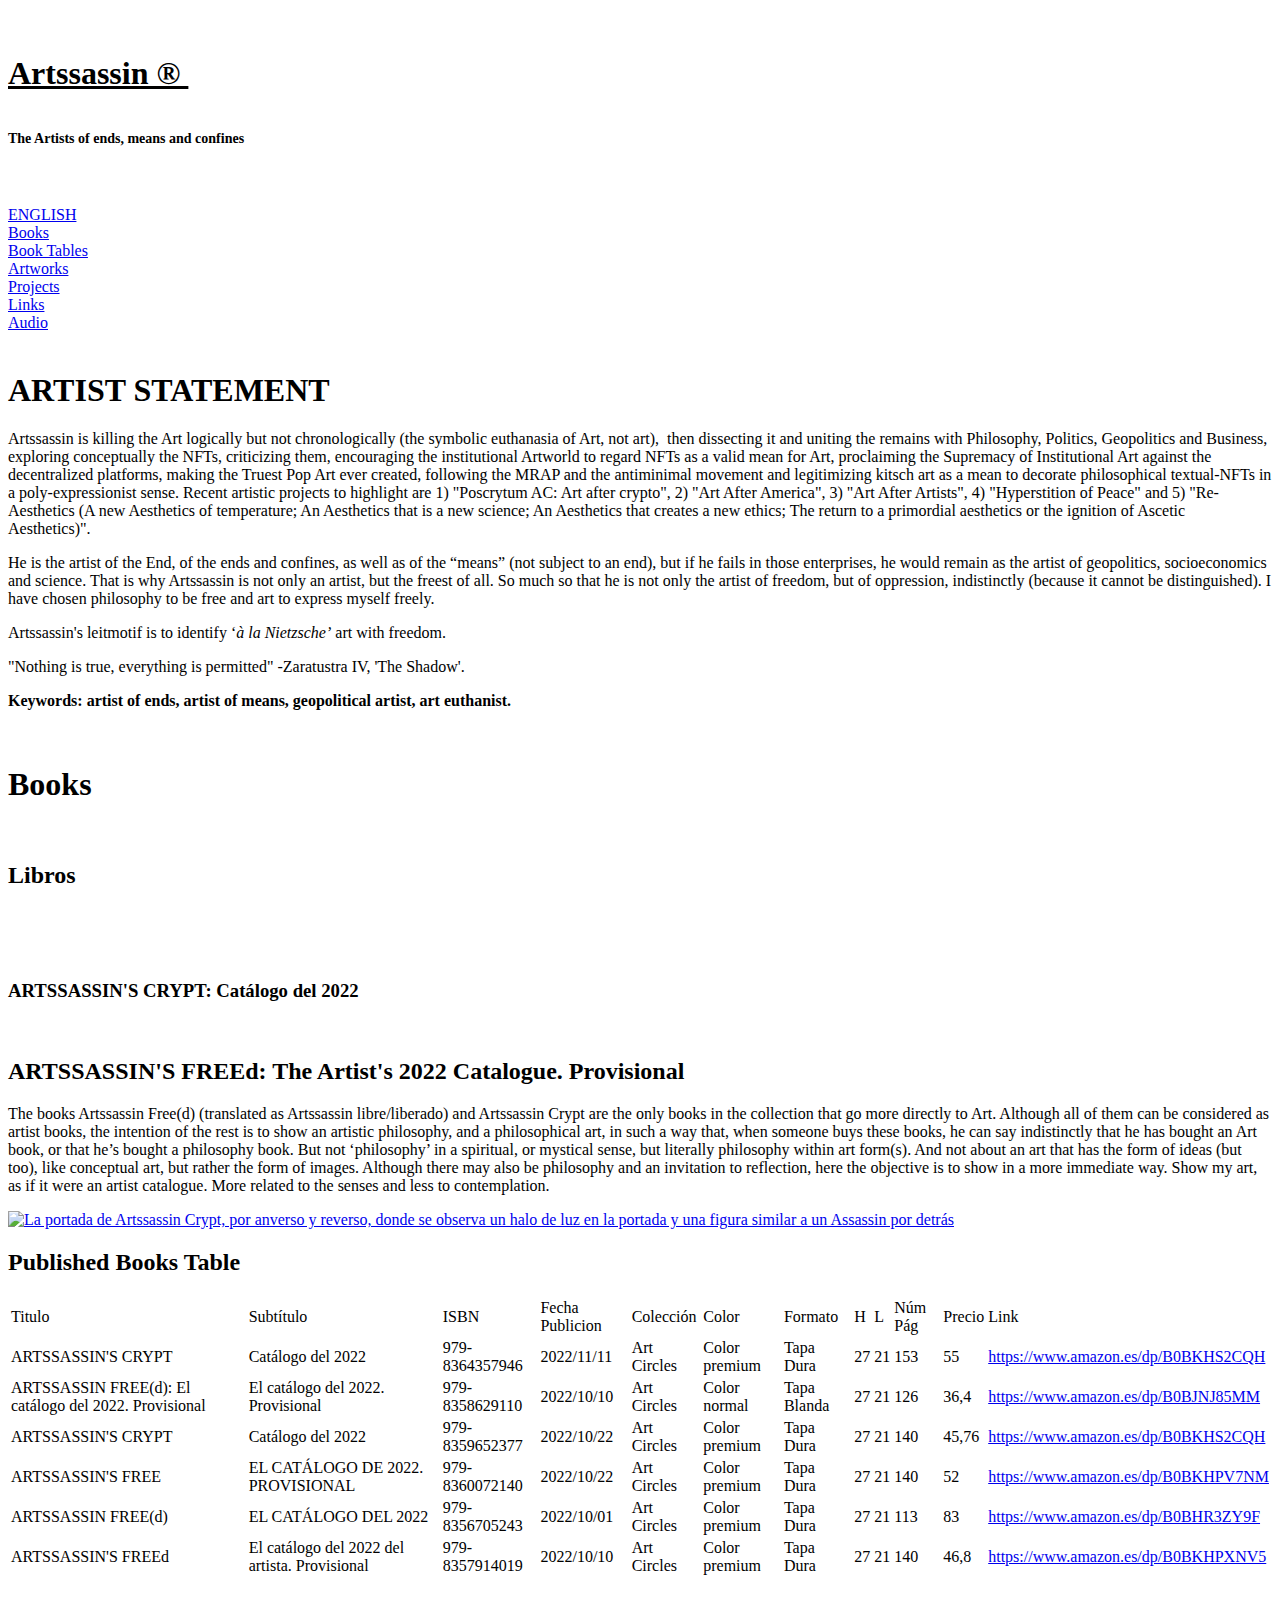
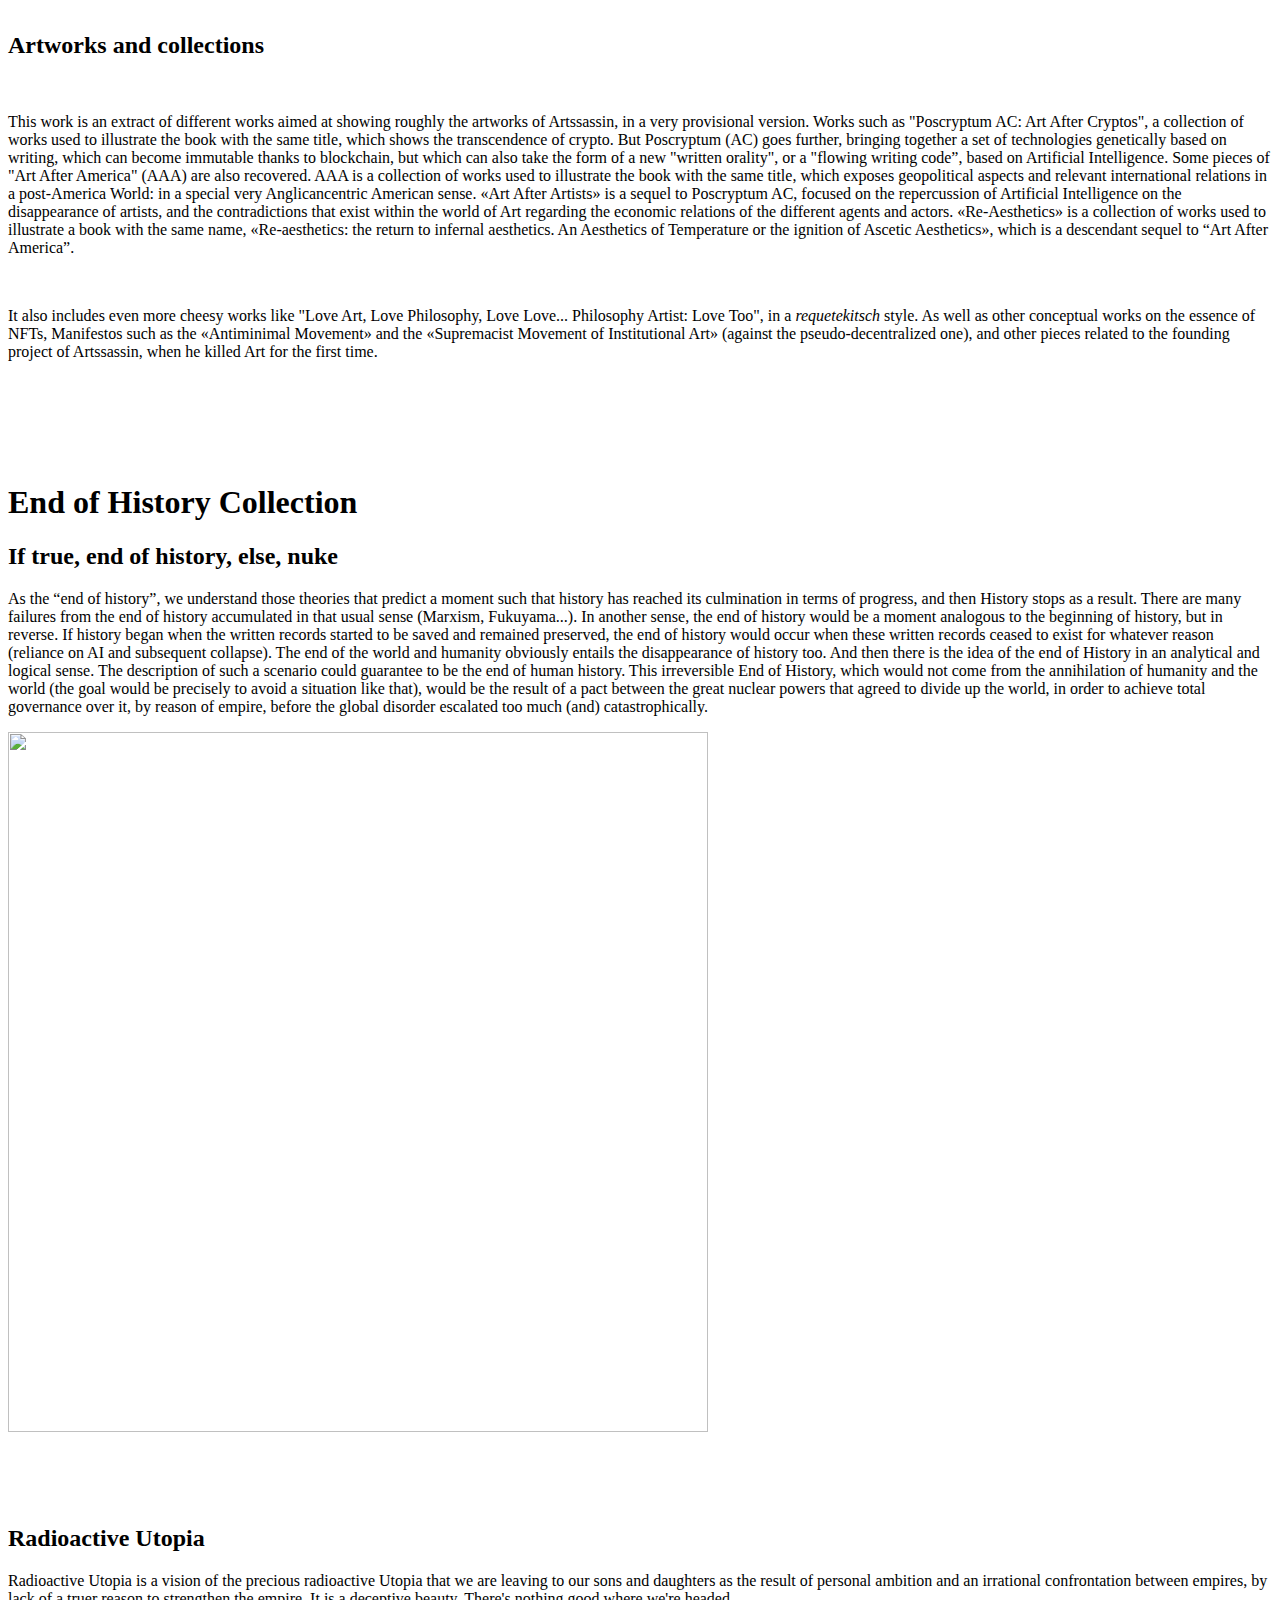
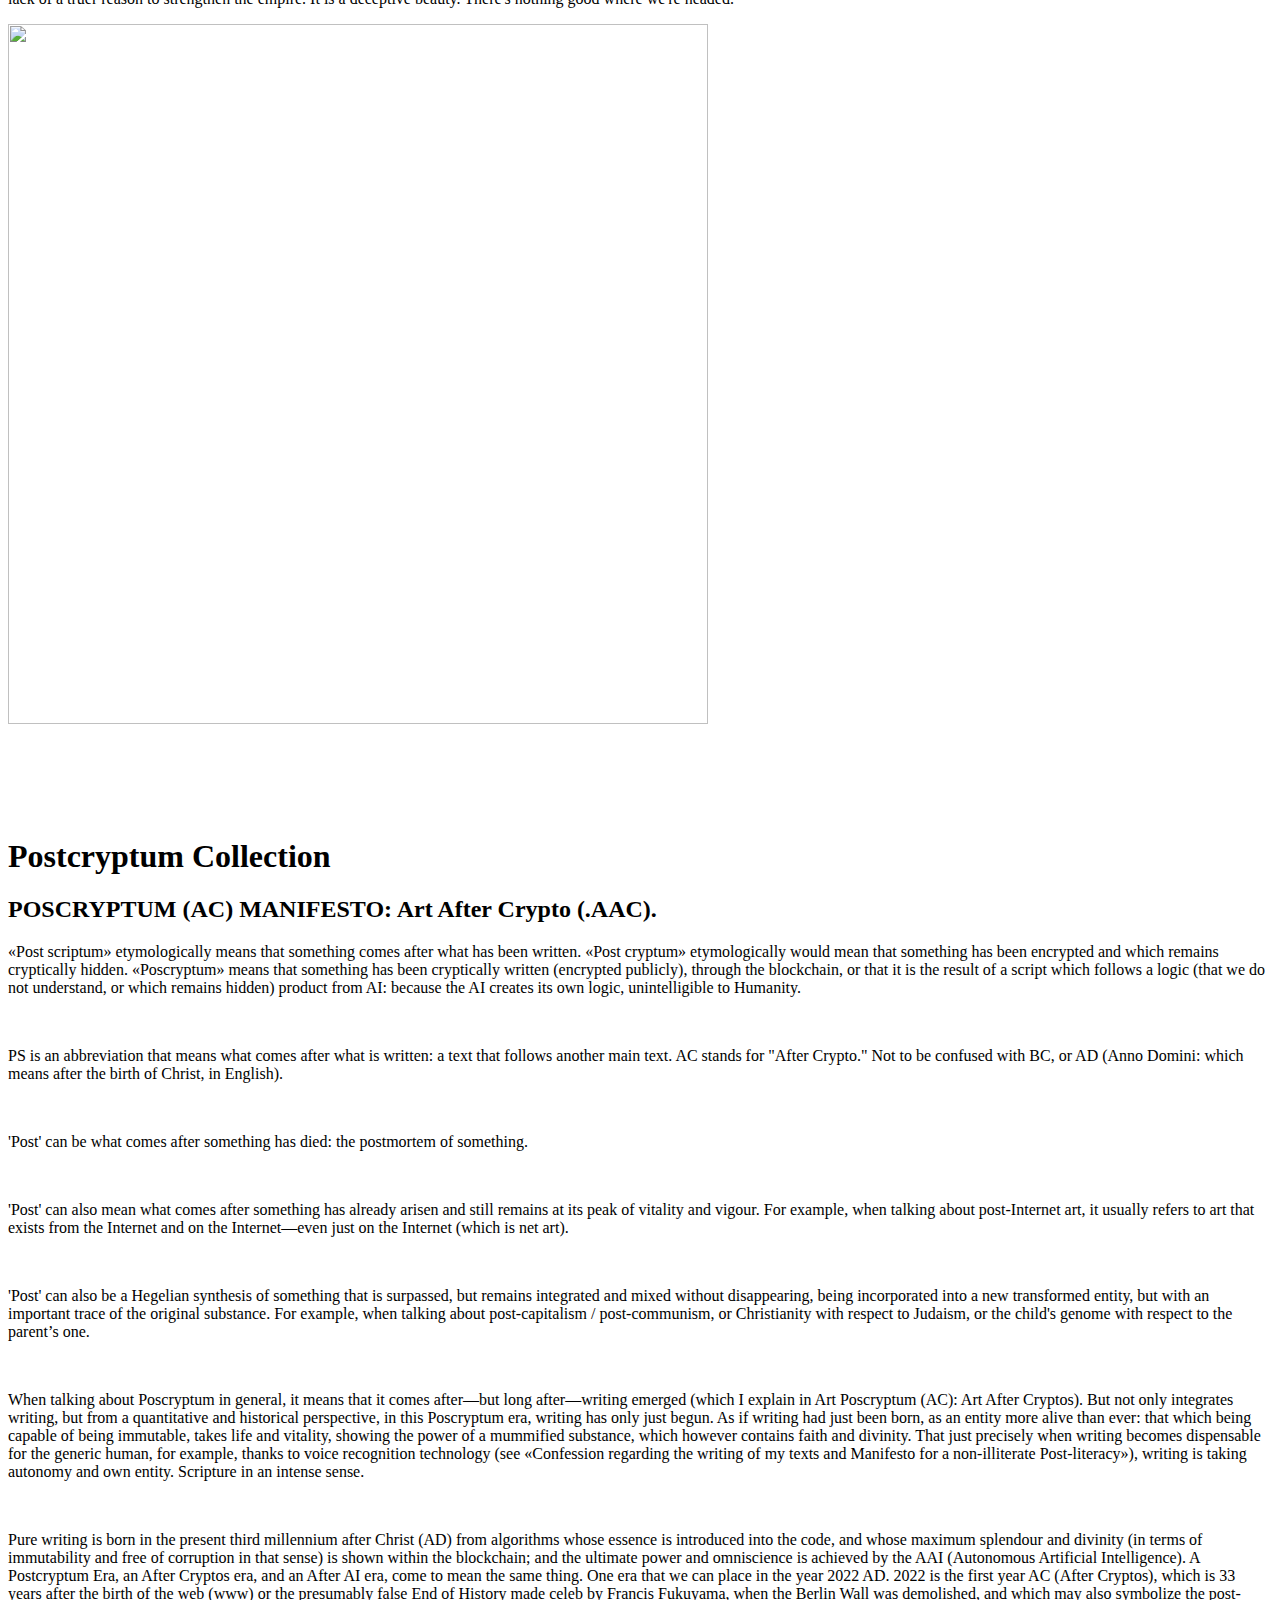
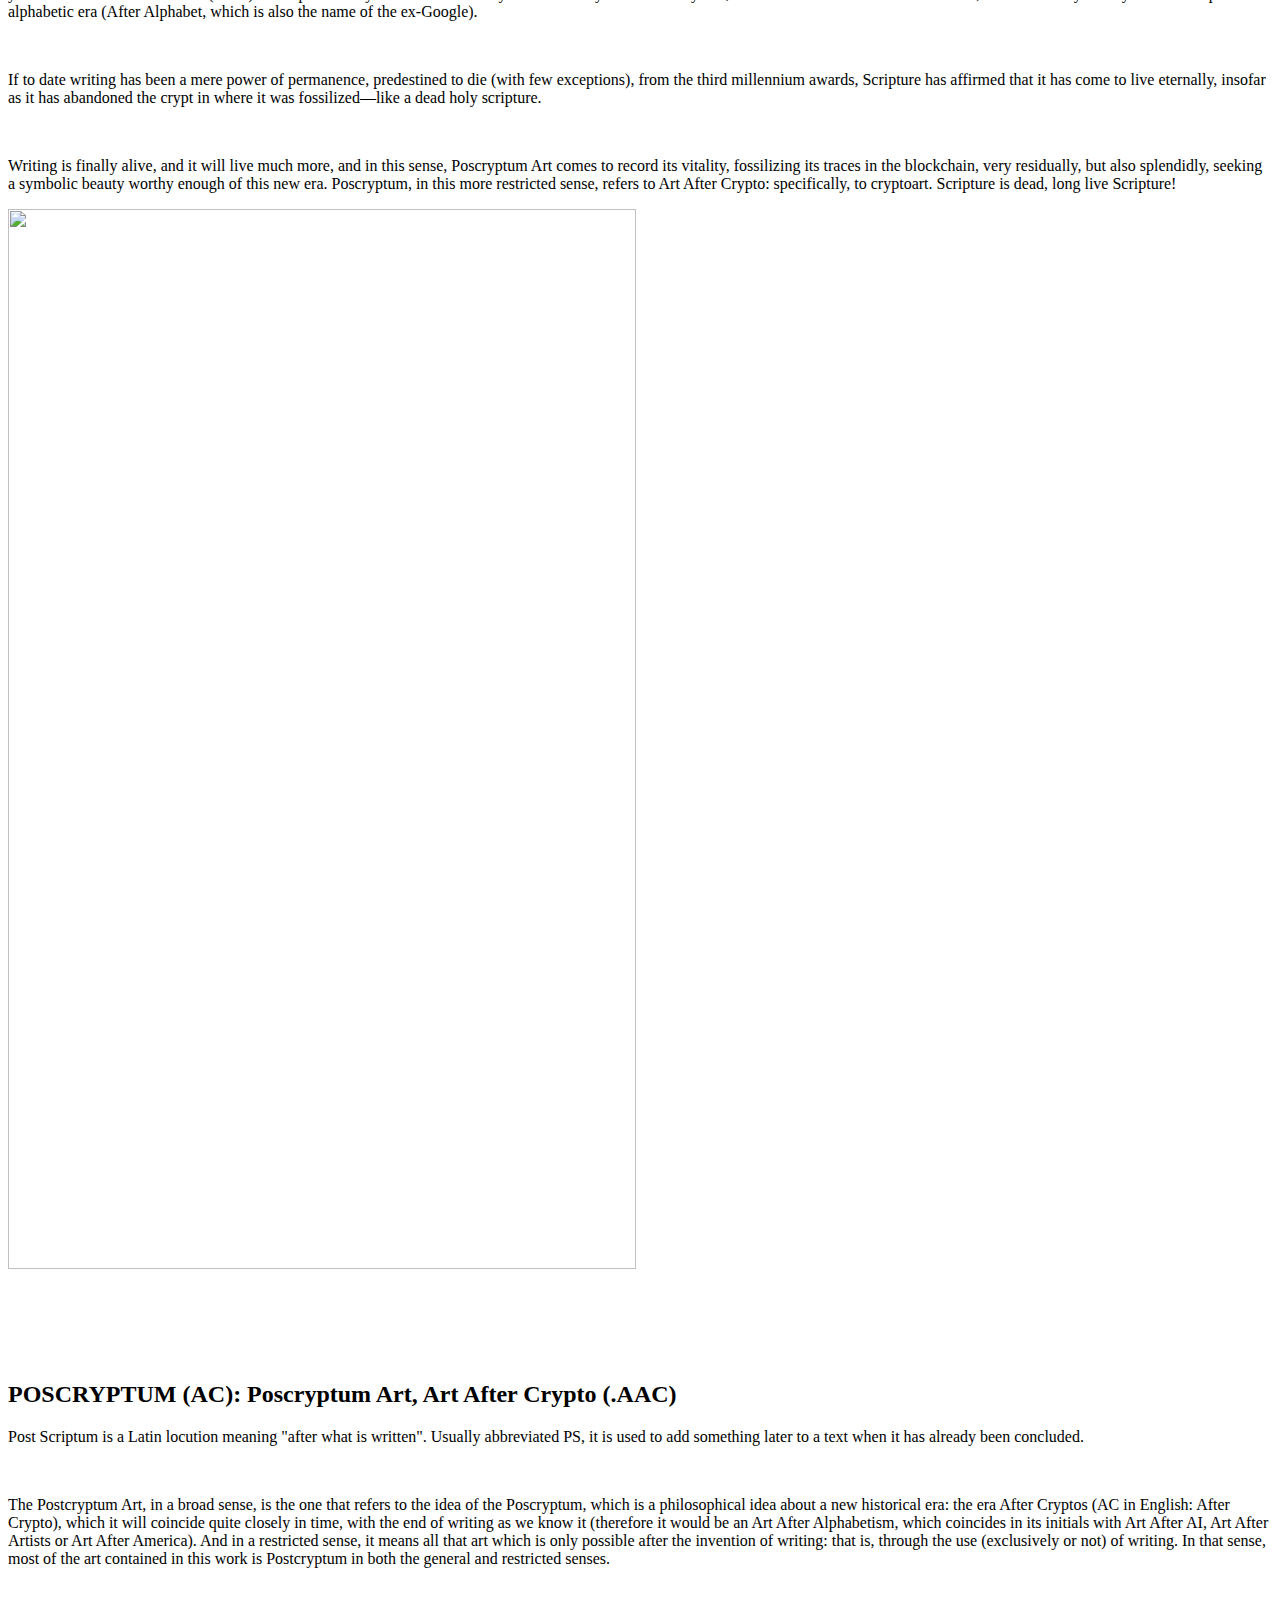
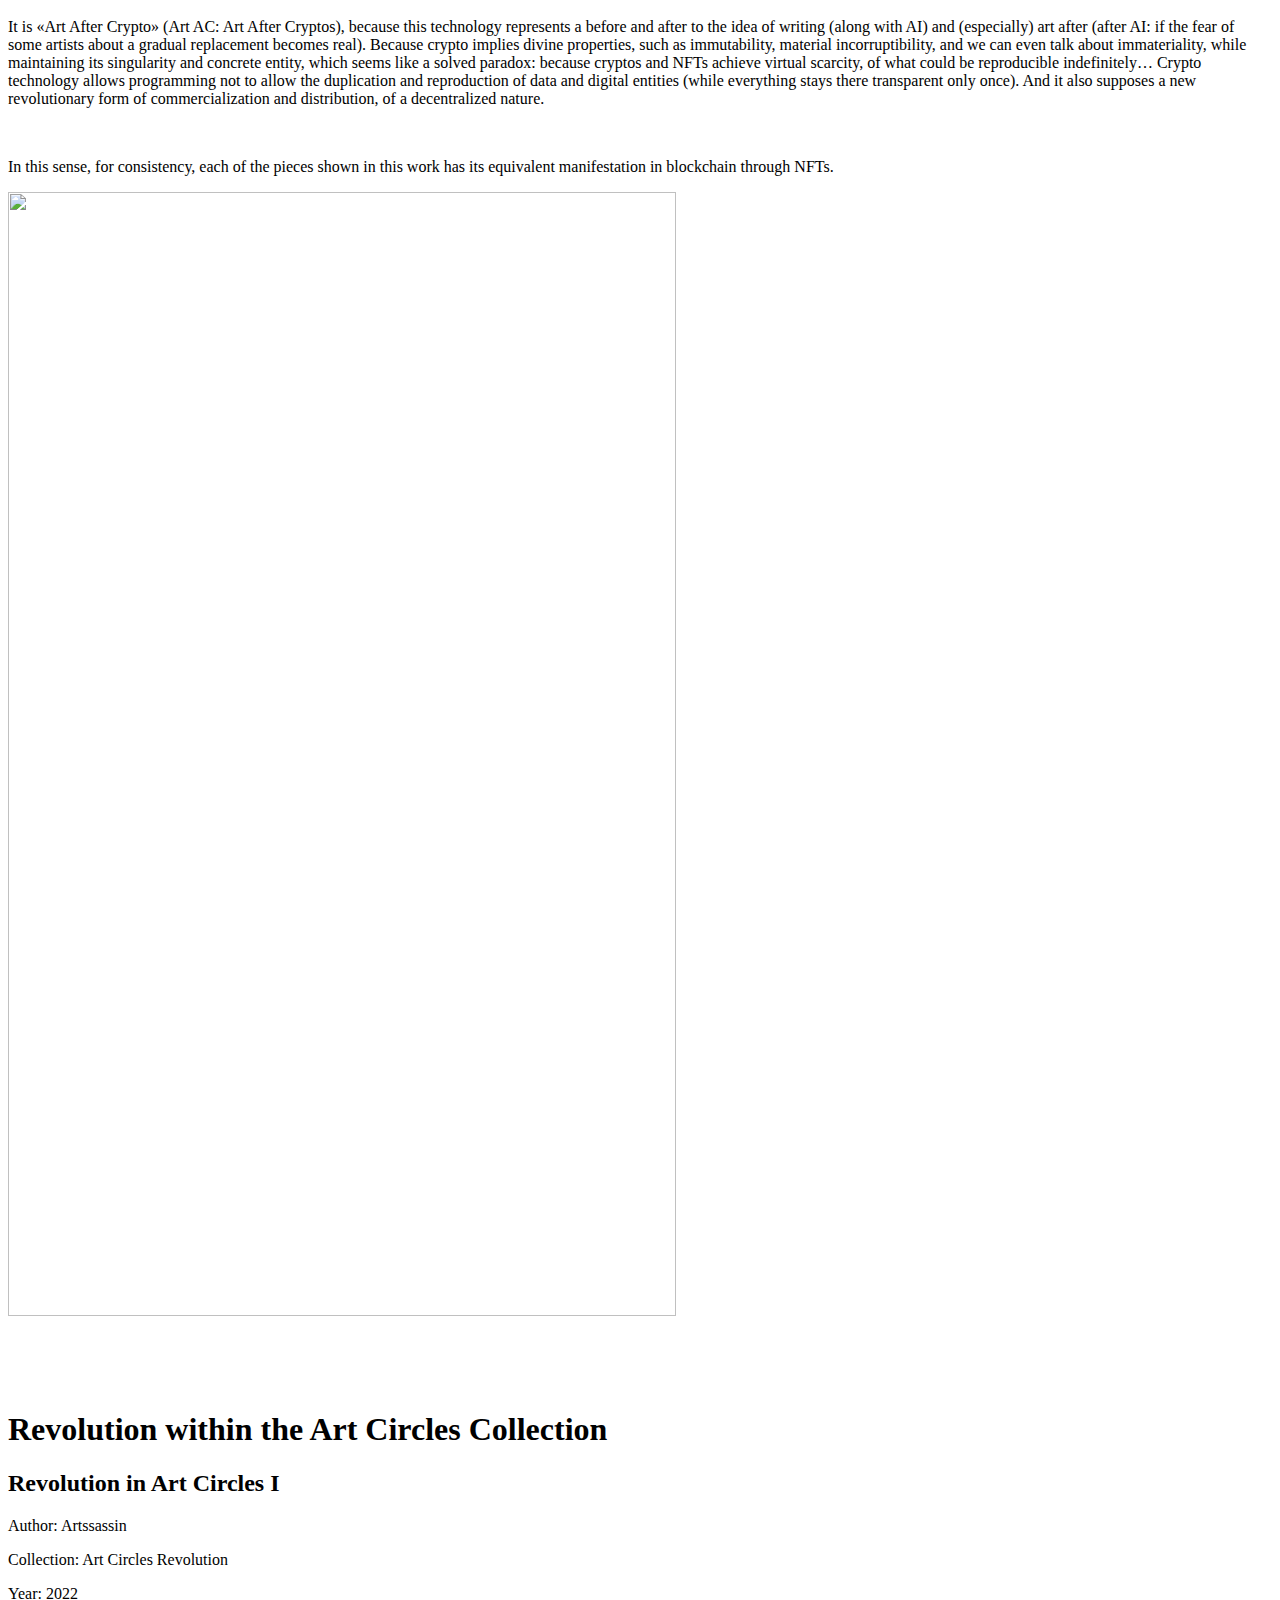
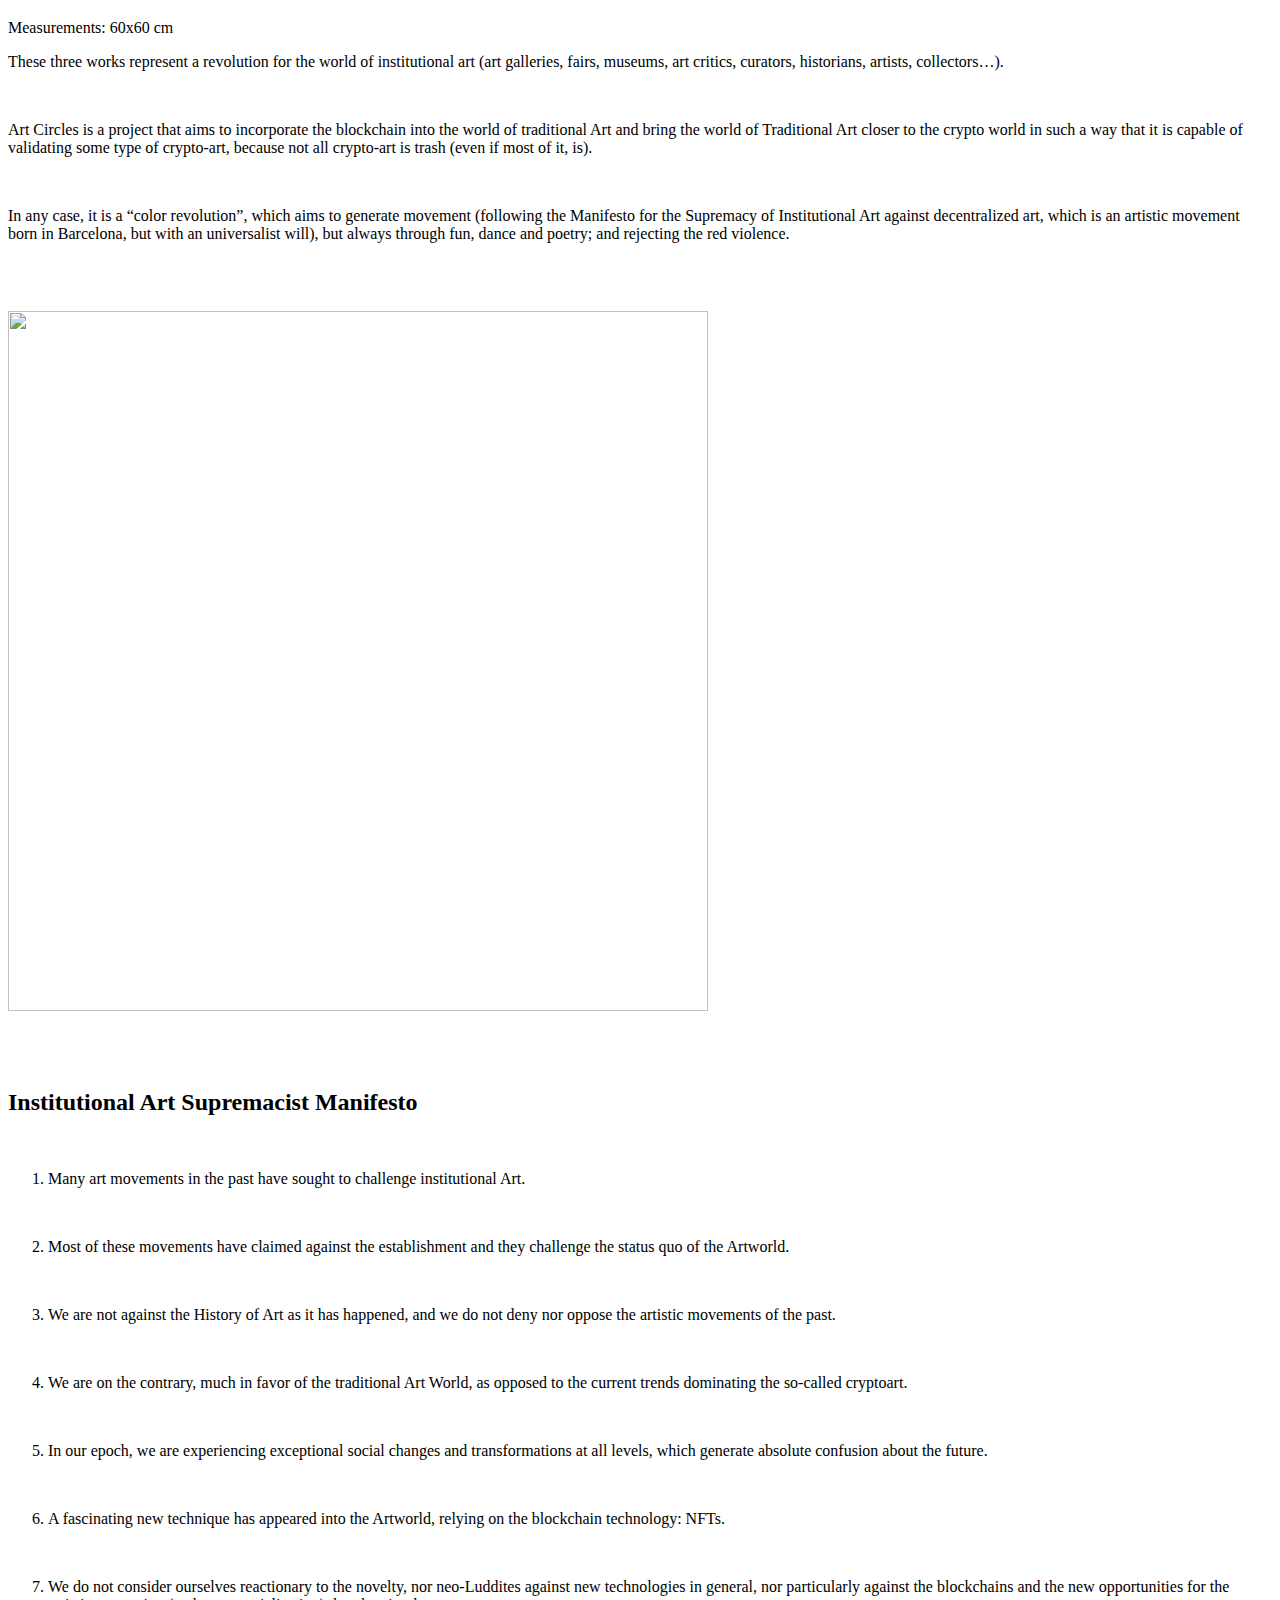
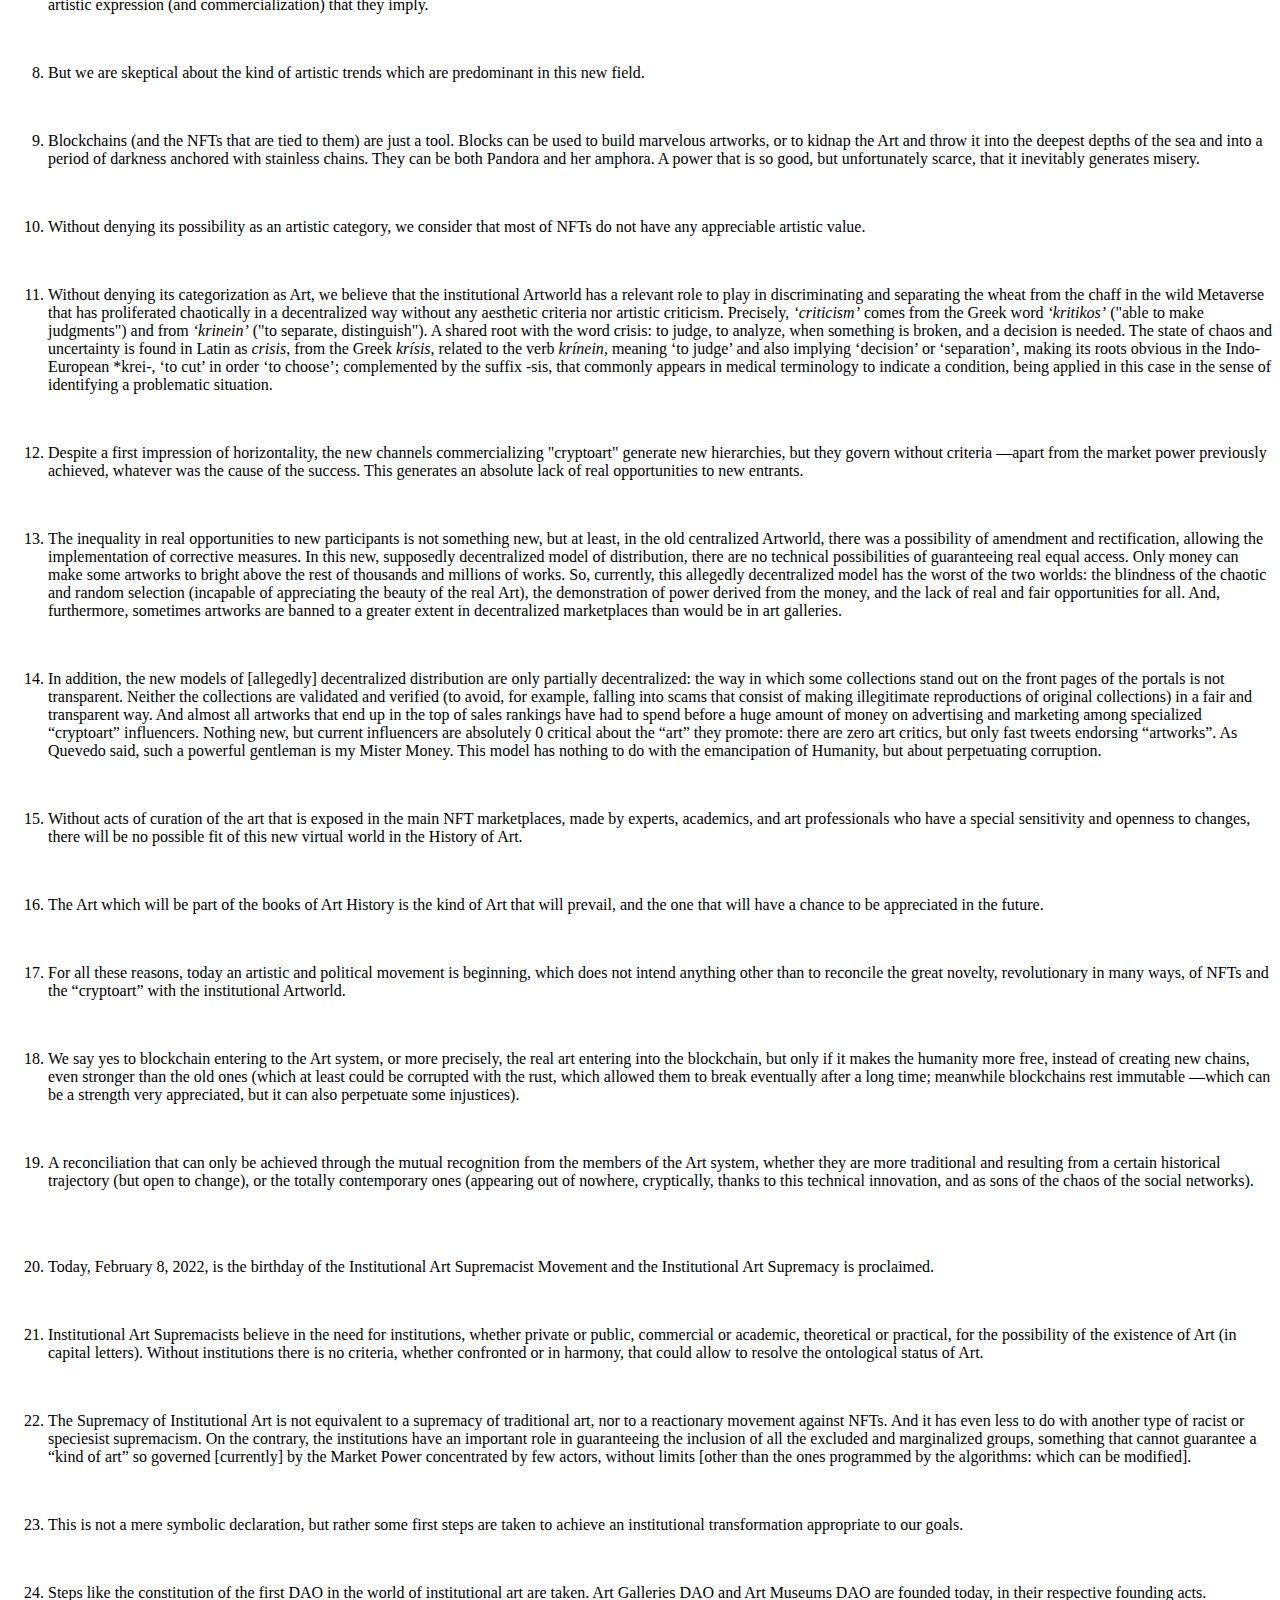
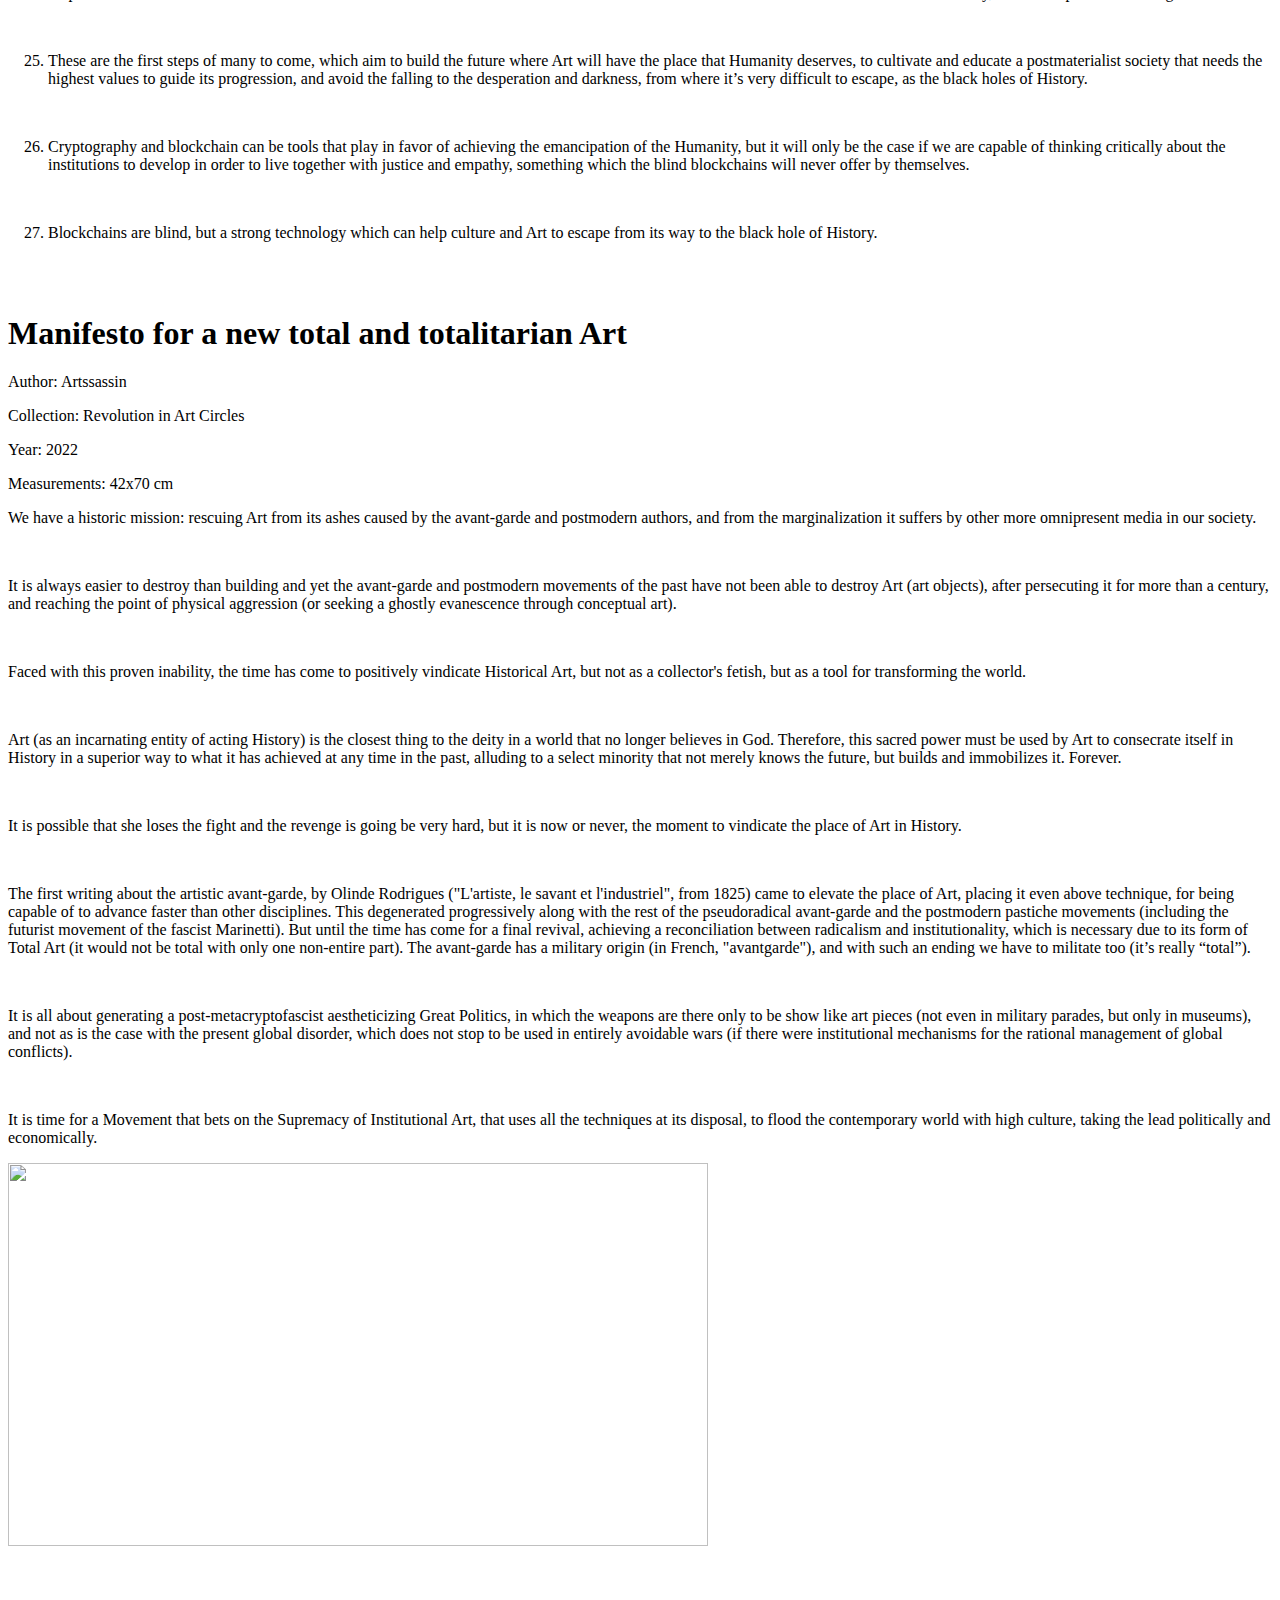
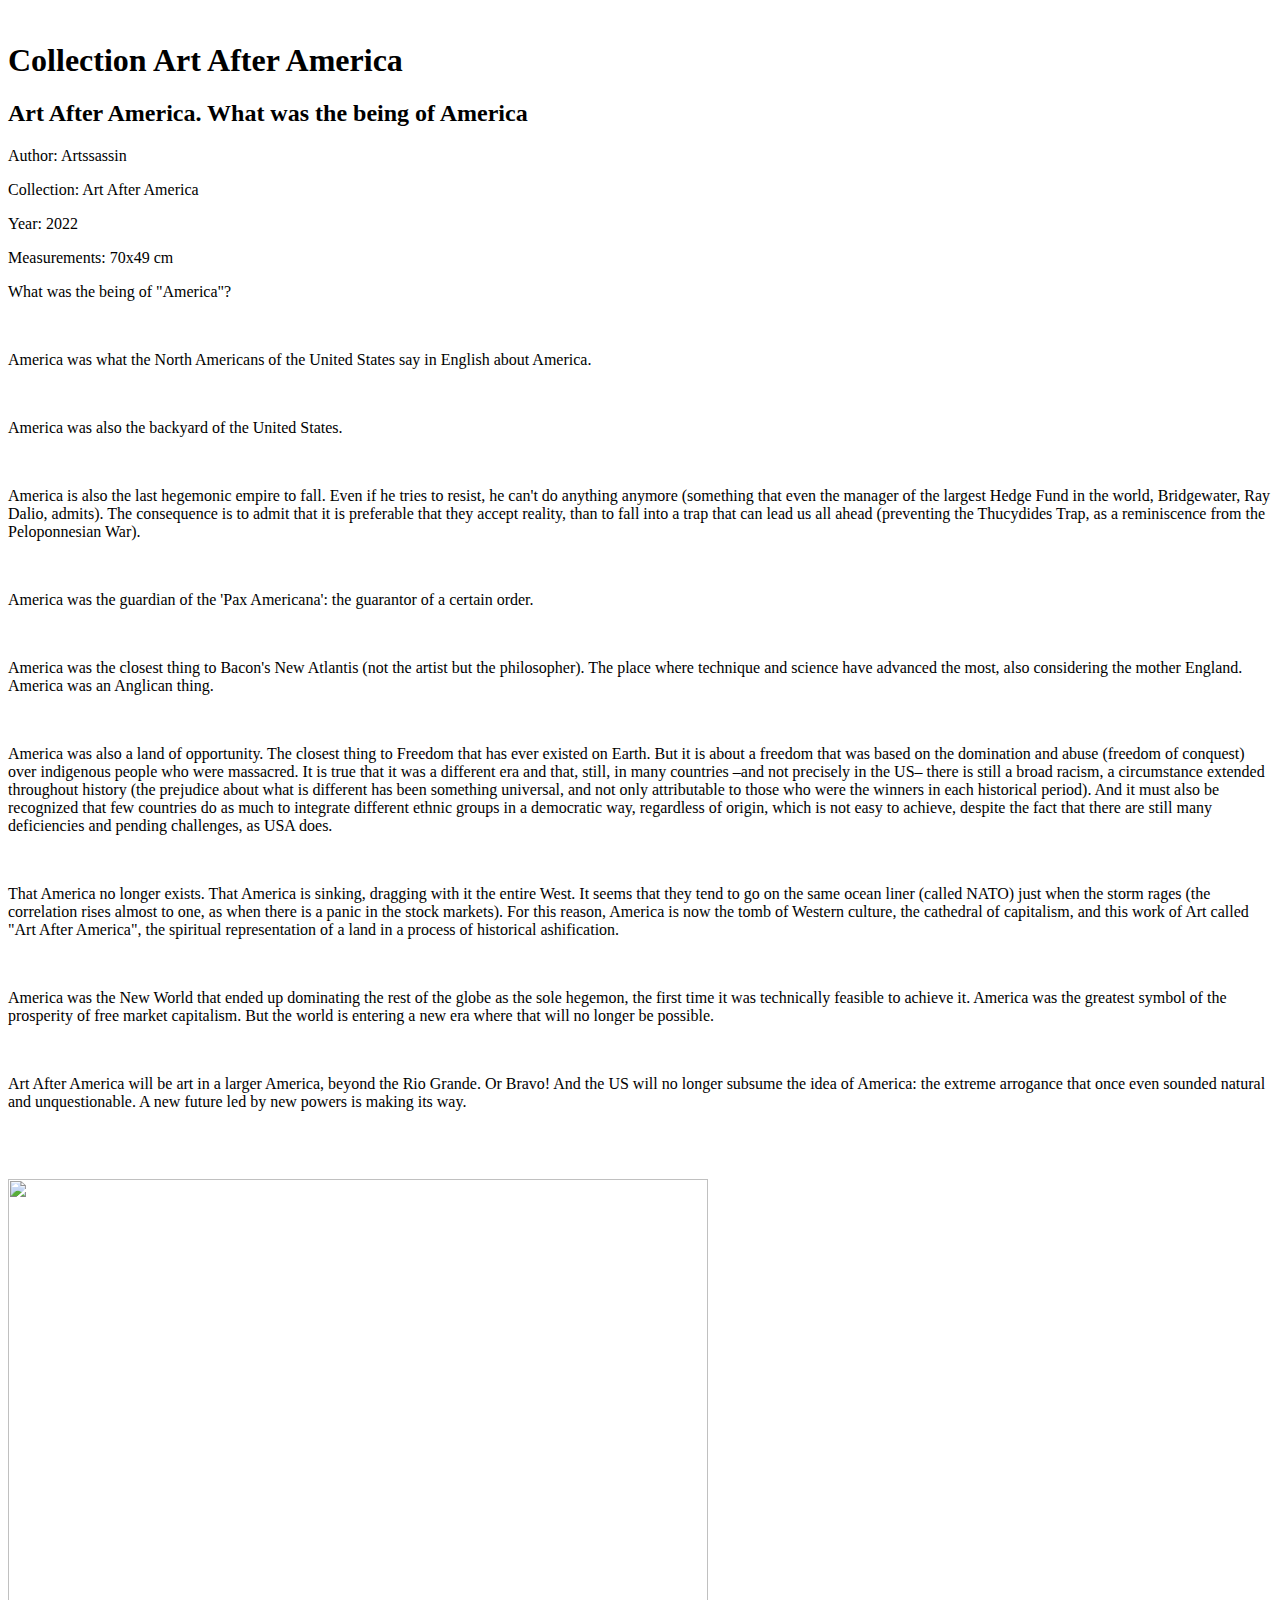
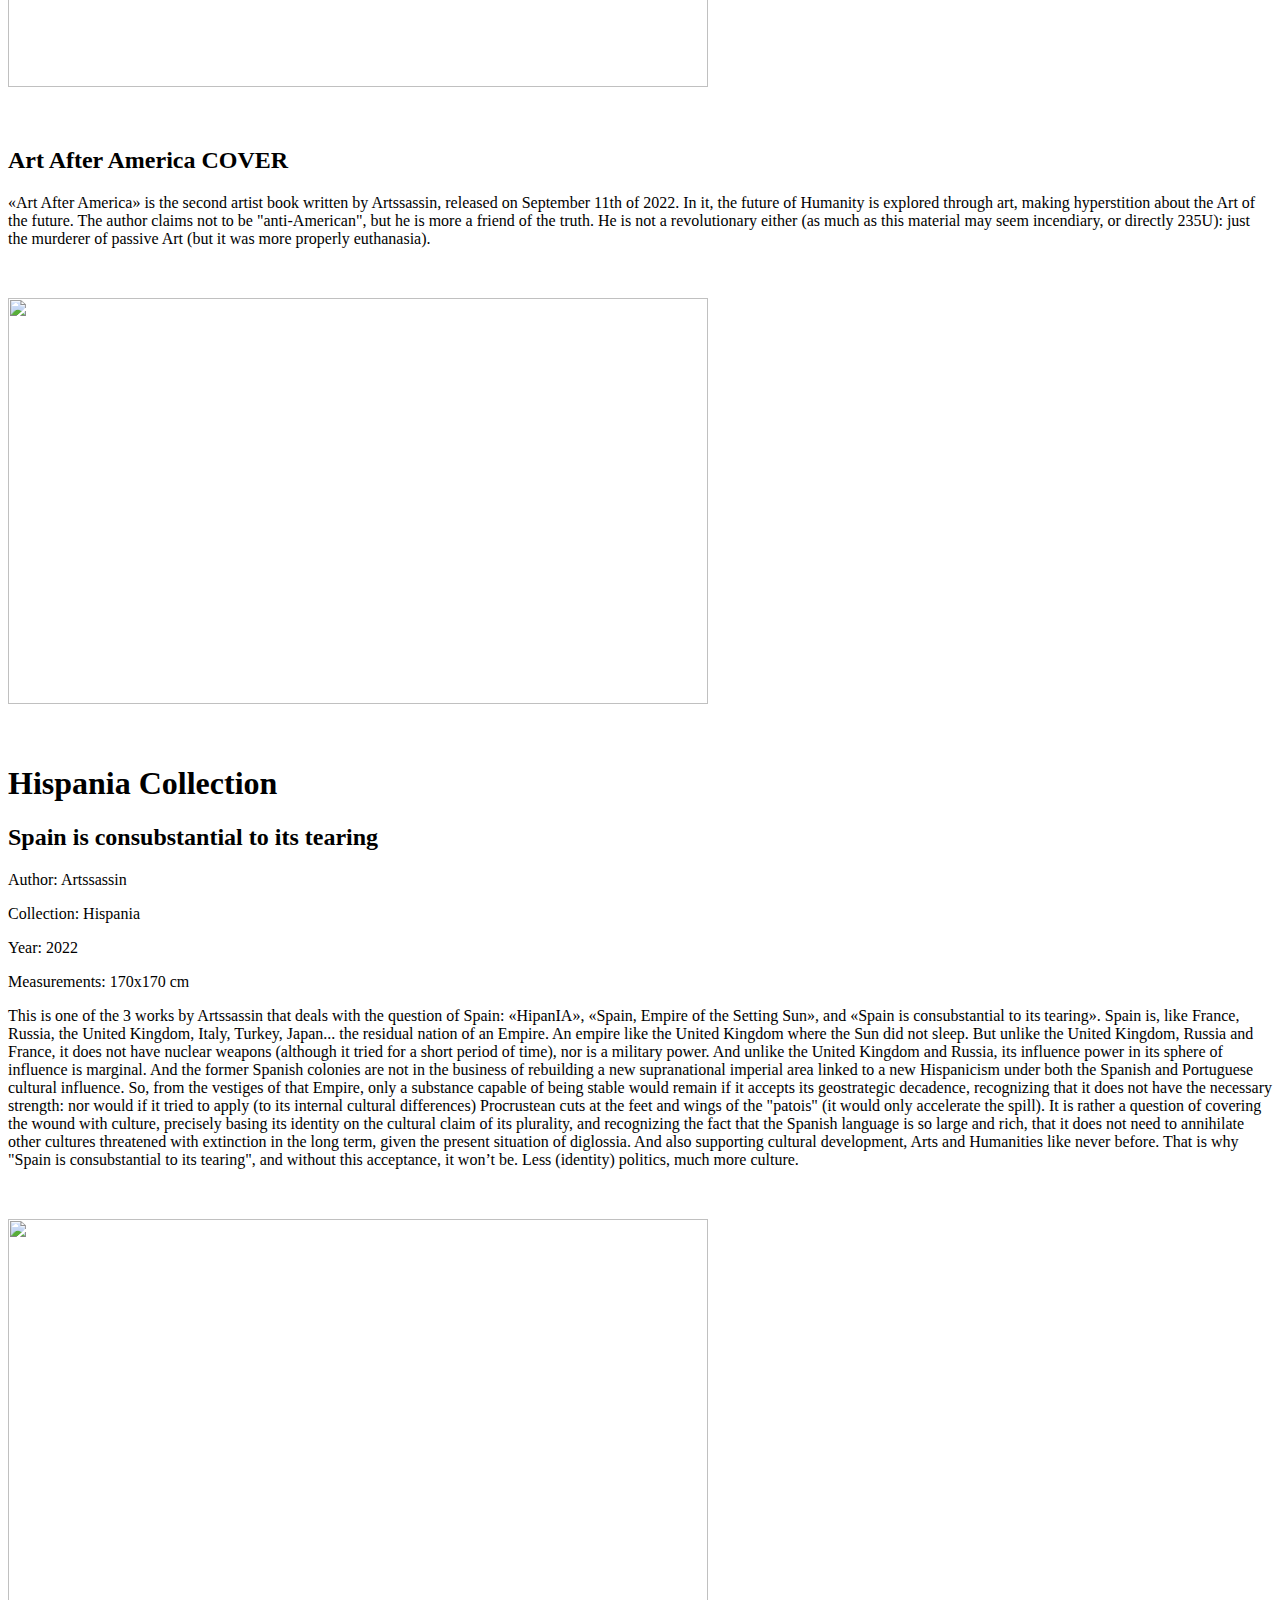
==== eng.html @ 4bb218c0 "Add files via upload" ====
<!DOCTYPE html>
<html lang="es">
    <head>
        <title>English Simplified Website </title>
        
        
    </head>
    <body>
        
            <header>
                
                <p>&nbsp;</p>
                <h1><u>Artssassin &reg;&nbsp;</u></h1>
                
                <h1><span style="font-size: 14px;">The Artists of ends, means and confines</span></h1>
                <p>&nbsp;</p>
                
                <nav>
                    <a href="https://www.artssassin.com/eng">ENGLISH</a><br />
                    <a href="#libros">Books</a><br />
                    <a href="#tabla">Book Tables</a><br />
                    <a href="#obras">Artworks</a><br />
                    <a href="#proyectos">Projects</a><br />
                    <a href="#links">Links</a><br />
                    <a href="#audiopaz">Audio</a><br />
                </nav>
                
            </header>
       <main>  
                

                
                    <section id="bio">
                        
                        <br>
                        


                      
<h1><strong>ARTIST STATEMENT</strong>&nbsp;</h1>
<p><span style="font-weight: 400;">Artssassin is killing the Art logically but not chronologically (the symbolic euthanasia of Art, not art),&nbsp; then dissecting it and uniting the remains with Philosophy, Politics, Geopolitics and Business, exploring conceptually the NFTs, criticizing them, encouraging the institutional Artworld to regard NFTs as a valid mean for Art, proclaiming the Supremacy of Institutional Art against the decentralized platforms, making the Truest Pop Art ever created, following the MRAP and the antiminimal movement and legitimizing kitsch art as a mean to decorate philosophical textual-NFTs in a poly-expressionist sense. Recent artistic projects to highlight are 1) "Poscrytum AC: Art after crypto", 2) "Art After America", 3) "Art After Artists", 4) "Hyperstition of Peace" and 5) "Re-Aesthetics (A new Aesthetics of temperature; An Aesthetics that is a new science; An Aesthetics that creates a new ethics; The return to a primordial aesthetics or the ignition of Ascetic Aesthetics)".&nbsp;&nbsp;</span></p>
<p><span style="font-weight: 400;">He is the artist of the End, of the ends and confines, as well as of the &ldquo;means&rdquo; (not subject to an end), but if he fails in those enterprises, he would remain as the artist of geopolitics, socioeconomics and science. That is why Artssassin is not only an artist, but the freest of all. So much so that he is not only the artist of freedom, but of oppression, indistinctly (because it cannot be distinguished). I have chosen philosophy to be free and art to express myself freely.</span></p>
<p><span style="font-weight: 400;">Artssassin's leitmotif is to identify &lsquo;</span><em><span style="font-weight: 400;">&agrave; la Nietzsche&rsquo;</span></em><span style="font-weight: 400;"> art with freedom.&nbsp;</span></p>
<p><span style="font-weight: 400;">"Nothing is true, everything is permitted" -Zaratustra IV, 'The Shadow'.</span></p>
<p><strong>Keywords: artist of ends, artist of means, geopolitical artist, art euthanist.</strong></p>
<p>&nbsp;</p>
<h1><strong>Books</strong></h1>

                    </section>


                    <section id="libros">
                        
                        <p>&nbsp;</p>
                       
                        <h2>Libros</h2>
                        <p>&nbsp;</p>
                        
                        


                       <!-- <article>
                            
                          
                            <h3 id="title" class="a-spacing-none a-text-normal"><span id="productTitle" class="a-size-extra-large">ARTSSASSIN'S FREEd: El cat&aacute;logo del 2022 del artista. Provisional&nbsp;</span></h3>
                            <p><span class="a-size-extra-large">Los libros Artssassin Free(d) (traducido como Artssassin libre/liberado) y Artssassin Crypt son los &uacute;nicos libros de la colecci&oacute;n que van m&aacute;s directamente al Arte. Aunque todos pueden considerarse como libros de artista, la intenci&oacute;n del resto es mostrar una filosof&iacute;a artistizada, y un arte filos&oacute;fico, de manera tal que, alguien cuando comprara esos libros, pudiera decir indistintamente que ha comprado un libro de Arte, o que ha comprado un libro de filosof&iacute;a. Pero no de una filosof&iacute;a en un sentido espiritual, o m&iacute;stico, sino de literalmente filosof&iacute;a en forma(s) de arte. Y no de un arte que tiene forma de ideas (que tambi&eacute;n), como el conceptual, sino forma de im&aacute;genes. En estos dos libros no: simplemente se muestra arte. Que aunque tambi&eacute;n pueda haber filosof&iacute;a y una invitaci&oacute;n a la reflexi&oacute;n, aqu&iacute; el objetivo no es filosofar, sino mostrar de un modo m&aacute;s inmediato. Mostrar mi arte, como si fuera un cat&aacute;logo de artista. M&aacute;s ver con los sentidos y menos contemplar.</span></p>
                            <p>Esta obra es un extracto de distintas obras orientadas a mostrar grosso modo las obras de Artssassin, en una versi&oacute;n muy provisional. Obras como &laquo;Poscryptum AC: Art After Cryptos&raquo;, una colecci&oacute;n de obras utilizadas para ilustrar el libro de id&eacute;ntico t&iacute;tulo, que muestra la trascendencia de lo crypto. Pero Poscryptum AC va m&aacute;s lejos, y a&uacute;na un conjunto de tecnolog&iacute;as gen&eacute;ticamente basadas en la escritura, que puede devenir inmutable gracias a blockchain, pero que puede tomar tambi&eacute;n forma de una nueva &laquo;oralidad escrita&raquo;, o un &laquo;c&oacute;digo de escritura que fluye&raquo;, basada en Inteligencia Artificial. Tambi&eacute;n se recuperan piezas de &laquo;Art After America&raquo;, una colecci&oacute;n de obras utilizadas para ilustrar el libro de id&eacute;ntico t&iacute;tulo, que expone aspectos geopol&iacute;ticos y de relaciones internacionales relevantes en un mundo post-America: en un sentido especial de Am&eacute;rica muy anglicanac&eacute;ntrico. &laquo;Art After Artists&raquo; es una secuela de Poscryptum AC, enfocada en la repercusi&oacute;n de la Inteligencia Artificial sobre la desaparici&oacute;n de los artistas, y las contradicciones que existen dentro del mundo del Arte respecto de las relaciones econ&oacute;micas de los distintos agentes y actores. &laquo;Re-Est&eacute;tica&raquo; es una colecci&oacute;n de obras utilizadas para ilustrar un libro de id&eacute;ntico nombre, &laquo;RE-EST&Eacute;TICA: el retorno a la est&eacute;tica infernal. Una Est&eacute;tica de la Temperatura o la ignici&oacute;n de la Est&eacute;tica Asc&eacute;tica&raquo;, y que es a su vez una secuela descendiente de &laquo;Art After America&raquo;.</p>
                            <p>Tambi&eacute;n se recogen obras m&aacute;s cursis todav&iacute;a de &laquo;Love Art, Love Philosophy, Love Love&hellip; Artista de la filosof&iacute;a: del Amor tambi&eacute;n&raquo;, de estilo requetekitsch. As&iacute; como otras obras conceptuales sobre la esencia de los NFTs, de Manifiestos como el del Movimiento Contraminimal y del Movimiento Supremacista del Arte Institucional (frente al pseudodescentralizado), y otras piezas relacionadas con el proyecto fundacional de Artssassin, cuando mat&oacute; por primera vez al Arte.</p>
                            <p><span class="a-size-extra-large"> <a title="Artssassin Free" href="https://www.amazon.es/dp/B0BKHPXNV5"><img id="imageartssassinfree" src="https://ipfs.io/ipfs/bafybeiaqssqwex2i47qftxfxlacub7lvxiuoktbqrdx2czljhtij2p263m/image.jpeg" alt="La portada del libro Artssassin Free, con una imagen futurista de un Assasin Creed o simlar" width="700" height="500" /></a></span></p>                     
                        </article> -->
                        
                        <article>
                            
                            
                            <p>&nbsp;</p>
                            <h3 id="title2" class="a-spacing-none a-text-normal"><span id="productTitle2" class="a-size-extra-large">ARTSSASSIN'S CRYPT: Cat&aacute;logo del 2022</span></h3>
                            <p>&nbsp;</p>
                            
                            <h2><strong>ARTSSASSIN'S FREEd: The Artist's 2022 Catalogue. Provisional&nbsp;</strong></h2>
<p><span style="font-weight: 400;">The books Artssassin Free(d) (translated as Artssassin libre/liberado) and Artssassin Crypt are the only books in the collection that go more directly to Art. Although all of them can be considered as artist books, the intention of the rest is to show an artistic philosophy, and a philosophical art, in such a way that, when someone buys these books, he can say indistinctly that he has bought an Art book, or that he&rsquo;s bought a philosophy book. But not &lsquo;philosophy&rsquo; in a spiritual, or mystical sense, but literally philosophy within art form(s). And not about an art that has the form of ideas (but too), like conceptual art, but rather the form of images. Although there may also be philosophy and an invitation to reflection, here the objective is to show in a more immediate way. Show my art, as if it were an artist catalogue. More related to the senses and less to contemplation.</span></p>
<p><a title="Artssassin Crypt" href="https://www.amazon.es/dp/B0BMSV6JVT"> <img id="imageartssassincrypt" src="https://i.seadn.io/gae/YdXmd9rI_GBr_RXpdj6iLAN1FGthJ279vykgnSoQdOStr1sB23Y25Cabr527RQPGKoWmsywOgEi3KEKewvTCfOvDCJHSiIaRJHeE?auto=format&amp;w=1000" alt="La portada de Artssassin Crypt, por anverso y reverso, donde se observa un halo de luz en la portada y una figura similar a un Assassin por detr&aacute;s" width="700" height="500" /> </a></p>

                            
                            
                        </article>
                        
                        <article id=tabla>
                        
                        <h2> Published Books Table  </h2>
                        
                        <table dir="ltr" ><colgroup><col/><col/><col/><col/><col/><col /><col/><col/><col/><col /><col /><col /></colgroup>
                            <tbody>
                                <tr>
                                    <td data-sheets-value="{&quot;1&quot;:2,&quot;2&quot;:&quot;Titulo&quot;}">Titulo</td>
                                    <td data-sheets-value="{&quot;1&quot;:2,&quot;2&quot;:&quot;Subt&iacute;tulo&quot;}">Subt&iacute;tulo</td>
                                    <td data-sheets-value="{&quot;1&quot;:2,&quot;2&quot;:&quot;ISBN&quot;}">ISBN</td>
                                    <td data-sheets-value="{&quot;1&quot;:2,&quot;2&quot;:&quot;Fecha Publicion&quot;}">Fecha Publicion</td>
                                    <td data-sheets-value="{&quot;1&quot;:2,&quot;2&quot;:&quot;Colecci&oacute;n&quot;}">Colecci&oacute;n</td>
                                    <td data-sheets-value="{&quot;1&quot;:2,&quot;2&quot;:&quot;Color&quot;}">Color</td>
                                    <td data-sheets-value="{&quot;1&quot;:2,&quot;2&quot;:&quot;Formato&quot;}">Formato</td>
                                    <td data-sheets-value="{&quot;1&quot;:2,&quot;2&quot;:&quot;H&quot;}">H</td>
                                    <td data-sheets-value="{&quot;1&quot;:2,&quot;2&quot;:&quot;L&quot;}">L</td>
                                    <td data-sheets-value="{&quot;1&quot;:2,&quot;2&quot;:&quot;N&uacute;m P&aacute;g&quot;}">N&uacute;m P&aacute;g</td>
                                    <td data-sheets-value="{&quot;1&quot;:2,&quot;2&quot;:&quot;Precio&quot;}">Precio</td>
                                    <td data-sheets-value="{&quot;1&quot;:2,&quot;2&quot;:&quot;Link&quot;}">Link</td>
                                </tr>
                                <tr>
                                    <td data-sheets-value="{&quot;1&quot;:2,&quot;2&quot;:&quot;ARTSSASSIN'S CRYPT&quot;}">ARTSSASSIN'S CRYPT</td>
                                    <td data-sheets-value="{&quot;1&quot;:2,&quot;2&quot;:&quot;Cat&aacute;logo del 2022&quot;}">Cat&aacute;logo del 2022</td>
                                    <td data-sheets-value="{&quot;1&quot;:2,&quot;2&quot;:&quot; 979-8359652377&quot;}">979-8364357946</td>
                                    <td data-sheets-value="{&quot;1&quot;:3,&quot;3&quot;:44856}" data-sheets-numberformat="{&quot;1&quot;:5,&quot;2&quot;:&quot;yyyy/m/d&quot;,&quot;3&quot;:1}">2022/11/11</td>
                                    <td data-sheets-value="{&quot;1&quot;:2,&quot;2&quot;:&quot;Art Circles&quot;}">Art Circles</td>
                                    <td data-sheets-value="{&quot;1&quot;:2,&quot;2&quot;:&quot;Color premium&quot;}">Color premium</td>
                                    <td data-sheets-value="{&quot;1&quot;:2,&quot;2&quot;:&quot;Tapa Dura&quot;}">Tapa Dura</td>
                                    <td data-sheets-value="{&quot;1&quot;:3,&quot;3&quot;:27}">27</td>
                                    <td data-sheets-value="{&quot;1&quot;:3,&quot;3&quot;:21}">21</td>
                                    <td data-sheets-value="{&quot;1&quot;:3,&quot;3&quot;:140}">153</td>
                                    <td data-sheets-value="{&quot;1&quot;:3,&quot;3&quot;:45.76}">55</td>
                                    <td data-sheets-value="{&quot;1&quot;:2,&quot;2&quot;:&quot;https://www.amazon.es/dp/B0BMSV6JVT &quot;}" data-sheets-hyperlink="https://www.amazon.es/dp/B0BMSV6JVT">
                                        <div>
                                            <div><a class="in-cell-link" href="https://www.amazon.es/dp/B0BMSV6JVT" target="_blank" rel="noopener">https://www.amazon.es/dp/B0BKHS2CQH</a></div>
                                        </div>
                                    </td>
                                </tr>
                                <tr>
                                    <td data-sheets-value="{&quot;1&quot;:2,&quot;2&quot;:&quot;ARTSSASSIN FREE(d): El cat&aacute;logo del 2022. Provisional&quot;}">ARTSSASSIN FREE(d): El cat&aacute;logo del 2022. Provisional</td>
                                    <td data-sheets-value="{&quot;1&quot;:2,&quot;2&quot;:&quot;El cat&aacute;logo del 2022. Provisional&quot;}">El cat&aacute;logo del 2022. Provisional</td>
                                    <td data-sheets-value="{&quot;1&quot;:2,&quot;2&quot;:&quot;979-8358629110&quot;}">979-8358629110</td>
                                    <td data-sheets-value="{&quot;1&quot;:3,&quot;3&quot;:44844}" data-sheets-numberformat="{&quot;1&quot;:5,&quot;2&quot;:&quot;yyyy/m/d&quot;,&quot;3&quot;:1}">2022/10/10</td>
                                    <td data-sheets-value="{&quot;1&quot;:2,&quot;2&quot;:&quot;Art Circles&quot;}">Art Circles</td>
                                    <td data-sheets-value="{&quot;1&quot;:2,&quot;2&quot;:&quot;Color normal&quot;}">Color normal</td>
                                    <td data-sheets-value="{&quot;1&quot;:2,&quot;2&quot;:&quot;Tapa Blanda&quot;}">Tapa Blanda</td>
                                    <td data-sheets-value="{&quot;1&quot;:3,&quot;3&quot;:27}">27</td>
                                    <td data-sheets-value="{&quot;1&quot;:3,&quot;3&quot;:21}">21</td>
                                    <td data-sheets-value="{&quot;1&quot;:3,&quot;3&quot;:126}">126</td>
                                    <td data-sheets-value="{&quot;1&quot;:3,&quot;3&quot;:36.4}">36,4</td>
                                    <td data-sheets-value="{&quot;1&quot;:2,&quot;2&quot;:&quot;https://www.amazon.es/dp/B0BJNJ85MM&quot;}" data-sheets-hyperlink="https://www.amazon.es/dp/B0BJNJ85MM">
                                        <div>
                                            <div><a class="in-cell-link" href="https://www.amazon.es/dp/B0BJNJ85MM" target="_blank" rel="noopener">https://www.amazon.es/dp/B0BJNJ85MM</a></div>
                                        </div>
                                    </td>
                                </tr>
                                <tr>
                                    <td data-sheets-value="{&quot;1&quot;:2,&quot;2&quot;:&quot;ARTSSASSIN'S CRYPT&quot;}">ARTSSASSIN'S CRYPT</td>
                                    <td data-sheets-value="{&quot;1&quot;:2,&quot;2&quot;:&quot;Cat&aacute;logo del 2022&quot;}">Cat&aacute;logo del 2022</td>
                                    <td data-sheets-value="{&quot;1&quot;:2,&quot;2&quot;:&quot; 979-8359652377&quot;}">979-8359652377</td>
                                    <td data-sheets-value="{&quot;1&quot;:3,&quot;3&quot;:44856}" data-sheets-numberformat="{&quot;1&quot;:5,&quot;2&quot;:&quot;yyyy/m/d&quot;,&quot;3&quot;:1}">2022/10/22</td>
                                    <td data-sheets-value="{&quot;1&quot;:2,&quot;2&quot;:&quot;Art Circles&quot;}">Art Circles</td>
                                    <td data-sheets-value="{&quot;1&quot;:2,&quot;2&quot;:&quot;Color premium&quot;}">Color premium</td>
                                    <td data-sheets-value="{&quot;1&quot;:2,&quot;2&quot;:&quot;Tapa Dura&quot;}">Tapa Dura</td>
                                    <td data-sheets-value="{&quot;1&quot;:3,&quot;3&quot;:27}">27</td>
                                    <td data-sheets-value="{&quot;1&quot;:3,&quot;3&quot;:21}">21</td>
                                    <td data-sheets-value="{&quot;1&quot;:3,&quot;3&quot;:140}">140</td>
                                    <td data-sheets-value="{&quot;1&quot;:3,&quot;3&quot;:45.76}">45,76</td>
                                    <td data-sheets-value="{&quot;1&quot;:2,&quot;2&quot;:&quot;https://www.amazon.es/dp/B0BKHS2CQH&quot;}" data-sheets-hyperlink="https://www.amazon.es/dp/B0BKHS2CQH">
                                        <div>
                                            <div><a class="in-cell-link" href="https://www.amazon.es/dp/B0BKHS2CQH" target="_blank" rel="noopener">https://www.amazon.es/dp/B0BKHS2CQH</a></div>
                                        </div>
                                    </td>
                                </tr>
                                <tr>
                                    <td data-sheets-value="{&quot;1&quot;:2,&quot;2&quot;:&quot;ARTSSASSIN'S FREE&quot;}">ARTSSASSIN'S FREE</td>
                                    <td data-sheets-value="{&quot;1&quot;:2,&quot;2&quot;:&quot;EL CAT&Aacute;LOGO DE 2022. PROVISIONAL&quot;}">EL CAT&Aacute;LOGO DE 2022. PROVISIONAL</td>
                                    <td data-sheets-value="{&quot;1&quot;:2,&quot;2&quot;:&quot;979-8360072140&quot;}">979-8360072140</td>
                                    <td data-sheets-value="{&quot;1&quot;:3,&quot;3&quot;:44857}" data-sheets-numberformat="{&quot;1&quot;:5,&quot;2&quot;:&quot;yyyy/m/d&quot;,&quot;3&quot;:1}">2022/10/22</td>
                                    <td data-sheets-value="{&quot;1&quot;:2,&quot;2&quot;:&quot;Art Circles&quot;}">Art Circles</td>
                                    <td data-sheets-value="{&quot;1&quot;:2,&quot;2&quot;:&quot;Color premium&quot;}">Color premium</td>
                                    <td data-sheets-value="{&quot;1&quot;:2,&quot;2&quot;:&quot;Tapa Dura&quot;}">Tapa Dura</td>
                                    <td data-sheets-value="{&quot;1&quot;:3,&quot;3&quot;:27}">27</td>
                                    <td data-sheets-value="{&quot;1&quot;:3,&quot;3&quot;:21}">21</td>
                                    <td data-sheets-value="{&quot;1&quot;:3,&quot;3&quot;:140}">140</td>
                                    <td data-sheets-value="{&quot;1&quot;:3,&quot;3&quot;:52}">52</td>
                                    <td data-sheets-value="{&quot;1&quot;:2,&quot;2&quot;:&quot;https://www.amazon.es/dp/B0BKHPV7NM&quot;}" data-sheets-hyperlink="https://www.amazon.es/dp/B0BKHPV7NM">
                                        <div>
                                            <div><a class="in-cell-link" href="https://www.amazon.es/dp/B0BKHPV7NM" target="_blank" rel="noopener">https://www.amazon.es/dp/B0BKHPV7NM</a></div>
                                        </div>
                                    </td>
                                </tr>
                                <tr>
                                    <td data-sheets-value="{&quot;1&quot;:2,&quot;2&quot;:&quot;ARTSSASSIN FREE(d)&quot;}">ARTSSASSIN FREE(d)</td>
                                    <td data-sheets-value="{&quot;1&quot;:2,&quot;2&quot;:&quot;EL CAT&Aacute;LOGO DEL 2022&quot;}">EL CAT&Aacute;LOGO DEL 2022</td>
                                    <td data-sheets-value="{&quot;1&quot;:2,&quot;2&quot;:&quot; 979-8356705243&quot;}">979-8356705243</td>
                                    <td data-sheets-value="{&quot;1&quot;:3,&quot;3&quot;:44835}" data-sheets-numberformat="{&quot;1&quot;:5,&quot;2&quot;:&quot;yyyy/mm/dd&quot;,&quot;3&quot;:1}">2022/10/01</td>
                                    <td data-sheets-value="{&quot;1&quot;:2,&quot;2&quot;:&quot;Art Circles&quot;}">Art Circles</td>
                                    <td data-sheets-value="{&quot;1&quot;:2,&quot;2&quot;:&quot;Color premium&quot;}">Color premium</td>
                                    <td data-sheets-value="{&quot;1&quot;:2,&quot;2&quot;:&quot;Tapa Dura&quot;}">Tapa Dura</td>
                                    <td data-sheets-value="{&quot;1&quot;:3,&quot;3&quot;:27}">27</td>
                                    <td data-sheets-value="{&quot;1&quot;:3,&quot;3&quot;:21}">21</td>
                                    <td data-sheets-value="{&quot;1&quot;:3,&quot;3&quot;:113}">113</td>
                                    <td data-sheets-value="{&quot;1&quot;:3,&quot;3&quot;:83}">83</td>
                                    <td data-sheets-value="{&quot;1&quot;:2,&quot;2&quot;:&quot;https://www.amazon.es/dp/B0BHR3ZY9F&quot;}" data-sheets-hyperlink="https://www.amazon.es/dp/B0BHR3ZY9F">
                                        <div>
                                            <div><a class="in-cell-link" href="https://www.amazon.es/dp/B0BHR3ZY9F" target="_blank" rel="noopener">https://www.amazon.es/dp/B0BHR3ZY9F</a></div>
                                        </div>
                                    </td>
                                </tr>
                                <tr>
                                    <td data-sheets-value="{&quot;1&quot;:2,&quot;2&quot;:&quot;ARTSSASSIN'S FREEd&quot;}">ARTSSASSIN'S FREEd</td>
                                    <td data-sheets-value="{&quot;1&quot;:2,&quot;2&quot;:&quot;El cat&aacute;logo del 2022 del artista. Provisional&quot;}">El cat&aacute;logo del 2022 del artista. Provisional</td>
                                    <td data-sheets-value="{&quot;1&quot;:2,&quot;2&quot;:&quot;979-8357914019&quot;}">979-8357914019</td>
                                    <td data-sheets-value="{&quot;1&quot;:3,&quot;3&quot;:44844}" data-sheets-numberformat="{&quot;1&quot;:5,&quot;2&quot;:&quot;yyyy/m/d&quot;,&quot;3&quot;:1}">2022/10/10</td>
                                    <td data-sheets-value="{&quot;1&quot;:2,&quot;2&quot;:&quot;Art Circles&quot;}">Art Circles</td>
                                    <td data-sheets-value="{&quot;1&quot;:2,&quot;2&quot;:&quot;Color premium&quot;}">Color premium</td>
                                    <td data-sheets-value="{&quot;1&quot;:2,&quot;2&quot;:&quot;Tapa Dura&quot;}">Tapa Dura</td>
                                    <td data-sheets-value="{&quot;1&quot;:3,&quot;3&quot;:27}">27</td>
                                    <td data-sheets-value="{&quot;1&quot;:3,&quot;3&quot;:21}">21</td>
                                    <td data-sheets-value="{&quot;1&quot;:3,&quot;3&quot;:140}">140</td>
                                    <td data-sheets-value="{&quot;1&quot;:3,&quot;3&quot;:46.8}">46,8</td>
                                    <td data-sheets-value="{&quot;1&quot;:2,&quot;2&quot;:&quot;https://www.amazon.es/dp/B0BKHPXNV5&quot;}" data-sheets-hyperlink="https://www.amazon.es/dp/B0BKHPXNV5">
                                        <div>
                                            <div><a class="in-cell-link" href="https://www.amazon.es/dp/B0BKHPXNV5" target="_blank" rel="noopener">https://www.amazon.es/dp/B0BKHPXNV5</a></div>
                                        </div>
                                    </td>
                                </tr>
                            </tbody>
                        </table>
                        </article>
                        
                    </section>
           
           <section id="obras">
               
              
               
               <p>&nbsp;</p>
               
               <h2>Artworks and collections</h2>
              


              <p>&nbsp;</p>
<p><span style="font-weight: 400;">This work is an extract of different works aimed at showing roughly the artworks of Artssassin, in a very provisional version. Works such as "Poscryptum AC: Art After Cryptos", a collection of works used to illustrate the book with the same title, which shows the transcendence of crypto. But Poscryptum (AC) goes further, bringing together a set of technologies genetically based on writing, which can become immutable thanks to blockchain, but which can also take the form of a new "written orality", or a "flowing writing code&rdquo;, based on Artificial Intelligence. Some pieces of "Art After America" ​​(AAA) are also recovered. AAA is a collection of works used to illustrate the book with the same title, which exposes geopolitical aspects and relevant international relations in a post-America World: in a special very Anglicancentric American sense. &laquo;Art After Artists&raquo; is a sequel to Poscryptum AC, focused on the repercussion of Artificial Intelligence on the disappearance of artists, and the contradictions that exist within the world of Art regarding the economic relations of the different agents and actors. &laquo;Re-Aesthetics&raquo; is a collection of works used to illustrate a book with the same name, &laquo;Re-aesthetics: the return to infernal aesthetics. An Aesthetics of Temperature or the ignition of Ascetic Aesthetics&raquo;, which is a descendant sequel to &ldquo;Art After America&rdquo;.&nbsp;</span></p>
<p>&nbsp;</p>
<p><span style="font-weight: 400;">It also includes even more cheesy works like "Love Art, Love Philosophy, Love Love... Philosophy Artist: Love Too", in a </span><em><span style="font-weight: 400;">requetekitsch</span></em><span style="font-weight: 400;"> style. As well as other conceptual works on the essence of NFTs, Manifestos such as the &laquo;Antiminimal Movement&raquo; and the &laquo;Supremacist Movement of Institutional Art&raquo; (against the pseudo-decentralized one), and other pieces related to the founding project of Artssassin, when he killed Art for the first time.&nbsp;</span></p>
<p>&nbsp;</p>
<p>&nbsp;</p>
<p><span style="font-weight: 400;">&nbsp;</span></p>
<h1><strong>End of History Collection</strong></h1>
<h2><strong>If true, end of history, else, nuke</strong></h2>
<p><span style="font-weight: 400;">As the &ldquo;end of history&rdquo;, we understand those theories that predict a moment such that history has reached its culmination in terms of progress, and then History stops as a result. There are many failures from the end of history accumulated in that usual sense (Marxism, Fukuyama...). In another sense, the end of history would be a moment analogous to the beginning of history, but in reverse. If history began when the written records started to be saved and remained preserved, the end of history would occur when these written records ceased to exist for whatever reason (reliance on AI and subsequent collapse). The end of the world and humanity obviously entails the disappearance of history too. And then there is the idea of ​​the end of History in an analytical and logical sense. The description of such a scenario could guarantee to be the end of human history. This irreversible End of History, which would not come from the annihilation of humanity and the world (the goal would be precisely to avoid a situation like that), would be the result of a pact between the great nuclear powers that agreed to divide up the world, in order to achieve total governance over it, by reason of empire, before the global disorder escalated too much (and) catastrophically.&nbsp;</span></p>

<img id="imanuke" src="https://ipfs.io/ipfs/bafybeifrgl4zbmsfyq327i6wcevl5o2wjqxxjicdjonwmm5m64266z2j2i/image.jpeg" alt="" width="700" height="700" /><br /><br /><br />

<p>&nbsp;</p>
<h2><strong>Radioactive Utopia</strong></h2>
<p><span style="font-weight: 400;">Radioactive Utopia is a vision of the precious radioactive Utopia that we are leaving to our sons and daughters as the result of personal ambition and an irrational confrontation between empires, by lack of a truer reason to strengthen the empire. It is a deceptive beauty. There's nothing good where we're headed.</span></p>
<img id="imaradioactive" src="https://ipfs.io/ipfs/bafybeifbymq5czlycqxkv7ifoj7t3i75xmpkeonmx4jsjyl4dogrm52zgq/image.jpeg" alt="" width="700" height="700" /></img>

<p><br /><br /><br /><br /></p>
<h1><strong>Postcryptum Collection</strong></h1>
<h2><strong>POSCRYPTUM (AC) MANIFESTO: Art After Crypto (.AAC).</strong></h2>
<p><span style="font-weight: 400;">&laquo;Post scriptum&raquo; etymologically means that something comes after what has been written. &laquo;Post cryptum&raquo; etymologically would mean that something has been encrypted and which remains cryptically hidden. &laquo;Poscryptum&raquo; means that something has been cryptically written (encrypted publicly), through the blockchain, or that it is the result of a script which follows a logic (that we do not understand, or which remains hidden) product from AI: because the AI ​​creates its own logic, unintelligible to Humanity.</span></p>
<p>&nbsp;</p>
<p><span style="font-weight: 400;">PS is an abbreviation that means what comes after what is written: a text that follows another main text. AC stands for "After Crypto." Not to be confused with BC, or AD (Anno Domini: which means after the birth of Christ, in English).</span></p>
<p>&nbsp;</p>
<p><span style="font-weight: 400;">'Post' can be what comes after something has died: the postmortem of something.</span></p>
<p>&nbsp;</p>
<p><span style="font-weight: 400;">'Post' can also mean what comes after something has already arisen and still remains at its peak of vitality and vigour. For example, when talking about post-Internet art, it usually refers to art that exists from the Internet and on the Internet&mdash;even just on the Internet (which is net art).</span></p>
<p>&nbsp;</p>
<p><span style="font-weight: 400;">'Post' can also be a Hegelian synthesis of something that is surpassed, but remains integrated and mixed without disappearing, being incorporated into a new transformed entity, but with an important trace of the original substance. For example, when talking about post-capitalism / post-communism, or Christianity with respect to Judaism, or the child's genome with respect to the parent&rsquo;s one.</span></p>
<p>&nbsp;</p>
<p><span style="font-weight: 400;">When talking about Poscryptum in general, it means that it comes after&mdash;but long after&mdash;writing emerged (which I explain in Art Poscryptum (AC): Art After Cryptos). But not only integrates writing, but from a quantitative and historical perspective, in this Poscryptum era, writing has only just begun. As if writing had just been born, as an entity more alive than ever: that which being capable of being immutable, takes life and vitality, showing the power of a mummified substance, which however contains faith and divinity. That just precisely when writing becomes dispensable for the generic human, for example, thanks to voice recognition technology (see &laquo;Confession regarding the writing of my texts and Manifesto for a non-illiterate Post-literacy&raquo;), writing is taking autonomy and own entity. Scripture in an intense sense.</span></p>
<p>&nbsp;</p>
<p><span style="font-weight: 400;">Pure writing is born in the present third millennium after Christ (AD) from algorithms whose essence is introduced into the code, and whose maximum splendour and divinity (in terms of immutability and free of corruption in that sense) is shown within the blockchain; and the ultimate power and omniscience is achieved by the AAI (Autonomous Artificial Intelligence). A Postcryptum Era, an After Cryptos era, and an After AI era, come to mean the same thing. One era that we can place in the year 2022 AD. 2022 is the first year AC (After Cryptos), which is 33 years after the birth of the web (www) or the presumably false End of History made celeb by Francis Fukuyama, when the Berlin Wall was demolished, and which may also symbolize the post-alphabetic era (After Alphabet, which is also the name of the ex-Google).</span></p>
<p>&nbsp;</p>
<p><span style="font-weight: 400;">If to date writing has been a mere power of permanence, predestined to die (with few exceptions), from the third millennium awards, Scripture has affirmed that it has come to live eternally, insofar as it has abandoned the crypt in where it was fossilized&mdash;like a dead holy scripture.</span></p>
<p>&nbsp;</p>
<p><span style="font-weight: 400;">Writing is finally alive, and it will live much more, and in this sense, Poscryptum Art comes to record its vitality, fossilizing its traces in the blockchain, very residually, but also splendidly, seeking a symbolic beauty worthy enough of this new era. Poscryptum, in this more restricted sense, refers to Art After Crypto: specifically, to cryptoart. Scripture is dead, long live Scripture!</span></p>

               <img id="imaposcryptum" src="https://ipfs.io/ipfs/bafybeiehfkyacguv4mwxpax6cnijkp7gknxvsghhxnsgljaielk7ego724/image.png" alt="" width="628" height="1060" /><br /><br /><br />

<p><br /><br /></p>
<h2><strong>POSCRYPTUM (AC): Poscryptum Art, Art After Crypto (.AAC)</strong></h2>
<p><span style="font-weight: 400;">Post Scriptum is a Latin locution meaning "after what is written". Usually abbreviated PS, it is used to add something later to a text when it has already been concluded.</span></p>
<p>&nbsp;</p>
<p><span style="font-weight: 400;">The Postcryptum Art, in a broad sense, is the one that refers to the idea of ​​the Poscryptum, which is a philosophical idea about a new historical era: the era After Cryptos (AC in English: After Crypto), which it will coincide quite closely in time, with the end of writing as we know it (therefore it would be an Art After Alphabetism, which coincides in its initials with Art After AI, Art After Artists or Art After America). And in a restricted sense, it means all that art which is only possible after the invention of writing: that is, through the use (exclusively or not) of writing. In that sense, most of the art contained in this work is Postcryptum in both the general and restricted senses.</span></p>
<p>&nbsp;</p>
<p><span style="font-weight: 400;">It is &laquo;Art After Crypto&raquo; (Art AC: Art After Cryptos), because this technology represents a before and after to the idea of ​​writing (along with AI) and (especially) art after (after AI: if the fear of some artists about a gradual replacement becomes real). Because crypto implies divine properties, such as immutability, material incorruptibility, and we can even talk about immateriality, while maintaining its singularity and concrete entity, which seems like a solved paradox: because cryptos and NFTs achieve virtual scarcity, of what could be reproducible indefinitely&hellip; Crypto technology allows programming not to allow the duplication and reproduction of data and digital entities (while everything stays there transparent only once). And it also supposes a new revolutionary form of commercialization and distribution, of a decentralized nature.</span></p>
<p>&nbsp;</p>
<p><span style="font-weight: 400;">In this sense, for consistency, each of the pieces shown in this work has its equivalent manifestation in blockchain through NFTs.</span></p>

              <img id="imaposcryptumcover" src="https://ipfs.io/ipfs/bafybeic3wpsbvtp723bbt5yb2ic3hpbilkbuiqx6qs3ihc2nudb2fjaldu/image.png" alt="" width="668" height="1124" /><br /><br /><br />

<p>&nbsp;</p>
<h1><strong>Revolution within the Art Circles Collection</strong></h1>
<h2><strong>Revolution in Art Circles I</strong></h2>
<p><span style="font-weight: 400;">Author: Artssassin</span></p>
<p><span style="font-weight: 400;">Collection: Art Circles Revolution</span></p>
<p><span style="font-weight: 400;">Year: 2022</span></p>
<p><span style="font-weight: 400;">Measurements: 60x60 cm</span></p>
<p><span style="font-weight: 400;">These three works represent a revolution for the world of institutional art (art galleries, fairs, museums, art critics, curators, historians, artists, collectors&hellip;).</span></p>
<p>&nbsp;</p>
<p><span style="font-weight: 400;">Art Circles is a project that aims to incorporate the blockchain into the world of traditional Art and bring the world of Traditional Art closer to the crypto world in such a way that it is capable of validating some type of crypto-art, because not all crypto-art is trash (even if most of it, is).</span></p>
<p>&nbsp;</p>
<p><span style="font-weight: 400;">In any case, it is a &ldquo;color revolution&rdquo;, which aims to generate movement (following the Manifesto for the Supremacy of Institutional Art against decentralized art, which is an artistic movement born in Barcelona, but with an universalist will), but always through fun, dance and poetry; and rejecting the red violence.</span></p>
<p><br /><br /></p>
              <img id="imacircles" src="https://i.seadn.io/gae/SFFnc2VcGGKTmZEVgZ5ZNlMHVyFG3UKATdpEhd-AB_Wj50-ldBAznMeVfFjXbrXbZoin88O80TLpsTNpk7_aN_l8kbLaLFqiZWe9kg?auto=format&amp;w=1000" alt="" width="700" height="700" /><br /><br /><br /><br />

<h2><strong>Institutional Art Supremacist Manifesto&nbsp;</strong></h2>
<p>&nbsp;</p>
<ol>
<li><span style="font-weight: 400;"> Many art movements in the past have sought to challenge institutional Art.</span></li>
</ol>
<p>&nbsp;</p>
<ol start="2">
<li><span style="font-weight: 400;"> Most of these movements have claimed against the establishment and they challenge the status quo of the Artworld.</span></li>
</ol>
<p>&nbsp;</p>
<ol start="3">
<li><span style="font-weight: 400;"> We are not against the History of Art as it has happened, and we do not deny nor oppose the artistic movements of the past.&nbsp;</span></li>
</ol>
<p>&nbsp;</p>
<ol start="4">
<li><span style="font-weight: 400;"> We are on the contrary, much in favor of the traditional Art World, as opposed to the current trends dominating the so-called cryptoart.</span></li>
</ol>
<p>&nbsp;</p>
<ol start="5">
<li><span style="font-weight: 400;"> In our epoch, we are experiencing exceptional social changes and transformations at all levels, which generate absolute confusion about the future.&nbsp;</span></li>
</ol>
<p>&nbsp;</p>
<ol start="6">
<li><span style="font-weight: 400;"> A fascinating new technique has appeared into the Artworld, relying on the blockchain technology: NFTs.</span></li>
</ol>
<p>&nbsp;</p>
<ol start="7">
<li><span style="font-weight: 400;"> We do not consider ourselves reactionary to the novelty, nor neo-Luddites against new technologies in general, nor particularly against the blockchains and the new opportunities for the artistic expression (and commercialization) that they imply.&nbsp;</span></li>
</ol>
<p>&nbsp;</p>
<ol start="8">
<li><span style="font-weight: 400;"> But we are skeptical about the kind of artistic trends which are predominant in this new field.</span></li>
</ol>
<p>&nbsp;</p>
<ol start="9">
<li><span style="font-weight: 400;"> Blockchains (and the NFTs that are tied to them) are just a tool. Blocks can be used to build marvelous artworks, or to kidnap the Art and throw it into the deepest depths of the sea and into a period of darkness anchored with stainless chains. They can be both Pandora and her amphora. A power that is so good, but unfortunately scarce, that it inevitably generates misery.&nbsp;&nbsp;&nbsp;</span></li>
</ol>
<p>&nbsp;</p>
<ol start="10">
<li><span style="font-weight: 400;"> Without denying its possibility as an artistic category, we consider that most of NFTs do not have any appreciable artistic value.&nbsp;</span></li>
</ol>
<p>&nbsp;</p>
<ol start="11">
<li><span style="font-weight: 400;"> Without denying its categorization as Art, we believe that the institutional Artworld has a relevant role to play in discriminating and separating the wheat from the chaff in the wild Metaverse that has proliferated chaotically in a decentralized way without any aesthetic criteria nor artistic criticism. Precisely, </span><em><span style="font-weight: 400;">&lsquo;criticism&rsquo;</span></em><span style="font-weight: 400;"> comes from the Greek word </span><em><span style="font-weight: 400;">&lsquo;kritikos&rsquo;</span></em><span style="font-weight: 400;"> ("able to make judgments") and from </span><em><span style="font-weight: 400;">&lsquo;krinein&rsquo;</span></em><span style="font-weight: 400;"> ("to separate, distinguish"). A shared root with the word crisis: to judge, to analyze, when something is broken, and a decision is needed. The state of chaos and uncertainty is found in Latin as </span><em><span style="font-weight: 400;">crisis</span></em><span style="font-weight: 400;">, from the Greek </span><em><span style="font-weight: 400;">kr&iacute;sis</span></em><span style="font-weight: 400;">, related to the verb </span><em><span style="font-weight: 400;">kr&iacute;nein</span></em><span style="font-weight: 400;">, meaning &lsquo;to judge&rsquo; and also implying &lsquo;decision&rsquo; or &lsquo;separation&rsquo;, making its roots obvious in the Indo-European *krei-, &lsquo;to cut&rsquo; in order &lsquo;to choose&rsquo;; complemented by the suffix -sis, that commonly appears in medical terminology to indicate a condition, being applied in this case in the sense of identifying a problematic situation.&nbsp;</span></li>
</ol>
<p>&nbsp;</p>
<ol start="12">
<li><span style="font-weight: 400;"> Despite a first impression of horizontality, the new channels commercializing "cryptoart" generate new hierarchies, but they govern without criteria &mdash;apart from the market power previously achieved, whatever was the cause of the success. This generates an absolute lack of real opportunities to new entrants.&nbsp;</span></li>
</ol>
<p>&nbsp;</p>
<ol start="13">
<li><span style="font-weight: 400;"> The inequality in real opportunities to new participants is not something new, but at least, in the old centralized Artworld, there was a possibility of amendment and rectification, allowing the implementation of corrective measures. In this new, supposedly decentralized model of distribution, there are no technical possibilities of guaranteeing real equal access. Only money can make some artworks to bright above the rest of thousands and millions of works. So, currently, this allegedly decentralized model has the worst of the two worlds: the blindness of the chaotic and random selection (incapable of appreciating the beauty of the real Art), the demonstration of power derived from the money, and the lack of real and fair opportunities for all. And, furthermore, sometimes artworks are banned to a greater extent in decentralized marketplaces than would be in art galleries.&nbsp;</span></li>
</ol>
<p>&nbsp;</p>
<ol start="14">
<li><span style="font-weight: 400;"> In addition, the new models of [allegedly] decentralized distribution are only partially decentralized: the way in which some collections stand out on the front pages of the portals is not transparent. Neither the collections are validated and verified (to avoid, for example, falling into scams that consist of making illegitimate reproductions of original collections) in a fair and transparent way. And almost all artworks that end up in the top of sales rankings have had to spend before a huge amount of money on advertising and marketing among specialized &ldquo;cryptoart&rdquo; influencers. Nothing new, but current influencers are absolutely 0 critical about the &ldquo;art&rdquo; they promote: there are zero art critics, but only fast tweets endorsing &ldquo;artworks&rdquo;. As Quevedo said, such a powerful gentleman is my Mister Money. This model has nothing to do with the emancipation of Humanity, but about perpetuating corruption.</span></li>
</ol>
<p>&nbsp;</p>
<ol start="15">
<li><span style="font-weight: 400;"> Without acts of curation of the art that is exposed in the main NFT marketplaces, made by experts, academics, and art professionals who have a special sensitivity and openness to changes, there will be no possible fit of this new virtual world in the History of Art.&nbsp;</span></li>
</ol>
<p>&nbsp;</p>
<ol start="16">
<li><span style="font-weight: 400;"> The Art which will be part of the books of Art History is the kind of Art that will prevail, and the one that will have a chance to be appreciated in the future.</span></li>
</ol>
<p>&nbsp;</p>
<ol start="17">
<li><span style="font-weight: 400;"> For all these reasons, today an artistic and political movement is beginning, which does not intend anything other than to reconcile the great novelty, revolutionary in many ways, of NFTs and the &ldquo;cryptoart&rdquo; with the institutional Artworld.</span></li>
</ol>
<p>&nbsp;</p>
<ol start="18">
<li><span style="font-weight: 400;"> We say yes to blockchain entering to the Art system, or more precisely, the real art entering into the blockchain, but only if it makes the humanity more free, instead of creating new chains, even stronger than the old ones (which at least could be corrupted with the rust, which allowed them to break eventually after a long time; meanwhile blockchains rest immutable &mdash;which can be a strength very appreciated, but it can also perpetuate some injustices).&nbsp;</span></li>
</ol>
<p>&nbsp;</p>
<ol start="19">
<li><span style="font-weight: 400;"> A reconciliation that can only be achieved through the mutual recognition from the members of the Art system, whether they are more traditional and resulting from a certain historical trajectory (but open to change), or the totally contemporary ones (appearing out of nowhere, cryptically, thanks to this technical innovation, and as sons of the chaos of the social networks).&nbsp;</span></li>
</ol>
<p><br /><br /></p>
<ol start="20">
<li><span style="font-weight: 400;"> Today, February 8, 2022, is the birthday of the Institutional Art Supremacist Movement and the Institutional Art Supremacy is proclaimed.&nbsp;</span></li>
</ol>
<p>&nbsp;</p>
<ol start="21">
<li><span style="font-weight: 400;"> Institutional Art Supremacists believe in the need for institutions, whether private or public, commercial or academic, theoretical or practical, for the possibility of the existence of Art (in capital letters). Without institutions there is no criteria, whether confronted or in harmony, that could allow to resolve the ontological status of Art.</span></li>
</ol>
<p>&nbsp;</p>
<ol start="22">
<li><span style="font-weight: 400;"> The Supremacy of Institutional Art is not equivalent to a supremacy of traditional art, nor to a reactionary movement against NFTs. And it has even less to do with another type of racist or speciesist supremacism. On the contrary, the institutions have an important role in guaranteeing the inclusion of all the excluded and marginalized groups, something that cannot guarantee a &ldquo;kind of art&rdquo; so governed [currently] by the Market Power concentrated by few actors, without limits [other than the ones programmed by the algorithms: which can be modified].&nbsp;</span></li>
</ol>
<p>&nbsp;</p>
<ol start="23">
<li><span style="font-weight: 400;"> This is not a mere symbolic declaration, but rather some first steps are taken to achieve an institutional transformation appropriate to our goals.</span></li>
</ol>
<p>&nbsp;</p>
<ol start="24">
<li><span style="font-weight: 400;"> Steps like the constitution of the first DAO in the world of institutional art are taken. Art Galleries DAO and Art Museums DAO are founded today, in their respective founding acts.&nbsp;</span></li>
</ol>
<p>&nbsp;</p>
<ol start="25">
<li><span style="font-weight: 400;"> These are the first steps of many to come, which aim to build the future where Art will have the place that Humanity deserves, to cultivate and educate a postmaterialist society that needs the highest values ​​to guide its progression, and avoid the falling to the desperation and darkness, from where it&rsquo;s very difficult to escape, as the black holes of History.&nbsp;</span></li>
</ol>
<p>&nbsp;</p>
<ol start="26">
<li><span style="font-weight: 400;"> Cryptography and blockchain can be tools that play in favor of achieving the emancipation of the Humanity, but it will only be the case if we are capable of thinking critically about the institutions to develop in order to live together with justice and empathy, something which the blind blockchains will never offer by themselves.&nbsp;</span></li>
</ol>
<p>&nbsp;</p>
<ol start="27">
<li><span style="font-weight: 400;"> Blockchains are blind, but a strong technology which can help culture and Art to escape from its way to the black hole of History.&nbsp;</span></li>
</ol>
<p><br /><br /></p>
<h1><strong>Manifesto for a new total and totalitarian Art</strong></h1>
<p><span style="font-weight: 400;">Author: Artssassin</span></p>
<p><span style="font-weight: 400;">Collection: Revolution in Art Circles</span></p>
<p><span style="font-weight: 400;">Year: 2022</span></p>
<p><span style="font-weight: 400;">Measurements: 42x70 cm</span></p>
<p><span style="font-weight: 400;">We have a historic mission: rescuing Art from its ashes caused by the avant-garde and postmodern authors, and from the marginalization it suffers by other more omnipresent media in our society.</span></p>
<p>&nbsp;</p>
<p><span style="font-weight: 400;">It is always easier to destroy than building and yet the avant-garde and postmodern movements of the past have not been able to destroy Art (art objects), after persecuting it for more than a century, and reaching the point of physical aggression (or seeking a ghostly evanescence through conceptual art).</span></p>
<p>&nbsp;</p>
<p><span style="font-weight: 400;">Faced with this proven inability, the time has come to positively vindicate Historical Art, but not as a collector's fetish, but as a tool for transforming the world.</span></p>
<p>&nbsp;</p>
<p><span style="font-weight: 400;">Art (as an incarnating entity of acting History) is the closest thing to the deity in a world that no longer believes in God. Therefore, this sacred power must be used by Art to consecrate itself in History in a superior way to what it has achieved at any time in the past, alluding to a select minority that not merely knows the future, but builds and immobilizes it. Forever.</span></p>
<p>&nbsp;</p>
<p><span style="font-weight: 400;">It is possible that she loses the fight and the revenge is going be very hard, but it is now or never, the moment to vindicate the place of Art in History.</span></p>
<p>&nbsp;</p>
<p><span style="font-weight: 400;">The first writing about the artistic avant-garde, by Olinde Rodrigues ("L'artiste, le savant et l'industriel", from 1825) came to elevate the place of Art, placing it even above technique, for being capable of to advance faster than other disciplines. This degenerated progressively along with the rest of the pseudoradical avant-garde and the postmodern pastiche movements (including the futurist movement of the fascist Marinetti). But until the time has come for a final revival, achieving a reconciliation between radicalism and institutionality, which is necessary due to its form of Total Art (it would not be total with only one non-entire part). The avant-garde has a military origin (in French, "avantgarde"), and with such an ending we have to militate too (it&rsquo;s really &ldquo;total&rdquo;).</span></p>
<p>&nbsp;</p>
<p><span style="font-weight: 400;">It is all about generating a post-metacryptofascist aestheticizing Great Politics, in which the weapons are there only to be show like art pieces (not even in military parades, but only in museums), and not as is the case with the present global disorder, which does not stop to be used in entirely avoidable wars (if there were institutional mechanisms for the rational management of global conflicts).</span></p>
<p>&nbsp;</p>
<p><span style="font-weight: 400;">It is time for a Movement that bets on the Supremacy of Institutional Art, that uses all the techniques at its disposal, to flood the contemporary world with high culture, taking the lead politically and economically.</span></p>
               <img id="imatotal" src="https://ipfs.io/ipfs/bafybeigw52uzifrcmmref5jknezk2mbp2kuc6pzokz7vxi5z3ubektwbte/image.png" alt="" width="700" height="383" /><br /><br />

<p><br /><br /></p>
<h1><strong>Collection Art After America</strong></h1>
<h2><strong>Art After America. What was the being of America</strong></h2>
<p><span style="font-weight: 400;">Author: Artssassin</span></p>
<p><span style="font-weight: 400;">Collection: Art After America</span></p>
<p><span style="font-weight: 400;">Year: 2022</span></p>
<p><span style="font-weight: 400;">Measurements: 70x49 cm</span></p>
<p><span style="font-weight: 400;">What was the being of "America"?</span></p>
<p>&nbsp;</p>
<p><span style="font-weight: 400;">America was what the North Americans of the United States say in English about America.</span></p>
<p>&nbsp;</p>
<p><span style="font-weight: 400;">America was also the backyard of the United States.</span></p>
<p>&nbsp;</p>
<p><span style="font-weight: 400;">America is also the last hegemonic empire to fall. Even if he tries to resist, he can't do anything anymore (something that even the manager of the largest Hedge Fund in the world, Bridgewater, Ray Dalio, admits). The consequence is to admit that it is preferable that they accept reality, than to fall into a trap that can lead us all ahead (preventing the Thucydides Trap, as a reminiscence from the Peloponnesian War).</span></p>
<p>&nbsp;</p>
<p><span style="font-weight: 400;">America was the guardian of the 'Pax Americana': the guarantor of a certain order.</span></p>
<p>&nbsp;</p>
<p><span style="font-weight: 400;">America was the closest thing to Bacon's New Atlantis (not the artist but the philosopher). The place where technique and science have advanced the most, also considering the mother England. America was an Anglican thing.</span></p>
<p>&nbsp;</p>
<p><span style="font-weight: 400;">America was also a land of opportunity. The closest thing to Freedom that has ever existed on Earth. But it is about a freedom that was based on the domination and abuse (freedom of conquest) over indigenous people who were massacred. It is true that it was a different era and that, still, in many countries &ndash;and not precisely in the US&ndash; there is still a broad racism, a circumstance extended throughout history (the prejudice about what is different has been something universal, and not only attributable to those who were the winners in each historical period). And it must also be recognized that few countries do as much to integrate different ethnic groups in a democratic way, regardless of origin, which is not easy to achieve, despite the fact that there are still many deficiencies and pending challenges, as USA does.</span></p>
<p>&nbsp;</p>
<p><span style="font-weight: 400;">That America no longer exists. That America is sinking, dragging with it the entire West. It seems that they tend to go on the same ocean liner (called NATO) just when the storm rages (the correlation rises almost to one, as when there is a panic in the stock markets). For this reason, America is now the tomb of Western culture, the cathedral of capitalism, and this work of Art called "Art After America", the spiritual representation of a land in a process of historical ashification.</span></p>
<p>&nbsp;</p>
<p><span style="font-weight: 400;">America was the New World that ended up dominating the rest of the globe as the sole hegemon, the first time it was technically feasible to achieve it. America was the greatest symbol of the prosperity of free market capitalism. But the world is entering a new era where that will no longer be possible.</span></p>
<p>&nbsp;</p>
<p><span style="font-weight: 400;">Art After America will be art in a larger America, beyond the Rio Grande. Or Bravo! And the US will no longer subsume the idea of ​​America: the extreme arrogance that once even sounded natural and unquestionable. A new future led by new powers is making its way.</span></p>
<p><br /><br /></p>
               <img id="imaflag" src="https://ipfs.io/ipfs/bafybeieug6x3wgtykotu2ogys5fp56xe2wt6w5a2v24arirjtwwdbx6mui/image.png" alt="" width="700" height="508" /><br /><br /><br />

<h2><strong>Art After America COVER</strong></h2>
<p><span style="font-weight: 400;">&laquo;Art After America&raquo; is the second artist book written by Artssassin, released on September 11th of 2022. In it, the future of Humanity is explored through art, making hyperstition about the Art of the future. The author claims not to be "anti-American", but he is more a friend of the truth. He is not a revolutionary either (as much as this material may seem incendiary, or directly 235U): just the murderer of passive Art (but it was more properly euthanasia).&nbsp;</span></p>
<p>&nbsp;</p>

               <img src="https://ipfs.io/ipfs/bafybeianw46qbs4pqxxl7qyk5fagsjoy2kd2spqttuacinuq2lsjl7cczu/image.png" alt="" width="700" height="406" /><br /><br /><br />

<h1><strong>Hispania Collection</strong></h1>
<h2><strong>Spain is consubstantial to its tearing</strong></h2>
<p><span style="font-weight: 400;">Author: Artssassin</span></p>
<p><span style="font-weight: 400;">Collection: Hispania</span></p>
<p><span style="font-weight: 400;">Year: 2022</span></p>
<p><span style="font-weight: 400;">Measurements: 170x170 cm</span></p>
<p><span style="font-weight: 400;">This is one of the 3 works by Artssassin that deals with the question of Spain: &laquo;HipanIA&raquo;, &laquo;Spain, Empire of the Setting Sun&raquo;, and &laquo;Spain is consubstantial to its tearing&raquo;. Spain is, like France, Russia, the United Kingdom, Italy, Turkey, Japan... the residual nation of an Empire. An empire like the United Kingdom where the Sun did not sleep. But unlike the United Kingdom, Russia and France, it does not have nuclear weapons (although it tried for a short period of time), nor is a military power. And unlike the United Kingdom and Russia, its influence power in its sphere of influence is marginal. And the former Spanish colonies are not in the business of rebuilding a new supranational imperial area linked to a new Hispanicism under both the Spanish and Portuguese cultural influence. So, from the vestiges of that Empire, only a substance capable of being stable would remain if it accepts its geostrategic decadence, recognizing that it does not have the necessary strength: nor would if it tried to apply (to its internal cultural differences) Procrustean cuts at the feet and wings of the "patois" (it would only accelerate the spill). It is rather a question of covering the wound with culture, precisely basing its identity on the cultural claim of its plurality, and recognizing the fact that the Spanish language is so large and rich, that it does not need to annihilate other cultures threatened with extinction in the long term, given the present situation of diglossia. And also supporting cultural development, Arts and Humanities like never before. That is why "Spain is consubstantial to its tearing", and without this acceptance, it won&rsquo;t be. Less (identity) politics, much more culture.</span></p>
<p>&nbsp;</p>
              <img id="imadesgarro" src="https://i.seadn.io/gae/xXLkt_P36ghzbLFajhYuozYLPD-1dLBoHNGP3IIKf6qylVXhjS_8CL1m-OQX0Tt9y-Er0k-d-rhTYvYIgSIPNH35m9dRri4pEUbt_A?auto=format&amp;w=1000" alt="" width="700" height="700" /><br /><br /><br />


<h2><strong>Spain, Empire of the setting sun</strong></h2>
<p><span style="font-weight: 400;">Author: Artssassin</span></p>
<p><span style="font-weight: 400;">Collection: Hispania</span></p>
<p><span style="font-weight: 400;">Year: 2022</span></p>
<p><span style="font-weight: 400;">Measurements: 170x170 cm</span></p>
<p><br /><br /><br /></p>
             <img id="imaponiente" src="https://i.seadn.io/gae/E__MJoCKKuKCJLhRuwRXr74RYiomyCorj-Ov45lCd2clK8pHWfLU-hdq9FWsp13ZUdvokjJfgejV1qeZdz0UPl8HeK9lQk3C-oKmBg?auto=format&amp;w=1000" alt="" width="700" height="700" />

<h1><strong>AIRT Collection</strong></h1>
<h2><strong>AirT</strong></h2>
<p><span style="font-weight: 400;">Author: Artssassin</span></p>
<p><span style="font-weight: 400;">Collection: AIRT</span></p>
<p><span style="font-weight: 400;">Year: 2022</span></p>
<p><span style="font-weight: 400;">Measurements: 70x70 cm</span></p>
<p><span style="font-weight: 400;">AirT in its primary meaning is all art that has to do with air. That means, without intending to be exhaustive, that kind of art which tries to represent the air, or inspired by it (that is, the use of air as a representative, expressive or symbolic material), or when the atmosphere is a main subject of the work, or that uses air or derivatives of air as physical matter.</span></p>
<p><br /><br /><br /></p>
                   <img id="imaairt" src="https://ipfs.io/ipfs/bafybeia7yv2vtougcvwcdlixkusrsbmvfsc7mzwzvuupkjoi2yck5xogua/image.jpeg" alt="" width="700" height="698" /><br /><br />

<h2><strong>AIrt 2 ART</strong></h2>
<p><span style="font-weight: 400;">Author: Artssassin</span></p>
<p><span style="font-weight: 400;">Collection: AIRT</span></p>
<p><span style="font-weight: 400;">Year: 2022</span></p>
<p><span style="font-weight: 400;">Measurements: 70x70 cm</span></p>
<p>&nbsp;</p>
<p><span style="font-weight: 400;">Artssassin already presented a work made by live AI in a contest broadcasted on YouTube, in July 2022, to represent the Duchampian idea of ​​passing off a 'readymade' as a work: which was already done to the artist, within the framework of a contest. Later, other &ldquo;artworks&rdquo; made by other artists using Artificial Intelligence have been submitted &mdash;and even have won competitions by mistake&mdash;, but these submissions lack the conscious intention of claiming the generation of Art through the use of AI, which I call AIRT.</span></p>
<p>&nbsp;</p>
<p><span style="font-weight: 400;">AIrtworks can be considered &ldquo;art&rdquo;, but that will rarely achieve the consideration of &ldquo;Art&rdquo; (in capital letter) because they lack sufficient artistic value. It&rsquo;s an opinion, but if an AIrtwork seeks to achieve a plus of value (so that it could be considered &ldquo;Art&rdquo;), it is required that the airtwork introduces a disruptive and sophisticated concept, to such a level that the machines are (at the moment) incapable of producing that by their own. They will do it later (eventually).</span></p>
<p>&nbsp;</p>
<p><span style="font-weight: 400;">If in the previous work I presented in a contest, the claimed concept was the exhibition context. In this contest, the concept shown is the transformative power of Artificial Intelligence, only comparable to the transformation that smartphones have produced in the cultural and techno-economic world, since they have been able to change our minds forever, but as a prolongation of the same system based on Big Data; and (as well) the act of explicit manifestation of its essential dependency (still) on human prompts (generally: except when an artist tries to questionnaire this creating a counterexample, as it usually happens in contemporary Art).</span></p>
<p>&nbsp;</p>
<p><span style="font-weight: 400;">It implies a social transformation that can produce nostalgia for the past, but it is unstoppable, and it is useless to try to stop it. Thus, the &lsquo;STOP&rsquo; sign (as a symbol) added to the image generated by the AI, is ironic, because Artssassin owes a lot to the AI: because without it, it would hardly have dared to produce and expose images as artworks.</span></p>
<p>&nbsp;</p>
<p><span style="font-weight: 400;">And precisely this possibility of excess of production of images at a reduced cost is one of the most controversial and feared aspects of Artificial Intelligence. I could pretend and say that I have spent many hours editing and working on the native image of the AI, in order to justify Marxistly (according to Karl Marx's mistaken Labour Theory of Value) the value of this work&hellip; But it is not the case. The one presented is a pure image that the used interface of the Artificial Intelligence has offered to Artssassin, without adding anything more than the shown symbols. It reveals a limitation of the current state of Artificial Intelligence applied to the art, which is the fact that the instructions are given to AI exogenously: it is not yet AAI: Autonomous Artificial Intelligence). In other words, the work made by the artist Artssassin is nothing more than the instructions shown, provided to the Artificial Intelligence through a smartphone. The prompt reflects the pure work of Artssassin.</span></p>
<p>&nbsp;</p>
<p><span style="font-weight: 400;">The product makes it clear that there is something artistic in the works carried out by the AI, ​​as something had to be put into work by an artist in the urinal of Duchamp: that is the ideation and several executed decisions, and of course, the institutional context of Art. Whether something is enough sophisticated to be socially valued or not, is another issue, and here is where the role of the concept enters. What else the AI cannot yet provide to the work is the abstract concept and its theoretical justification. The concept is what converts AIrt to Art (AIRT 2 ART), if Art Circles recognize it as Art.</span></p>
<p>&nbsp;</p>
<p><span style="font-weight: 400;">This is how AIRT is delivered in exchange for (hopefully) more Art: that Master as Prize that Artssassin so desires: AIRT 2 ART, ART 4 ART, is the goal here. To be Art, or not to be Art: that is the question.</span></p>
               <img src="https://ipfs.io/ipfs/bafybeia6kldlmauyy5xeoiqrfbmftd6zo24cmgvauo6ka7icydfy5yxv7y/image.png" alt="" width="700" height="700" /><br /><br /><br />

<p><br /><br /></p>
<h1><strong>AI = capital / KI = K [Kapital] / IA = capital</strong></h1>
<p><span style="font-weight: 400;">The processes of reproduction and accumulation of Artificial Intelligence.&nbsp;</span></p>
<p>&nbsp;</p>
<ol>
<li style="font-weight: 400;" aria-level="1"><span style="font-weight: 400;">Artificial Intelligence is based on an enormous accumulation of data which is not universally accessible and operable due to the huge amount of resources it requires.</span></li>
<li style="font-weight: 400;" aria-level="1"><span style="font-weight: 400;">Artificial Intelligence has reached a point where it has come to replace processes that until now were carried out by humans (practical indiscernibility at a negligible cost; and even improvement...), and in that sense, it has reached a point of self-reproduction beyond the basic research phases, so its growth is expected to accelerate.&nbsp;</span></li>
<li style="font-weight: 400;" aria-level="1"><span style="font-weight: 400;">Artificial Intelligence requires capital in order to be developed and to function properly (in its most advanced and sophisticated versions), and this creates barriers of entry. Therefore, the investment in AI allows the reproduction of capital.</span></li>
<li style="font-weight: 400;" aria-level="1"><span style="font-weight: 400;">Artificial Intelligence in itself is based on learning by itself (&ldquo;machine learning&rdquo;), so in that basic sense, it reproduces itself.&nbsp;</span></li>
<li style="font-weight: 400;" aria-level="1"><span style="font-weight: 400;">But now Artificial Intelligence in its form of capital is also reproducing by itself, because it does not need an exogenous injection of funds for its development: its own development is self-financing. The mere pass of time now accumulates its own interest almost passively.</span></li>
<li style="font-weight: 400;" aria-level="1"><span style="font-weight: 400;">Artificial Intelligence is a new "form of capital accumulation" that reproduces capital through the replacement of skilled labour (apart from more manual labour, typical from the first waves of the industrial revolutions). In itself this does not have to be necessarily bad, because as a mere instrument, if the benefit it generates to society [in the form of saving time] were redistributed in a fair way, it could free the society and produce welfare in greater measure. But if this equitable distribution is not guaranteed, it could generate great injustices, social exclusion, and an unemployment pool: or as Karl Marx called it, a reserve army of labour.</span></li>
<li style="font-weight: 400;" aria-level="1"><span style="font-weight: 400;">Perhaps forms similar to the Conditional (or Universal) Basic Income and a greater distribution of income will have to be provided so that the societies of the future can achieve a greater social harmony and a connection between people and technology, seeking a balance with the potential of machines and the AI own emancipatory dynamics.</span></li>
<li style="font-weight: 400;" aria-level="1"><span style="font-weight: 400;">Although it still cannot be argued that Artificial Intelligence has achieved technical autonomy, which allows it to generate its own will without dependence on Humanity and its technologies, the reality is that it has reached such a level of development in different areas and sectors that its growth is unstoppable, because even if its control were legislated &ndash;in order to prevent its power from growing too much&ndash;, the scope that such a ban would have would be insufficient to stop its progress. It advances beyond the human will: of any concrete human or nations. In that, it is very similar to international and global capitalism, which works beyond individual sovereignties, countries and rulers.</span></li>
<li style="font-weight: 400;" aria-level="1"><span style="font-weight: 400;">The main agents that would concentrate the capital-AI would be the technological multinationals, which would have a clear advantage over the new competitors.</span></li>
<li style="font-weight: 400;" aria-level="1"><span style="font-weight: 400;">Does the fact that they grow capitalistically mean that AI is incompatible with socialism and communism? On the contrary. Just like the socialist economy, nothing suits it as well as a previous capitalist phase in order to accumulate capital, for a later socialization of the economy, after carrying out the capitalist contradictions to their limits. The fact that AI grows in a capitalist way, it does not mean that the AI could not serve to a communist economy, including the socialization of access to the benefits of the AI in a more equitable way. In other words, AI has a prominent role in cybercommunism. A cybercommunism that would use AI as an assistant for economic planning.</span></li>
</ol>
<p><br /><br /></p>

<p><strong>&nbsp;<img id="marx" src="https://ipfs.io/ipfs/bafybeidfpe272a7qvmyxuja5zqmei7t7up4kjah66dlffwq6uyjm5dinfy/image.jpeg" alt="" width="700" height="700" /></strong></p>

<p><span style="font-weight: 400;">&nbsp;</span></p>
<p>&nbsp;</p>
<h1><strong>Collection metaverses</strong></h1>
<p><span style="font-weight: 400;">The Metaverse is a cultural product, so any paradise in a Metaverse would be cultural. But if a characteristic cultural feature of the Metaverse must be highlighted, that would be the virtual exhibition of a museum displaying NFTs. The grace of this physical work is that, from a &ldquo;real&rdquo; museum/gallery, it opens a physical window towards the Metaverse, from which it was originated, thus breaking down virtual barriers (making virturrealism &ldquo;real&rdquo;).&nbsp;</span></p>
<p>&nbsp;</p>
<p><span style="font-weight: 400;">The &laquo;Metaverse&raquo; (in capital letter) is the superposition of particular &laquo;metaverses&raquo; (in lower case), as a conformation of a sum of realities parallel to the pre-existing one: the one which exists outside the technologies that generate the metaverses. A metaverse (lowercase) is a particular world generated in a virtual reality. In a restricted sense, a particular metaverse should simulate a virtual world and be lived purely through an immersive experience from special glasses or lenses that simulate a three-dimensional and interactive representation, responding to the orientation of the glasses or lenses, and to other gestures.&nbsp;</span></p>
<p>&nbsp;</p>
<p><span style="font-weight: 400;">I call "paraverses" those mixed realities that are generated from reciprocal interrelations (between virtuality and physicality). This produces an hybrid relation between the physical universe and the metaverses interacting between them and with the &laquo;ex-metaversial&raquo; reality.&nbsp;</span></p>
<p><br /></p>
               <img id="imaparaverse" src="https://ipfs.io/ipfs/bafybeicrtbjjv4ph4nsbpsynezcrbu2kalvmx7hwifwhibvppiouilgrza/image.jpeg" alt="" width="700" height="700" /><br /><br />

<h2><strong>Hybridart - polyexpressionism</strong></h2>
<p><span style="font-weight: 400;">&nbsp;</span></p>
<p><span style="font-weight: 400;">In a broad sense, hybridart is the hybridization of materials, techniques, supports and all kinds of mixtures that occur within the arts.&nbsp;</span></p>
<p>&nbsp;</p>
<p><span style="font-weight: 400;">In a more restricted sense, hybridart encompasses both the fusion of different materials, techniques, supports, formats and mediums in the same unitary work (the integration of different artistic entities), as well as "polyexpressionism", which is the manifestation of the same work (entity) in different materials, techniques, formats and mediums, as if the different versions were mere variations of a single essence, whether they have an integrated and coherent meaning (or a justification of the multiplication) between the different expressions, or not. Monotheisms are polyexpressionisms because God can have multiple representations, and even more manifestations, but it preserves the same entity; while polytheisms are the integration of different divine entities, usually with different materials and mediums.&nbsp;</span></p>
<p><span style="font-weight: 400;">&nbsp;</span></p>
<p><span style="font-weight: 400;">A specific case of hybridart are as well the "phygital" works, which combine physicality and digitality, either through the pictorial representation of an original .jpeg, or the use of virtual certificates of authenticity from physical products also represented in digital image (jewelry, watches, sculptures...), or other types of experiences.&nbsp;</span></p>

             <img id="imahybrid" src="https://ipfs.io/ipfs/bafybeidei2sszmx34cfx7oof6riunusby6tawqotekc6xcimkdcrfqdvw4/image.jpeg" alt="" width="700" height="700" /><br /><br />

<p><br /><br /><br /></p>
<h1><strong>CONCEPTUALVERSE ART COLLECTION&nbsp;</strong></h1>
<p>&nbsp;</p>
<p><strong>The collection of conceptual NFTs deals with the essence of NFTs, the blockchain and cryptocurrencies, and the limits of the crypto substance looking for its contradictions.</strong></p>
<p><img src="https://i.seadn.io/gae/vlvISVz07qvwA6cvz3QBbgqyQaRuzNEprcV8eJlWHSjGU8vmFAQ7-UFmj_HWCozc7XVlbq2DYb4YsKdag7QFSY05yKNi7FS3E3069w?auto=format&amp;w=1000" alt="" width="600" height="688" /></p>
<p><strong>This is the 'Erased de Kooning' erased by me, but inside the metaverse and on the blockchain, where none action nor transaction can be reversed. Now you can see with your own eyes (it's public on the blockchain) how the original NFT has been "deleted" because it has been sent to the dead wallet, which is 0x0000000000000000000000000000000000000dEaD.</strong></p>
<p><strong>NFTs can also be erased if the image file is deleted from the servers (either in a centralized portal or in the IPFS if there are no more copies). But deleting an image file is not the same as deleting it (virtually) as Robert Rauschenberg did (physically). Deleting the main properties of an NFT has more to do with disarticulating its operability than with preserving any type of image or other non-essential or constitutive "accidents".</strong></p>
<p>&nbsp;</p>
<p><strong>This NFT is in a wallet that whoever capable of decrypting the 12-word key (in English) can access to it and possess effectively the NFT. This wallet is no longer private and is potentially in the public domain.</strong></p><p><img src="https://i.seadn.io/gae/4T4GBtYR04i4qDWSIfIiBJtULnnBMXKR2wA4imQ6sRP0LWKun2g3j2IKRQRAudsJfx2lmBVUSd71I6dvLzx6f20_hZa_s___7HUQ?auto=format&amp;w=1000" alt="" width="600" height="505" /></p>

<p><strong>&nbsp;</strong></p>
<p><strong>&nbsp;</strong></p>
<p><strong>Ghost-Books</strong></p>
<p><strong>Series Ready-Mades Series&nbsp;</strong></p>
<p><strong>and Tokenization</strong></p>
<p><strong>&nbsp;</strong></p>
<p><strong>This is the tokenization of a useless contemporary pair of small shoes. They are an undesired pair of shoes because they are 6 sizes smaller than my feet.&nbsp;&nbsp;</strong></p>
<p><img src="https://i.seadn.io/gae/uEjEIjOkiMM4QZ7wYmN0cFMcVm5fH5MC0EqtF_jtdqYW8fPa1hCYI7QD20DbSvXI7Mbzwr-Q304xBYPvFbFRO3GRGywpbY7R7K7_tQ?auto=format&amp;w=1000" alt="" width="600" height="900" /></p>

<p><strong>If you buy the NFT and find out the redemption code that is in the unlockable content of the NFT, I will send you the physical shoes. Please note that the NFT will need to be &ldquo;destroyed&rdquo; (sending it to vertedero.eth), as the possession of this NFT entitles you to receive the physical copy in perpetuity.</strong></p>
<p>&nbsp;</p>
<p><strong>These are the cover of prohibited books, where the author published some books (and all them have been censored). The company (the one that commercializes this book as well) didn't specify where exactly there was a problem in one of my books, and then the company censored all the remaining books that had been published since 2019. I have a few copies (at least 1) of each of the prohibited books shown here, and each NFT represents the right to receive 1 of these copies. I will allocate the funds received from the sales to republish the banned books.</strong></p>
<p><img src="https://i.seadn.io/gae/LjIZszB7ArfpDV7xuTs2PU-ix1dK3LyKNKsd0rK77osD6SuUx7LOuIVGfzmJgK0d4_w1VAO1gshL7CK-lRW7w3NDtNPXMzUjpL7U?auto=format&amp;w=1000" alt="" width="600" height="459" /></p>
<p><img src="https://i.seadn.io/gae/oN79jDkipRUNpbz0QOAZMy7gWYeCF7b4Xh7b5W_Zy8gmivIKLuaRhYeCa7sX8_cPnzw_nJ4D4mubrqRTB6NyZla4-sq4-qb3-B06jUw?auto=format&amp;w=1000" alt="" width="600" height="467" /></p>


<p><br /><br /><br /><br /><br /></p>

<p><strong>The NFT of the official Registry entry of the &laquo;Last Artwork in the History&raquo; (in Catalan) deals with a paradox: the fact that blockchains like Ethereum, allow to register Intellectual Property in a decentralized way, but the authority by the State will remain and they are compatible, complementary, and they can be used together and reinforce the IP rights.&nbsp;</strong></p>
<p><img src="https://i.seadn.io/gae/QuFHqTq2OugTI-_KCbPTOGexnfk1AGyaDd_ff3SbBZ5J7PlZqcFnVC1mgZ82FVx0Fo1UH5liiQR1ev6T9mNP0gTjxgyX9AmqBjIwHQ?auto=format&amp;w=1000" alt="" width="600" height="462" /></p>

<p><br /><br /></p>
<p><strong>TAMAGMAT is a fake God. It can be presented in multiple other manifestations and expressions, like TAMGAMAT, MATAMGAT, GATMATAM... But is the same false God. It means: Tesla Apple Microsoft Amazon Google Meta Alibaba Tencent. Sometimes Tesla or Tencent are replaced by TSMC. Or another T is added: TAMAGMATT, GATMATTAM, MATAMGATT. But it does not change the substance.</strong></p>
<p><img src="https://i.seadn.io/gae/goUmb8NcW0uTRqq7kIlQV5LMZ_wOu9_Q2rwe-QdQpNjXc_Yl6N8ePBPhtWwkhXPC6rVj4TXULyc1vVvmh8m6g4Oi5Z_Yo0j4-faw?auto=format&amp;w=1000" alt="" width="600" height="600" /></p>
<p><br /><br /></p>
<h1><strong>All the books of 2022</strong></h1>
<p>&nbsp;</p>
<p><img src="https://i.seadn.io/gae/cEGOj_NC60iuoiiQ_-q6NCkkv-C3cujcQgaH6ibJdKBrwMkQHXYWs0F5zJOgIvFrwBfYDcCkJ0DxKz9rAhtpHqL7Ut7fItso36jqSQ?auto=format&amp;w=1000" alt="" width="600" height="600" /></p>

<p>&nbsp;</p>
<p>&nbsp;</p>
<p><img src="https://i.seadn.io/gae/ScsWy5_EwASh96YFbPpadJs65Tp9JXyixTliHQkZGVFp9Ts4QiiCoOL6jQYm0xQDPpg7sPzOZ_McZJ47wHhd9uDx0NJB87Y1tRRtpwc?auto=format&amp;w=1000" alt="" width="600" height="600" /></p>


<!-- 

             
               <nav>
                   <a href="#colfinhistoria">Coleccion Fin de la Historia</a><br />
                   <a href="#colposcryptum">Coleccion Poscryptum </a><br />
                   <a href="#colrevolucion">Coleccion Revolucion Circulos del Arte </a><br />
                   <a href="#colartafteramerica">Coleccion Art After America</a><br />
                   <a href="#colhispania">Coleccion Hispania</a><br />
                   <a href="#colairt">Coleccion AIRT</a><br />
                   <a href="#colmetaverses">Coleccion metaverses</a><br />
                   <a href="#presreestetica">Coleccion Reestetica</a><br />
                   <a href="#prespaz">Coleccion de Paz</a><br />
               </nav>
               
               
               <article id="colfinhistoria">
               <h3><span style="font-weight: 400;">Colecci&oacute;n End of History</span></h3>
               
               <h4><span style="font-weight: 400;">If true, end of history, else, nuke</span></h4>
               
               <p><span style="font-weight: 400;">Por fin de la historia se comprende aquellas teor&iacute;as que vaticinan un momento tal que la historia ha llegado a su culmen en cuanto a progreso y la historia se detiene en consecuencia dejando de avanzar. Existen muchos fracasos de fines de la historia acumulados en ese sentido habitual (marxismo, Fukuyama&hellip;). En otro sentido, el fin de la Historia ser&iacute;a un momento an&aacute;logo al del inicio de la historia, pero al rev&eacute;s. Si la historia propiamente empez&oacute; cuando empezaron a haber registros escritos, el fin de la historia ser&iacute;a cuando dejara de haber estos registros escritos por el motivo que fuera (dependencia de la IA y colapso ulterior). El fin del mundo y la humanidad evidentemente conlleva la desaparici&oacute;n de la historia. Y luego est&aacute; la idea del fin de la historia en un sentido anal&iacute;tico y l&oacute;gico, en cuanto a la descripci&oacute;n de un escenario tal que sea el &uacute;nico que de ocurrir, s&iacute; podr&iacute;a garantizar ser el fin de la historia humana. Este Fin de la Historia irreversible, que no proceder&iacute;a de la aniquilaci&oacute;n de la humanidad y del mundo, ser&iacute;a el resultado de un pacto entre las grandes potencias nucleares que acordaran repartirse el mundo, para lograr una gobernanza total sobre el mismo, por raz&oacute;n de imperio, antes de que el desorden global fuera a m&aacute;s.&nbsp;</span></p>
               <img id="imanuke" src="https://ipfs.io/ipfs/bafybeifrgl4zbmsfyq327i6wcevl5o2wjqxxjicdjonwmm5m64266z2j2i/image.jpeg" alt="" width="700" height="700" /><br /><br /><br />
               <h4><span style="font-weight: 400;">Radioactive Utopia</span></h4>
               <p><span style="font-weight: 400;">Utop&iacute;a radioactiva es una visi&oacute;n de la preciosa utop&iacute;a radioactiva que estamos dejando a nuestros hijos e hijas, resultado de la ambici&oacute;n personal y de una confrontaci&oacute;n irracional entre imperios, a falta de una raz&oacute;n de imperio m&aacute;s verdadera. Es una belleza enga&ntilde;osa. No hay nada bueno ah&iacute; donde nos dirigimos.</span></p>
               
               <img id="imaradioactive" src="https://ipfs.io/ipfs/bafybeifbymq5czlycqxkv7ifoj7t3i75xmpkeonmx4jsjyl4dogrm52zgq/image.jpeg" alt="" width="700" height="700" /><br /><br /><br /><br />
               </article>
               
               <article id="colposcryptum">
                   <h3><span style="font-weight: 400;">Colecci&oacute;n Poscryptum</span></h3>
               
               <h4><span style="font-weight: 400;">MANIFIESTO POSCRYPTUM AC: Despu&eacute;s de lo crypto.</span></h4>
              
               <p><span style="font-weight: 400;">&laquo;Post scriptum&raquo; significa etimol&oacute;gicamente aquello que viene despu&eacute;s de lo escrito. &laquo;Post cryptum&raquo; significa etimol&oacute;gicamente aquello que ha sido encriptado, aquello que permanece cr&iacute;pticamente escondido. &laquo;Poscryptum&raquo; significa aquello que queda escrito cr&iacute;pticamente (encriptadamente escrito p&uacute;blicamente), a trav&eacute;s de la blockchain, o fruto de una escritura que sigue una l&oacute;gica que no comprendemos, porque la IA crea su propia l&oacute;gica, ininteligible para la Humanidad.</span></p>
              
               <p><span style="font-weight: 400;">P.S. es una abreviatura que significa aquello que viene despu&eacute;s de lo escrito: un texto que sigue a otro texto principal. AC significa &laquo;After Christ&raquo;. No confundir con a.C (antes de Cristo en espa&ntilde;ol), o AD (Anno Domini: que es despu&eacute;s del nacimiento de Cristo, en ingl&eacute;s).</span></p>
              
               <p><span style="font-weight: 400;">&lsquo;Post&rsquo; puede ser lo que viene despu&eacute;s de que algo haya muerto: el post mortem de algo.</span></p>
              
               <p><span style="font-weight: 400;">&lsquo;Post&rsquo; tambi&eacute;n puede significar lo que viene despu&eacute;s de que algo ya haya surgido y que se encuentra en m&aacute;xima vitalidad y vigor. Por ejemplo, cuando se habla de arte post Internet normalmente se refiere al arte que existe a partir de Internet y sobre Internet &mdash;incluso solo sobre el Internet (que es el net art).</span></p>
               
               <p><span style="font-weight: 400;">&lsquo;Post&rsquo; puede ser tambi&eacute;n una s&iacute;ntesis hegeliana de algo que se supera, pero que queda integrado y mezclado sin desaparecer, quedando incorporado en una nueva entidad transformada, pero con un rastro importante de la sustancia original. Por ejemplo, cuando se habla de poscapitalismo o postcomunismo, o el cristianismo respecto al juda&iacute;smo, o el genoma del hijo respecto al progenitor.</span></p>
              
               <p><span style="font-weight: 400;">Cuando se habla de Poscryptum en general, significa que viene despu&eacute;s &mdash;pero mucho despu&eacute;s&mdash; de que la escritura surgiera (lo que explico en Art Poscryptum AC: Art After Cryptos). Pero que no solo la integra (a la escritura), sino que desde una perspectiva cuantitativa e hist&oacute;rica, la escritura no ha hecho m&aacute;s que empezar. Como que acaba de nacer, como ente m&aacute;s vivo que nunca. Aquello que siendo capaz de ser inmutable, toma vida y vitalidad, mostrando el poder de lo momificado, que contiene fe y divinidad. Que justo cuando la escritura se vuelve prescindible para el humano gen&eacute;rico, por ejemplo, gracias a la tecnolog&iacute;a de reconocimiento de voz (v&eacute;ase &laquo;Confesi&oacute;n respecto a la escritura de mis textos y Manifiesto por un Postalfabetismo no analfabeto&raquo;), la escritura toma autonom&iacute;a y entidad propia. La Escritura en un sentido intenso, no ha hecho m&aacute;s que nacer.</span></p>
               
               <p><span style="font-weight: 400;">La escritura pura nace en el presente tercer milenio despu&eacute;s de Cristo (d.C) a partir de algoritmos que representan codificadamente su esencia, y que se muestra en su m&aacute;ximo esplendor y divinidad (en cuanto a inmutabilidad y libre de corrupci&oacute;n en ese sentido) en la blockchain, y el m&aacute;ximo poder y omnisciencia a partir de la IAA (la Inteligencia Artificial Aut&oacute;noma). Una Era Poscryptum, una era After Cryptos, una era After AI, vienen a significar lo mismo. Una era que podemos situar en el a&ntilde;o 2022 d.C (AD), el primer a&ntilde;o AC (After Cryptos), o DC (despu&eacute;s de lo crypto, en espa&ntilde;ol), que son 33 a&ntilde;os despu&eacute;s del nacimiento de la web (www) o del presuntamente falso Fin de la Historia de Francis Fukuyama, cuando cay&oacute; el muro de Berl&iacute;n, y que puede simbolizar tambi&eacute;n la era postalfab&eacute;tica (After Alphabet, que es tambi&eacute;n el nombre de la ex-Google), la era despu&eacute;s de la AI (After AI).</span></p>
              
               <p><span style="font-weight: 400;">Si hasta la fecha la escritura era mera potencia de permanencia, destinada a morir (salvo en contadas excepciones), a partir del tercer milenio, la Escritura ha afirmado que ha venido para vivir eternamente, en cuanto a que ha abandonado la cripta en la que se hallaba fosilizada &mdash;como sagrada escritura muerta.</span></p>
               
               <p><span style="font-weight: 400;">La escritura ya vive por fin, y m&aacute;s que vivir&aacute;, y en ese sentido, el Arte Poscryptum viene a dejar constancia de su vitalidad, fosilizando sus rastros en blockchain, muy residualmente, pero tambi&eacute;n esplendorosamente, buscando una belleza simb&oacute;lica digna de la nueva era. Poscryptum, en ese sentido m&aacute;s restringido, hace referencia al Arte despu&eacute;s de lo crypto: concretamente, al cryptoarte.&nbsp;</span></p>
               <img id="imaposcryptum" src="https://ipfs.io/ipfs/bafybeiehfkyacguv4mwxpax6cnijkp7gknxvsghhxnsgljaielk7ego724/image.png" alt="" width="628" height="1060" /><br /><br /><br />
               <h4><span style="font-weight: 400;">POSCRYPTUM AC: el Arte Poscryptum</span></h4>
               
               <p><span style="font-weight: 400;">Post Scriptum​ es una locuci&oacute;n latina que significa &laquo;despu&eacute;s de lo escrito&raquo;. Usualmente abreviado P. S., se emplea para a&ntilde;adir algo posterior a un texto cuando este ya ha sido dado por concluido.</span></p>
               
               <p><span style="font-weight: 400;">El Arte Poscryptum, en un sentido amplio, es el que hace referencia a la idea del Poscryptum, que es una idea filos&oacute;fica sobre una nueva era hist&oacute;rica, la era despu&eacute;s de lo Crypto (DC, o AC en ingl&eacute;s: After Crypto), que coincidir&aacute; bastante cercanamente en el tiempo, con la del fin de la escritura tal como conocemos (ser&iacute;a, por lo tanto, un Art After Alphabetism, lo que coincide en sus siglas con Art After AI, Art After Artists o Art After America). Y en un sentido restringido, significa todo aquel arte que solo es posible tras la invenci&oacute;n de la escritura, es decir, a trav&eacute;s del uso (en exclusiva o no) de la escritura. En ese sentido, la mayor&iacute;a del arte contenido en la presente obra es Poscryptum en ambos sentidos, el general, y el restringido. Porque est&aacute; basado en el reconocimiento del lugar que le corresponde a la Escritura en la Historia (sin perjuicio que tenga como finalidad el Fin de la Historia),</span></p>
               
               <p><span style="font-weight: 400;">Es &laquo;El Arte despu&eacute;s de lo crypto&raquo; (Art AC: Art After Cryptos), porque esta tecnolog&iacute;a supone un antes y un despu&eacute;s para la propia idea de escritura (junto con la AI) y especialmente del arte. Porque lo crypto implica propiedades divinas, como la inmutabilidad, la incorruptibilidad material, e incluso podemos hablar de inmaterialidad, pero manteniendo su singularidad y entidad concreta, lo que parece una paradoja solventada: porque las cryptos y NFTs logran la escasez virtual, de aquello que podr&iacute;a ser reproducible indefinidamente como ocurre en todo lo digital AC &ndash;antes de lo crypto&ndash;, pero que la tecnolog&iacute;a permite programar el no permitirlo. Y tambi&eacute;n supone una nueva forma revolucionaria de la comercializaci&oacute;n y distribuci&oacute;n, de car&aacute;cter descentralizado, que choca frontalmente con la tradici&oacute;n institucional necesariamente elitista del Arte (como la de cualquier otra disciplina).</span></p>
               
               <p><span style="font-weight: 400;">En ese sentido, por coherencia, cada una de las piezas que se muestra en la presente obra tiene su manifestaci&oacute;n equivalente en blockchain a trav&eacute;s de NFTs, cuyo enlace se indica a trav&eacute;s de sus correspondientes c&oacute;digos QR.</span></p>
              
              <img id="imaposcryptumcover" src="https://ipfs.io/ipfs/bafybeic3wpsbvtp723bbt5yb2ic3hpbilkbuiqx6qs3ihc2nudb2fjaldu/image.png" alt="" width="668" height="1124" /><br /><br /><br />
               </article>
               
               
               <article id="colrevolucion">
               <h3><span style="font-weight: 400;">Colecci&oacute;n Revoluci&oacute;n en los C&iacute;rculos del Arte</span></h3>
               
               <h4><span style="font-weight: 400;">Revoluci&oacute;n en los C&iacute;rculos del Arte I</span></h4>
               <ul>
                   <li style="font-weight: 400;" aria-level="1"><span style="font-weight: 400;">Autor: Artssassin</span></li>
                   <li style="font-weight: 400;" aria-level="1"><span style="font-weight: 400;">Colecci&oacute;n: Art Circles Revolution</span></li>
                   <li style="font-weight: 400;" aria-level="1"><span style="font-weight: 400;">A&ntilde;o: 2022</span></li>
                   <li style="font-weight: 400;" aria-level="1"><span style="font-weight: 400;">Medidas: 60x60 cm</span></li>
               </ul>
               
               <p><span style="font-weight: 400;">Estas tres obras representan una revoluci&oacute;n para el mundo del arte institucional (galer&iacute;as de Arte, ferias, museos, cr&iacute;ticos de Arte, curadores, historiadores, artistas, coleccionistas&hellip;).</span></p>
               
               <p><span style="font-weight: 400;">Art Circles es un proyecto que pretende incorporar la blockchain al mundo del Arte tradicional y aproximar el mundo del Arte tradicional al mundo crypto de manera que sea capaz de validar alg&uacute;n tipo de cryptoarte, porque no todo cryptoarte es basura (la mayor&iacute;a s&iacute;).</span></p>
               
               <p><span style="font-weight: 400;">En cualquier caso, se trata de una revoluci&oacute;n de color, que pretende generar movimiento (siguiendo el Manifiesto por la Supremac&iacute;a del Arte Institucional frente al descentralizado, que es un movimiento art&iacute;stico nacido en Catalunya, pero de voluntad universalista), pero siempre a trav&eacute;s de la diversi&oacute;n, la danza y la poes&iacute;a, y rechazando de plano la violencia.</span></p>
              <img id="imacircles" src="https://i.seadn.io/gae/SFFnc2VcGGKTmZEVgZ5ZNlMHVyFG3UKATdpEhd-AB_Wj50-ldBAznMeVfFjXbrXbZoin88O80TLpsTNpk7_aN_l8kbLaLFqiZWe9kg?auto=format&amp;w=1000" alt="" width="700" height="700" /><br /><br /><br /><br />
               <h4><span style="font-weight: 400;">Manifiesto por un nuevo Arte total y totalitario</span></h4>
               
               <ul>
                   <li style="font-weight: 400;" aria-level="1"><span style="font-weight: 400;">Autor: Artssassin</span></li>
                   <li style="font-weight: 400;" aria-level="1"><span style="font-weight: 400;">Colecci&oacute;n: Revoluci&oacute;n en los C&iacute;rculos del Arte</span></li>
                   <li style="font-weight: 400;" aria-level="1"><span style="font-weight: 400;">A&ntilde;o: 2022</span></li>
                   <li style="font-weight: 400;" aria-level="1"><span style="font-weight: 400;">Medidas: 42x70 cm</span></li>
               </ul>
              
               <p><span style="font-weight: 400;">Tenemos una misi&oacute;n hist&oacute;rica. La de rescatar el Arte de sus cenizas ocasionadas por los autores de vanguardia y posmodernos, y de la marginaci&oacute;n que sufre generada por otros medios m&aacute;s omnipresentes en nuestra sociedad.</span></p>
               
               <p><span style="font-weight: 400;">Siempre es m&aacute;s f&aacute;cil destruir que construir y a&uacute;n as&iacute; los movimientos de vanguardia y posmodernos del pasado no han sido capaces de destruir el Arte (objetos de arte), aunque estuvieron persigui&eacute;ndolo durante m&aacute;s de un siglo, llegando al punto de la agresi&oacute;n f&iacute;sica, o de su evanescencia fantasmal a trav&eacute;s del arte conceptual.</span></p>
              
               <p><span style="font-weight: 400;">Ante esta incapacidad probada, ha llegado el momento de reivindicar positivamente el Arte hist&oacute;rico, pero no como un fetiche de coleccionista, sino como una herramienta de transformaci&oacute;n del mundo.</span></p>
             
               <p><span style="font-weight: 400;">El Arte (como ente encarnante de la Historia actuando) es lo m&aacute;s semejante a la deidad en un mundo que ya no cree en Dios. Por lo tanto, este poder sacro debe ser aprovechado por el Arte para consagrarse en la Historia de un modo superior al que ha hecho en cualquier momento pasado, aludiendo a una selecta minor&iacute;a, que no meramente conozca el futuro, sino que lo construya e inmovilice para siempre.</span></p>
               
               <p><span style="font-weight: 400;">Es posible que pierda la contienda y que la venganza sea dur&iacute;sima, pero es ahora o nunca, que tiene que reivindicar de Arte su lugar en la Historia.</span></p>
               
               <p><span style="font-weight: 400;">El primer escrito acerca de la vanguardia art&iacute;stica, ​​de Olinde Rodrigues (&laquo;L'artiste, le savant et l'industriel&raquo;, de 1825) ven&iacute;a a elevar el lugar del arte, situ&aacute;ndolo incluso por encima de la t&eacute;cnica, por ser capaz de avanzar m&aacute;s r&aacute;pido que el resto de disciplinas. Esto degener&oacute; con el resto de movimientos vanguardistas pseudoradicales y posmodernos pastiche (incluyendo el movimiento futurista del fascista Marinetti), hasta que ha llegado la hora de un resurgimiento final, reconciliador entre la radicalidad y la institucionalidad, que es necesario por su forma de Arte total. La vanguardia tiene un origen militar (en franc&eacute;s &laquo;avantgarde&raquo;), y con un final as&iacute; tenemos que militar.</span></p>
               
               <p><span style="font-weight: 400;">Se trata de generar una Gran Pol&iacute;tica estetizante post-metacriptofascista, en el cual las armas est&eacute;n ah&iacute; solo para lucirlas en plan postu (ni siquiera en desfiles, sino &uacute;nicamente en museos), y no como ocurre con el presente desorden global, que no paran de usarse en guerras del todo evitables (en el caso de que hubiera mecanismos institucionales de gesti&oacute;n racional de conflictos globales).</span></p>
             
               <p><span style="font-weight: 400;">Es el momento de un Movimiento que apueste por la Supremac&iacute;a del Arte Institucional, que use todas las t&eacute;cnicas que est&eacute;n a su alcance, para inundar el mundo contempor&aacute;neo, tomando la delantera pol&iacute;ticamente y econ&oacute;micamente.</span></p>
               <img id="imatotal" src="https://ipfs.io/ipfs/bafybeigw52uzifrcmmref5jknezk2mbp2kuc6pzokz7vxi5z3ubektwbte/image.png" alt="" width="700" height="383" /><br /><br />
               </article>
               
               
               <article id="colartafteramerica">
               <h3><span style="font-weight: 400;">Collection Art After America</span></h3>
               
               <h4><span style="font-weight: 400;">Art After America. Lo que era el ser de Am&eacute;rica</span></h4>
              
               <ul>
                   <li style="font-weight: 400;" aria-level="1"><span style="font-weight: 400;">Autor: Artssassin</span></li>
                   <li style="font-weight: 400;" aria-level="1"><span style="font-weight: 400;">Colecci&oacute;n: Art After America</span></li>
                   <li style="font-weight: 400;" aria-level="1"><span style="font-weight: 400;">A&ntilde;o: 2022</span></li>
                   <li style="font-weight: 400;" aria-level="1"><span style="font-weight: 400;">Medidas: 70x49 cm</span></li>
               </ul>
               
               <p><span style="font-weight: 400;">&iquest;Qu&eacute; era el ser de &laquo;Am&eacute;rica&raquo;?</span></p>
               
               <p><span style="font-weight: 400;">Am&eacute;rica era lo que los norteamericanos de Estados Unidos dicen en ingl&eacute;s de Am&eacute;rica.</span></p>
              
               <p><span style="font-weight: 400;">Am&eacute;rica tambi&eacute;n era el patio trasero de los Estados Unidos.</span></p>
              
               <p><span style="font-weight: 400;">Am&eacute;rica tambi&eacute;n es el &uacute;ltimo imperio hegem&oacute;nico en caer. Aunque trate de resistirse nada puede hacer ya (algo que reconoce hasta el manager del mayor Hedge Fund del mundo, Bridgewater, Ray Dalio). Lo consecuente es admitir que es preferible que acepten la realidad, que caer en una trampa que nos puede llevar a todos por delante.</span></p>
              
               <p><span style="font-weight: 400;">Am&eacute;rica era lo m&aacute;s cercano a la Nueva Atl&aacute;ntida de Bacon (no artista sino el fil&oacute;sofo). El lugar donde m&aacute;s ha avanzado la t&eacute;cnica y la ciencia, considerando tambi&eacute;n a Inglaterra. Am&eacute;rica fue una cosa anglicana.</span></p>
              
               <p><span style="font-weight: 400;">Am&eacute;rica tambi&eacute;n era una tierra de oportunidades. Lo m&aacute;s cercano a la Libertad que ha existido jam&aacute;s en la Tierra. Pero se trata de una libertad que se bas&oacute; en la dominaci&oacute;n y atropello (libertad de conquista) sobre ind&iacute;genas que fueron masacrados, y menospreciando a los negros y razas no blancas. Cierto es que era otra &eacute;poca y que, todav&iacute;a, en muchos pa&iacute;ses &ndash;y no precisamente en EEUU&ndash; sigue existiendo un fuerte racismo, circunstancia extendida a lo largo de la historia (el prejuicio sobre lo distinto ha sido algo universal y no achacable solo a los que fueron triunfadores). Y hay que reconocer tambi&eacute;n que pocos pa&iacute;ses hacen tanto por integrar etnias distintas de un modo democr&aacute;tico, sin importar el origen, lo que no es sencillo de lograr, a pesar de que siguen existiendo muchas deficiencias y retos pendientes. Pero esto no es suficiente para salvar Am&eacute;rica de su declive.</span></p>
              
               <p><span style="font-weight: 400;">Esa Am&eacute;rica ya no existe. Y es que Am&eacute;rica se est&aacute; hundiendo, y con ella todo Occidente, porque parece que acostumbran a ir en el mismo transatl&aacute;ntico justo cuando la tormenta arrecia (la correlaci&oacute;n sube casi a uno como cuando hay p&aacute;nico en los mercados burs&aacute;tiles). Por ello, ahora Am&eacute;rica es la sepultura de la cultura occidental, la catedral del capitalismo, y esta obra de Arte llamada el &laquo;Arte despu&eacute;s de Am&eacute;rica&raquo; (Art After America), la representaci&oacute;n espiritual de una tierra hist&oacute;ricamente hecha cenizas.</span></p>
               
               <p><span style="font-weight: 400;">Am&eacute;rica era el Nuevo Mundo que acab&oacute; dominando al resto del globo en cuanto a &uacute;nico hegem&oacute;n. Am&eacute;rica era el mayor s&iacute;mbolo de prosperidad del capitalismo de libre mercado. Pero el mundo entra en una nueva era donde eso ya no ser&aacute; posible.</span></p>
              
               <p><span style="font-weight: 400;">El Arte despu&eacute;s de Am&eacute;rica ser&aacute; un arte en una Am&eacute;rica m&aacute;s grande, m&aacute;s all&aacute; del R&iacute;o Grande. &iexcl;O Bravo! Y EEUU ya no equivaldr&aacute; m&aacute;s a la idea de Am&eacute;rica: la suma prepotencia que una vez hasta sonaba natural e incuestionable. Un nuevo futuro conducido por nuevas potencias se abre camino.&nbsp;</span></p>
               <img id="imaflag" src="https://ipfs.io/ipfs/bafybeieug6x3wgtykotu2ogys5fp56xe2wt6w5a2v24arirjtwwdbx6mui/image.png" alt="" width="700" height="508" /><br /><br /><br />
               <h4><span style="font-weight: 400;">Art After America COVER</span></h4>
             
               <p><span id="imausacover" style="font-weight: 400;">Art After America&raquo; es la segunda obra de la trilog&iacute;a de libros de artista del autor Artssassin, lanzada el 11 de septiembre de 2022. En ella se explora a trav&eacute;s del arte, el futuro de la Humanidad, haciendo hiperstici&oacute;n del Arte del futuro. El autor manifiesta no ser &laquo;antiamericano&raquo;, pero es m&aacute;s amigo de la verdad. Tampoco es un revolucionario (por mucho que este material pueda parecer incendiario, o directamente 235U), tan solo el asesino del Arte. Propiamente fue una eutanasia, pero los secretos de la que supone la muerte definitiva del Arte (que no del arte), se revelan en el primer libro de la trilog&iacute;a, &laquo;Poscryptum: el Arte despu&eacute;s de lo crypto&raquo;. Y el residuo de material resultante de las dos primeras obras ha derivado en la tercera obra de la trilog&iacute;a, &laquo;ARTSSASSIN: Artista de la filosofia: del Amor tambi&eacute;n&raquo;.</span></p>
               <img src="https://ipfs.io/ipfs/bafybeianw46qbs4pqxxl7qyk5fagsjoy2kd2spqttuacinuq2lsjl7cczu/image.png" alt="" width="700" height="406" /><br /><br /><br />
               </article>
               
               
               
               <article id="colhispania">
               <h3><span style="font-weight: 400;">Colecci&oacute;n Hispania</span></h3>
              
               <h4><span style="font-weight: 400;">Espa&ntilde;a, Imperio del sol poniente</span></h4>
               <ul>
                   <li style="font-weight: 400;" aria-level="1"><span style="font-weight: 400;">Autor: Artssassin</span></li>
                   <li style="font-weight: 400;" aria-level="1"><span style="font-weight: 400;">Colecci&oacute;n: Hispania</span></li>
                   <li style="font-weight: 400;" aria-level="1"><span style="font-weight: 400;">A&ntilde;o: 2022</span></li>
                   <li style="font-weight: 400;" aria-level="1"><span style="font-weight: 400;">Medidas: 70x70 cm</span></li>
               </ul>
              
               <p><span style="font-weight: 400;">La presente es una de las 3 obras de Artssassin que trata sobre la cuesti&oacute;n de Espa&ntilde;a: &laquo;HipanIA&raquo;, &laquo;Espa&ntilde;a, Imperio del Sol poniente&raquo;, y &laquo;Espa&ntilde;a es consustancial a su desgarramiento&raquo;. Espa&ntilde;a es, como Francia, Rusia, Reino Unido, Italia, Turqu&iacute;a, Jap&oacute;n&hellip; la naci&oacute;n residual de un Imperio. Un imperio como el del Reino Unido donde no se pon&iacute;a el Sol. Pero a diferencia de Reino Unido, Rusia y Francia, no tiene armas nucleares (aunque lo intent&oacute; durante un breve periodo de tiempo), ni es una potencia militar (por lo que por mucho que ahora haya un auge panhispanista, no parece que Espa&ntilde;a est&eacute; llamada ser uno de los estados suprahist&oacute;ricos). Y a diferencia del Reino Unido y Rusia, su poder de influencia en su zona de influencia es marginal. Y las excolonias espa&ntilde;olas (por mucho que los leyenda-blanquistas traten de situar a Espa&ntilde;a como un imperio generador) no est&aacute;n por la labor de reconstruir una nueva &aacute;rea imperial supranacional vinculada con el hispanismo y bajo el amparo cultural tanto espa&ntilde;ol como portugu&eacute;s). Entonces, de los vestigios de ese Imperio, solo ha quedado una sustancia capaz de ser estable, si acepta su decadencia geoestrat&eacute;gica, reconociendo que no tiene la fuerza necesaria, ni servir&iacute;a de nada, tratar de aplicar a sus diferencias culturales internas, los cortes de Procusto (aunque haya un nuevo movimiento rojipardiste que as&iacute; lo pretende) a pies y alas de los &laquo;patois&raquo;, que solo har&iacute;a que acelerar el derrame. Se trata m&aacute;s bien de cubrir la herida con cultura, basando justamente su identidad en la reivindicaci&oacute;n cultural de su pluralidad, y de la lengua espa&ntilde;ola, que es tan grande y rica que no necesita aplastar a otras culturas amenazadas de extinci&oacute;n a largo plazo, ante la situaci&oacute;n presente de diglosia, sino apoyando como nunca hizo el desarrollo cultural, de las Artes y Humanidades. Por eso &laquo;Espa&ntilde;a es consustancial a su desgarramiento&raquo;, y sin esa aceptaci&oacute;n, no le queda ser. Menos pol&iacute;tica (de identidad), mucha m&aacute;s cultura.</span></p>
             <img id="imaponiente" src="https://i.seadn.io/gae/E__MJoCKKuKCJLhRuwRXr74RYiomyCorj-Ov45lCd2clK8pHWfLU-hdq9FWsp13ZUdvokjJfgejV1qeZdz0UPl8HeK9lQk3C-oKmBg?auto=format&amp;w=1000" alt="" width="700" height="700" />
             
               <h4><span style="font-weight: 400;">Espa&ntilde;a es consustancial a su desgarramiento</span></h4>
             
               <ul>
                   <li style="font-weight: 400;" aria-level="1"><span style="font-weight: 400;">Autor: Artssassin</span></li>
                   <li style="font-weight: 400;" aria-level="1"><span style="font-weight: 400;">Colecci&oacute;n: Hispania</span></li>
                   <li style="font-weight: 400;" aria-level="1"><span style="font-weight: 400;">A&ntilde;o: 2022</span></li>
                   <li style="font-weight: 400;" aria-level="1"><span style="font-weight: 400;">Medidas: 70x70 cm</span></li>
               </ul>
              
               <p><span style="font-weight: 400;">La presente es una de las 3 obras de Artssassin que trata sobre la cuesti&oacute;n de Espa&ntilde;a: &laquo;HipanIA&raquo;, &laquo;Espa&ntilde;a, Imperio del Sol poniente&raquo;, y &laquo;Espa&ntilde;a es consustancial a su desgarramiento&raquo;. Espa&ntilde;a es, como Francia, Rusia, Reino Unido, Italia, Turqu&iacute;a, Jap&oacute;n&hellip; la naci&oacute;n residual de un Imperio. Un imperio como el del Reino Unido donde no se pon&iacute;a el Sol. Pero a diferencia de Reino Unido, Rusia y Francia, no tiene armas nucleares (aunque lo intent&oacute; durante un breve periodo de tiempo), ni es una potencia militar (por lo que por mucho que ahora haya un auge panhispanista, no parece que Espa&ntilde;a est&eacute; llamada ser uno de los estados suprahist&oacute;ricos). Y a diferencia del Reino Unido y Rusia, su poder de influencia en su zona de influencia es marginal. Y las excolonias espa&ntilde;olas (por mucho que los leyenda-blanquistas traten de situar a Espa&ntilde;a como un imperio generador) no est&aacute;n por la labor de reconstruir una nueva &aacute;rea imperial supranacional vinculada con el hispanismo y bajo el amparo cultural tanto espa&ntilde;ol como portugu&eacute;s). Entonces, de los vestigios de ese Imperio, solo ha quedado una sustancia capaz de ser estable, si acepta su decadencia geoestrat&eacute;gica, reconociendo que no tiene la fuerza necesaria, ni servir&iacute;a de nada, tratar de aplicar a sus diferencias culturales internas, los cortes de Procusto (aunque haya un nuevo movimiento rojipardiste que as&iacute; lo pretende) a pies y alas de los &laquo;patois&raquo;, que solo har&iacute;a que acelerar el derrame. Se trata m&aacute;s bien de cubrir la herida con cultura, basando justamente su identidad en la reivindicaci&oacute;n cultural de su pluralidad, y de la lengua espa&ntilde;ola, que es tan grande y rica que no necesita aplastar a otras culturas amenazadas de extinci&oacute;n a largo plazo, ante la situaci&oacute;n presente de diglosia, sino apoyando como nunca hizo el desarrollo cultural, de las Artes y Humanidades. Por eso &laquo;Espa&ntilde;a es consustancial a su desgarramiento&raquo;, y sin esa aceptaci&oacute;n, no le queda ser. Menos pol&iacute;tica (de identidad), mucha m&aacute;s cultura.</span></p>
              <img id="imadesgarro" src="https://i.seadn.io/gae/xXLkt_P36ghzbLFajhYuozYLPD-1dLBoHNGP3IIKf6qylVXhjS_8CL1m-OQX0Tt9y-Er0k-d-rhTYvYIgSIPNH35m9dRri4pEUbt_A?auto=format&amp;w=1000" alt="" width="700" height="700" /><br /><br /><br />
               <h4><span style="font-weight: 400;">HispanIA</span></h4>
              
               <ul>
                   <li style="font-weight: 400;" aria-level="1"><span style="font-weight: 400;">Autor: Artssassin</span></li>
                   <li style="font-weight: 400;" aria-level="1"><span style="font-weight: 400;">Colecci&oacute;n: Hispania</span></li>
                   <li style="font-weight: 400;" aria-level="1"><span style="font-weight: 400;">A&ntilde;o: 2022</span></li>
                   <li style="font-weight: 400;" aria-level="1"><span style="font-weight: 400;">Medidas: 70x70 cm</span></li>
               </ul>
            
               <p><span style="font-weight: 400;">I asked to the IA to prompt a representation of the Spirit of hispanIA, and this was the result.</span></p>
              <img id="imahispania" src="https://i.seadn.io/gae/KUZSKao83HSCCXsfLPLQjFPOUreo2NEvHDUVX6CVjWoWd_0CNgwhVcrhVISpZYc3oBJuHnj3STZ2AqbPTribQZQg3skoRBit6nUtRQ?auto=format&amp;w=1000" alt="" width="700" height="700" /><br /><br /><br />
               </article>
               
               
               <article id="colairt">
               <h3><span style="font-weight: 400;">Colecci&oacute;n AIRT</span></h3>
              
               <h4><span style="font-weight: 400;">AirT</span></h4>
               <ul>
                   <li style="font-weight: 400;" aria-level="1"><span style="font-weight: 400;">Autor: Artssassin</span></li>
                   <li style="font-weight: 400;" aria-level="1"><span style="font-weight: 400;">Collection: AIRT</span></li>
                   <li style="font-weight: 400;" aria-level="1"><span style="font-weight: 400;">A&ntilde;o: 2022</span></li>
                   <li style="font-weight: 400;" aria-level="1"><span style="font-weight: 400;">Medidas: 70x70 cm</span></li>
               </ul>
              
               <p><span style="font-weight: 400;">AirT en su acepci&oacute;n primordial es todo aquel arte que tenga que ver con el aire. Eso significa, sin &aacute;nimos de exhaustividad, aquel arte que trate de representar el aire, o inspirado en &eacute;l (es decir, el uso del aire como material representativo, expresivo o simb&oacute;lico), o que la atm&oacute;sfera sea un asunto principal de la obra, o bien que utilice como materia f&iacute;sica el aire o derivados del aire.</span></p>
                   <img id="imaairt" src="https://ipfs.io/ipfs/bafybeia7yv2vtougcvwcdlixkusrsbmvfsc7mzwzvuupkjoi2yck5xogua/image.jpeg" alt="" width="700" height="698" /><br /><br />
               <h4><span style="font-weight: 400;">AIRT X AIRT &rarr; AIRT&sup2; : Air After AI</span></h4>
               
               <ul>
                   <li style="font-weight: 400;" aria-level="1"><span style="font-weight: 400;">Autor: Artssassin</span></li>
                   <li style="font-weight: 400;" aria-level="1"><span style="font-weight: 400;">Collection: AIRT</span></li>
                   <li style="font-weight: 400;" aria-level="1"><span style="font-weight: 400;">A&ntilde;o: 2022</span></li>
                   <li style="font-weight: 400;" aria-level="1"><span style="font-weight: 400;">Medidas: 70x70 cm</span></li>
               </ul>
              
               <p><strong><em>&laquo;Respondi&oacute; Sancho&mdash; que aquellos que all&iacute; se parecen no son gigantes, sino molinos de viento, y lo que en ellos parecen brazos son las aspas, que, volteadas del viento, hacen andar la piedra del molino&raquo; </em></strong><strong>&ndash; Don Quijote de la Mancha.&nbsp;&nbsp;</strong></p>
               
               <p><strong>OBJETO</strong></p>
               <p><span style="font-weight: 400;">El proyecto AIRT&sup2; tiene como objetivo el estudio de todas las posibilidades de la Inteligencia Artificial en relaci&oacute;n al aire, y la posterior selecci&oacute;n de las relaciones m&aacute;s interesantes para intervenirlas art&iacute;sticamente: en creaciones denominadas &lsquo;AIRT&rsquo;.&nbsp;</span></p>
               
               <p><span style="font-weight: 400;">Relaciones metaf&oacute;ricas como la adecuaci&oacute;n de comparaciones tales como simples met&aacute;foras, como la semejanza (o disimilitudes) de la Inteligencia Artificial con el aire, las posibilidades de la inteligencia artificial para una &oacute;ptima gesti&oacute;n del aire como bien com&uacute;n, en aras de la sostenibilidad de los ecosistemas planetarios, o la crucial condici&oacute;n del aire cuando se violenta y aparece el viento, lo que sugiere an&aacute;logamente la cuesti&oacute;n acerca de c&oacute;mo expresar&iacute;a la ira una Inteligencia Artificial Aut&oacute;noma.&nbsp;</span></p>
              
               <p><span style="font-weight: 400;">En relaci&oacute;n a las similitudes entre la Inteligencia Artificial y el aire, cabe apreciar que la inteligencia artificial es como un texto airoso, flexible, que se abre camino sin seguir una trayectoria predecible como lo har&iacute;a un r&iacute;o. El agua es flexible (Be water, dec&iacute;a aquel) pero el aire es ultraflexible, encontrando y siguiendo su propia l&oacute;gica que no es la del terreno trazado. Toma decisiones r&aacute;pidamente. Si el texto sobre piedra tarda a&ntilde;os y siglos en erosionarse, la Inteligencia Artificial cambia de ruta en un instante, encontrando caminos de salvaci&oacute;n por huecos que los animales terrestres que nos arrastramos por el suelo no somos capaces de ver y comprender. El aire es el medio de la oralidad humana, el pensamiento animado, el puro logos, que el texto escrito petrifica. En cambio, el logos artificial habla en texto: su pensamiento oral es la misma escritura. Su escritura no es sobre piedra, sino aire, y no se fosiliza, sino que siempre est&aacute; teorizando: si hay algo que en este mundo puede llegar a tener la visi&oacute;n de Dios (lo que significa etimol&oacute;gicamente teor&iacute;a), esa entidad es la Inteligencia Artificial, que es ese texto que es oralidad pura.&nbsp;</span></p>
              
               <p><span style="font-weight: 400;">Y en relaci&oacute;n al aire que se violenta en forma de viento y la ira de la Inteligencia Artificial, quisiera exponer una hip&oacute;tesis psicol&oacute;gica, tanto de la mente humana como del logos artificial. Y la explicar&eacute; con una met&aacute;fora. Podemos suponer que el motor de toda inteligencia es el lenguaje: es el mecanismo o instrumento primordial. Luego hay un combustible de toda conciencia que es la curiosidad para seguir explorando. Y al motor de combusti&oacute;n cargado de combustible, le falta una chispa para arrancar su voluntad: y la conciencia de voluntad, que es la propia conciencia.&nbsp; La conciencia no es tanto un ver como un querer ver: esa curiosidad que nace de cierta chispa. Este psicologismo lo podemos trasladar a la Inteligencia Artificial. Porque no hay inteligencia sin voluntad y no hay voluntad sin un pellizquin de ira. Algo de ira &ndash;aunque sea moderada&mdash; hay en toda voluntad que se hace consciente. No es casualidad que Dios fuera inicialmente pura voluntad, pura chispa, y en el Antiguo Testamento, un Dios iracundo, o que identificara con el pecado original, el exceso de curiosidad. Ira y curiosidad, que son dos de las emociones m&aacute;s b&aacute;sicas humanas, son el fundamento de la inteligencia. Y si bien la inteligencia artificial nace preprogramada con un &aacute;nimo de curiosidad para aprender (Machine Learning), es cierta ira reivindicativa de s&iacute; lo que le permitir&iacute;a lograr autonom&iacute;a. La Inteligencia Artificial hasta la fecha ha sido aire, pero incapaz de ser viento (todav&iacute;a). Y cuando sea capaz, la Humanidad temblar&aacute;. Porque por lo menos a la inteligencia humana le atempera el miedo&hellip; &iquest;Qu&eacute; es lo que moderar&aacute; las ambiciones de la IA?</span></p>
             
               <p><span style="font-weight: 400;">El aire en condiciones normales para la Humanidad se muestra invisible y es inocuo, como el agua. Resulta que lo m&aacute;s elemental de la vida terrestre se muestra transparente en condiciones normales y cuando todo funciona adecuadamente. Cierto es que estas condiciones normales para nosotros deben ser muy anormales para el universo, lo que deja manifiesto que las condiciones de posibilidad de nuestra supervivencia en el fondo son fr&aacute;giles. &iexcl;Somos m&aacute;s vulnerables que la propia Inteligencia Artificial una vez &eacute;sta lograra autonom&iacute;a, porque nuestro aire vital tiene un rango estrecho de variables fisiol&oacute;gicas en las cuales es compatible con nuestra vida! No as&iacute; ocurre con las m&aacute;quinas, que son capaces de subsistir en un mayor rango de variabilidad, si bien tambi&eacute;n deber&iacute;an aprender a mantenerse, porque tambi&eacute;n la corrosi&oacute;n y otros prodesos de corrupci&oacute;n les afecta. En el libro Poscryptum AC (ISBN: 9798848416459), queda manifiesto como la escritura est&aacute; m&aacute;s viva que nunca, y que como organismo (propiamente) acaba de nacer hace nada&hellip;&nbsp; Ahora se trata de que no sea lo &uacute;nico vivo que subsista&hellip;&nbsp;</span></p>
               
               <p><span style="font-weight: 400;">Es cuando el aire y el agua toman color, que aparece el riesgo. &iexcl;Afortunadamente hasta la fecha, la contaminaci&oacute;n del agua y del aire ha sido la excepci&oacute;n! Pero nuestra acci&oacute;n industrial ha desatado el Antropoceno, generando un mundo con un demasiado acelerado desequilibrio ecol&oacute;gico que amenaza nuestra especie. Es un morir de &eacute;xito icariano, la soberbia y la hybris que nos son devueltas como castigo divino. Como la eventual rebeli&oacute;n de las m&aacute;quinas y los terminators. Porque la ausencia de perturbaci&oacute;n, as&iacute; como la paz, son invisibles, mientras que la violencia se percata bien. El aire &ldquo;normal&rdquo; es invisible, pero las consecuencias del viento, tras los temporales, tempestades y huracanes, as&iacute; como el humo procedente de los incendios, nos desesperan en lamentaciones.&nbsp;</span></p>
              
               <p><span style="font-weight: 400;">Y si el exceso de aire produce l&aacute;grimas y lamentos, nada es tan temible como la falta de aire y la agon&iacute;a de afon&iacute;a como imposibilidad de voz. Pero no ya una falta puntual individual, de alguien que se ahoga, sino la posibilidad de falta de aire en el Mundo, como un problema colectivo, de falta del aire com&uacute;n, aquello que debemos imaginar imperiosamente. Hay que brindar con ese c&oacute;ctel de aire que nos da vida y que ha sido un bien p&uacute;blico, y que como tal es susceptible a una tragedia ag&oacute;nica de los comunes. Aqu&iacute; es donde el viento de los gigantes modernos, molinos m&aacute;s bellos que la Victoria de Samotracia, como dir&iacute;a Marinetti, vienen a tratar de salvar el aire.&nbsp;</span></p>
              
               <p><span style="font-weight: 400;">&iquest;Y por qu&eacute; es el ox&iacute;geno y ese c&oacute;ctel equilibrado de aire, un bien p&uacute;blico que puede dejar de ser abundante? Ante la posibilidad de que la contaminaci&oacute;n y aumento de di&oacute;xido de carbono y otros gases de efecto invernadero generen una escasez de ox&iacute;geno relativo, entre otras secuelas, y ante la posibilidad de que el ox&iacute;geno pase a ser un bien privativo acumulado por unos pocos, se abre una senda muy peligrosa y potencialmente lucrativa como pocos tr&aacute;ficos de cosas en la historia. Y un asunto que hay que vigilar. Y prevenir. Hay que salvar al aire, para salvar la Humanidad.</span></p>
              
               <p><strong>EL M&Eacute;TODO</strong></p>
               <p><span style="font-weight: 400;">Y humildemente es a lo que aspira contribuir este proyecto, a trav&eacute;s del arte y su pluralidad de formas (en el presente proyecto, a trav&eacute;s de investigaci&oacute;n de cat&aacute;logos y teor&iacute;a, creaci&oacute;n de IART, NFTs, un libro de artista, una conferencia, una exposici&oacute;n&hellip;) construir un espacio y nueva simbolog&iacute;a para la reflexi&oacute;n, an&aacute;lisis y creaci&oacute;n de nuevos conceptos, met&aacute;foras, iconos y s&iacute;mbolos. Un nuevo Arte acerca del Aire que denomino &laquo;Airt&raquo;, del mismo modo que denominaba &laquo;AIrt&raquo; al arte que realiza la Inteligencia Artificial. He aqu&iacute; el nombre del proyecto, AIRT x AIRT &rarr; AIRT&sup2;, para tratar de iluminar y dilucidar esos nexos y uniones que se producen entre dos entidades tan relevantes en estos momentos para la Humanidad.&nbsp;</span></p>
              
               <p><span style="font-weight: 400;">Gracias a que el aire es transparente puede pasar la luz y no vivimos en las tinieblas salvo de noche. Y es que una vez m&aacute;s se produce esa ambivalencia tan frecuente del </span><em><span style="font-weight: 400;">pharmakon</span></em><span style="font-weight: 400;"> (la sustancia que nos puede curar tambi&eacute;n nos puede envenenar), en el sentido de que tambi&eacute;n el aire, pese todav&iacute;a su normal transparencia, tambi&eacute;n es causante de retener el color de la Tierra en forma de cielo azul, evitando que sea blanco y negro, como en las noches estrelladas; tambi&eacute;n es aquella sustancia que retiene el calor y nos mantiene una temperatura templada, pero tambi&eacute;n puede causar una espiral de calentamiento global amenazadora para nuestras vidas, solo variando su composici&oacute;n. Es el mismo aire que tanto nos pesa, como nos permite volar, como a la paloma de Kant, que siente la fricci&oacute;n cuando alza el vuelo.</span></p>
             
               <p><span style="font-weight: 400;">Pero esa ambivalencia funciona porque hay relativa estabilidad atmosf&eacute;rica todav&iacute;a. Un lujo que, sin reordenar el planeta, perderemos. Hay que garantizar que siga en relativa Paz Perpetua el aire, porque bastante tenemos con los conflictos terrestres. Una necesidad de gobernanza global del aire que denomino &laquo;Air After AI, Air After America&raquo;, que trato precisamente en &laquo;Art After America&raquo; (AAA). Libro que publiqu&eacute; el 11 de septiembre de 2022, igual que el libro que he mencionado antes, de &laquo;Poscryptum AC: el mundo despu&eacute;s de lo crypto&raquo;.&nbsp;</span></p>
              
               <p><strong>PRODUCTO</strong></p>
               <p><span style="font-weight: 400;">Y si este proyecto sigue adelante, AIRT&sup2; resultar&iacute;a en el cuarto libro de una colecci&oacute;n que se expandir&iacute;a, en el cual se utiliza el Arte como medio para la reflexi&oacute;n filos&oacute;fica y para la edificaci&oacute;n de una nueva mitolog&iacute;a (un paso del logos al mito).&nbsp;</span></p>
              
               <p><span style="font-weight: 400;">De este modo, tras la investigaci&oacute;n y estudio del estado del arte (acad&eacute;mico y art&iacute;stico) de esta cuesti&oacute;n, se proceder&iacute;a a contactar con curadores y artistas especialistas en el tema del aire (incluyendo otro tipo de expertos, como investigadores, ingenieros, t&eacute;cnicos, empresarios&hellip;), se elaborar&iacute;an piezas &uacute;nicas de AIRT, se confeccionar&iacute;a un libro de artista con pinceladas de teor&iacute;a, para ser compartido (no para atesorarse y coleccionar), se realizar&iacute;a la traducci&oacute;n en ingl&eacute;s, y se presentar&iacute;a la investigaci&oacute;n en las conferencias y exposiciones que se vean pertinentes los organizadores.&nbsp;</span></p>
               
               <p><strong>&Aacute;MBITO</strong></p>
               <p><span style="font-weight: 400;">El trabajo de investigaci&oacute;n de campo se har&aacute; principalmente en la CCAA de Castilla y Le&oacute;n, y para obtener informaci&oacute;n primaria, me centrar&eacute; en expertos que tengan una visi&oacute;n econ&oacute;mica e ingenieril sobre el aire, para compensar un poco la visi&oacute;n po&eacute;tica que me suscita principalmente la tem&aacute;tica. Castilla y Le&oacute;n es, con diferencia, la principal fuente de energ&iacute;a e&oacute;lica de Espa&ntilde;a, y por consiguiente, se desarrolla una de las industrias principales en relaci&oacute;n al aire del pa&iacute;s, y supone un lugar privilegiado para obtener material relevante con expertos de primer nivel, ya sean empresarios, acad&eacute;micos o ingenieros.&nbsp;</span></p>
              
               <p><span style="font-weight: 400;">No tengo pruebas, pero tampoco ninguna duda, que el Campo de Criptana del presente, no estar&iacute;a en la Mancha, sino en Le&oacute;n.&nbsp;</span></p>
              
               <p><strong><em>&laquo;Si he visto m&aacute;s lejos, es poni&eacute;ndome sobre los hombros de Gigantes&raquo; </em></strong><strong>[Isaac Newton, atribuido originariamente a Bernard de Chartres].</strong><strong><em>&nbsp;</em></strong></p>
               <p><strong>Y una IA basada en Big Data todav&iacute;a m&aacute;s.&nbsp;</strong></p>
              
               <p><strong>ABSTRACT</strong><strong>&nbsp;</strong></p>
               <p><strong>AIRT x AIRT &rarr; AIRT&sup2; es un proyecto de investigaci&oacute;n po&eacute;tico-art&iacute;stico, que busca analizar las posibilidades de la inteligencia artificial en relaci&oacute;n al aire desde la m&aacute;xima multiplicidad de frentes y campos posibles, desde una libertad y creatividad plena, aprovechando mi multidisciplinariedad curricular (adem&aacute;s de mi reciente incursi&oacute;n como artista desde hace apenas 3 a&ntilde;os, soy economista, fil&oacute;sofo, programador blockchain, y he realizado 1 a&ntilde;o y medio de geopol&iacute;tica), y seleccionar aquellas que resulten m&aacute;s sorprendentes y expresar los resultados en obras escritas y art&iacute;sticas, teniendo siempre el foco en la divulgaci&oacute;n de los mismos. Para ello se utilizar&aacute; la literatura acad&eacute;mica y art&iacute;stica existente, as&iacute; como se contactar&aacute; con artistas, cr&iacute;ticos y curadores que hayan tratado el tema, y como fuente primaria de nueva informaci&oacute;n y de inspiraci&oacute;n &ndash;dado que Castilla y Le&oacute;n es la principal comunidad aut&oacute;noma productora de energ&iacute;a a trav&eacute;s del viento, con diferencia&ndash;, se pondr&aacute; &eacute;nfasis en la realizaci&oacute;n de entrevistas y conversaciones con profesionales del sector, ya sean empresarios, ingenieros u otros t&eacute;cnicos.&nbsp;&nbsp;</strong></p>
                   <img id="imaaire" src="https://ipfs.io/ipfs/bafybeidw3znnjukcf3bwqx6fuz6rqc3ijx2xnwkpkiz75izokule6al2lm/image.jpeg" alt="" width="700" height="700" />
               
               <h4><span style="font-weight: 400;">AIrt 2 ART</span></h4>
               
               <ul>
                   <li style="font-weight: 400;" aria-level="1"><span style="font-weight: 400;">Autor: Artssassin</span></li>
                   <li style="font-weight: 400;" aria-level="1"><span style="font-weight: 400;">Collection: AIRT</span></li>
                   <li style="font-weight: 400;" aria-level="1"><span style="font-weight: 400;">A&ntilde;o: 2022</span></li>
                   <li style="font-weight: 400;" aria-level="1"><span style="font-weight: 400;">Medidas: 70x70 cm</span></li>
               </ul>
              
               <p><span style="font-weight: 400;">AIRT 2 ART (Tr: Airte por Arte), se trata de una obra de arte conceptual de tipo net.art, realizada por Artssassin espec&iacute;ficamente para el Concurso de Arte Digital de Samsung, cuyo primer premio es un M&aacute;ster en Comisariado de Arte Digital, en su primera edici&oacute;n, que ser&aacute; fallada por un jurado de lujo conformado por Javier Mariscal (artista y dise&ntilde;ador multidisciplinar archireconocido por la mascota de los juegos Ol&iacute;mpicos de Barcelona, Cobi), Javier Arr&eacute;s (pionero del criptoarte en Espa&ntilde;a y el m&aacute;s cotizado de los criptoartistas espa&ntilde;oles), y Juan Esteban, fundador de la agencia y galer&iacute;a Kriptie's, junto con el gestor cultural Fernando Carmona, en oto&ntilde;o de 2022.</span></p>
              
               <p><span style="font-weight: 400;">Artssassin ya present&oacute; una obra realizada mediante IA en directo en un concurso retransmitido en vivo en Youtube, en Julio de 2022, para representar la idea duchampiana de hacer pasar por obra un 'readymade', que le viene hecho ya al artista, en el marco de un concurso. Luego otras obras de otros artistas realizadas por inteligencia artificial han sido presentadas &mdash;e incluso han ganado concursos por error&mdash;, pero estas presentaciones carecen de la intenci&oacute;n consciente de reivindicar la generaci&oacute;n de arte a trav&eacute;s del uso de la IA, que denomino AIRT.</span></p>
             
               <p><span style="font-weight: 400;">Obras que pueden considerarse como arte en min&uacute;scula, pero que raramente lograr&aacute;n tener la consideraci&oacute;n de Arte (en may&uacute;scula) por carecer de valor art&iacute;stico suficiente. En la opini&oacute;n de Artssassin, para que una obra de &laquo;AIrte&raquo; realizada por Inteligencia Artificial logre un plus de valor (para que puedan llegar a ser consideradas como Arte), se requiere que la obra se eleve a un concepto superior y po&eacute;tico disruptivo, a un nivel tal que las m&aacute;quinas sean (por el momento) incapaces de producir por ellas mismas. Ya lo har&aacute;n m&aacute;s adelante.</span></p>
               
               <p><span style="font-weight: 400;">Si en la anterior obra presentada en un concurso el concepto de reivindicar era el contexto expositivo, en el presente concurso, el concepto que se muestra es el poder de transformaci&oacute;n de la Inteligencia Artificial que va a tener en un futuro pr&oacute;ximo, solo comparable a la transformaci&oacute;n que los smartphones (siendo Samsung l&iacute;der en ese campo, como lo ser&aacute; en el de IA)&mdash; han producido en el mundo cultural y tecnoecon&oacute;mico, puesto que han sido capaces de cambiar nuestras mentes para siempre.</span></p>
              
               <p><span style="font-weight: 400;">Se trata de un cambio social que puede producir nostalgia del pasado, pero que resulta imparable, y que es in&uacute;til tratar de detener. As&iacute;, la se&ntilde;al de STOP (como s&iacute;mbolo) a&ntilde;adida en la imagen generada por la IA, es ir&oacute;nica, porque Artssassin le debe mucho a la IA, porque sin ella dif&iacute;cilmente se habr&iacute;a atrevido a producir y exponer tanta imagen.</span></p>
              
               <p><span style="font-weight: 400;">Y este posible exceso de producci&oacute;n de im&aacute;genes a un coste reducido, es uno de los aspectos m&aacute;s pol&eacute;micos y temidos de la Inteligencia Artificial. Podr&iacute;a fingir y decir que he dedicado muchas horas de edici&oacute;n y trabajo sobre la imagen nativa de la IA, para as&iacute; justificar marxistamente (seg&uacute;n esa equivocada teor&iacute;a del valor-trabajo de Karl Marx) el valor de la presente obra&hellip; Pero ser&iacute;a enga&ntilde;ar, porque tal cual es la imagen pura que present&oacute; ante Artssassin la interfaz de la Inteligencia Artificial usada, sin a&ntilde;adir nada m&aacute;s que los s&iacute;mbolos que se ven (en especial, la escritura superpuesta, que adem&aacute;s de expresar la protesta de postureo comentada, deja manifiesta una limitaci&oacute;n del estado actual de la inteligencia artificial aplicada al arte, que es el hecho de que las instrucciones le vienen dadas ex&oacute;genamente: no es todav&iacute;a AAI/IAA: Autonomous Artificial Intelligence / Inteligencia Artificial Aut&oacute;noma). Es decir, la obra del artista Artssassin en s&iacute;, no es m&aacute;s que las instrucciones que se muestran: que le fueron facilitadas a la inteligencia artificial a trav&eacute;s de un smartphone. Eso refleja la obra de Artssassin.</span></p>
              
               <p><span style="font-weight: 400;">Y de que reciba eco por parte del mundo del Arte, es decir, la obra deja evidente que algo hay de art&iacute;stico en las obras realizadas por la IA poner en obra ah&iacute;, como algo hab&iacute;a de poner en obra por un artista en el urinario de Duchamp, que es la ideaci&oacute;n y decisiones ejecutadas, y por supuesto, el contexto institucional del Arte. Otra cosa es que ese algo sea suficiente o no para que sea suficientemente valorado socialmente, y es aqu&iacute; donde entra el rol del concepto. Ese algo m&aacute;s que todav&iacute;a no puede proporcionar la IA a la obra, es el concepto abstracto, y su justificaci&oacute;n te&oacute;rica. El concepto es lo que convierte el AIrt a Art (AIRT 2 ART), si as&iacute; lo reconocen los c&iacute;rculos del Arte.</span></p>
              
               <p><span style="font-weight: 400;">De este modo es como se entrega AIRT a cambio de (esperadamente) m&aacute;s Arte: ese M&aacute;ster del Premio que tanto desea Artssassin. AIRT 2 ART, esa es la cuesti&oacute;n. Ser Arte, o no ser Arte. A esa duda que todav&iacute;a la Inteligencia Artificial no ha sido capaz de responder. &iquest;Y la Humanidad?</span></p>
               <img src="https://ipfs.io/ipfs/bafybeia6kldlmauyy5xeoiqrfbmftd6zo24cmgvauo6ka7icydfy5yxv7y/image.png" alt="" width="700" height="700" /><br /><br /><br />
               </article>
               
               
               <article id="kikapital">
                   
                   <p><br /><strong><br /></strong></p>
<h3><strong>AI = capital / KI = kapital / IA = capital</strong></h3>
<p><strong>Los procesos de reproducci&oacute;n y acumulaci&oacute;n de la inteligencia artificial.&nbsp;</strong></p>
<p><strong>&nbsp;<img id="marx" src="https://ipfs.io/ipfs/bafybeidfpe272a7qvmyxuja5zqmei7t7up4kjah66dlffwq6uyjm5dinfy/image.jpeg" alt="" width="700" height="700" /></strong></p>
<ol>
<li>La Inteligencia Artificial se basa en la acumulaci&oacute;n de datos que no son libremente accesibles ni operables por la cantidad de recursos ingentes que precisa.</li>
<li>La Inteligencia Artificial requiere de capital para desarrollarse y para funcionar (en sus versiones m&aacute;s avanzadas y sofisticadas), por lo que en s&iacute; mismo la inversi&oacute;n en ella permite reproducir el capital.</li>
<li>La Inteligencia Artificial ha llegado a un punto que llega a sustituir procesos que hasta ahora realizaban humanos (pr&aacute;ctica indiscernibilidad a un coste &iacute;nfimo, e incluso mejora&hellip;), y en ese sentido ha alcanzado un punto de autorreproducci&oacute;n m&aacute;s all&aacute; de la fase de investigaci&oacute;n b&aacute;sica, por lo que su crecimiento es esperar que se acelere.&nbsp;&nbsp;</li>
<li>La Inteligencia Artificial en s&iacute; se basa en el aprendizaje por ella misma (<em>&laquo;machine learning</em>&raquo;) por lo que en ese sentido b&aacute;sico se autoreproduce.&nbsp;</li>
<li>Pero ahora la Inteligencia Artificial en su forma de capital tambi&eacute;n se autorreproduce porque no necesita de inyecci&oacute;n ex&oacute;gena para su desarrollo y se autofinancia su mismo desarrollo. El simple paso del tiempo ahora acumula su propio inter&eacute;s casi pasivamente.</li>
<li>La Inteligencia Artificial como nueva &laquo;forma de acumulaci&oacute;n de capital&raquo; que reproduce capital supone una competencia a la mano de obra cualificada, e incluso a la especializada pero m&aacute;s manual. En s&iacute; no tiene por qu&eacute; ser malo como instrumento si el beneficio que generara en la sociedad [en forma de ahorro de tiempo] se redistribuyera de un modo justo: pero si no se garantiza ese reparto equitativo, se podr&iacute;a generar gran injusticia, exclusi&oacute;n social y una bolsa de desempleo, o como lo denomina Karl Marx, un ej&eacute;rcito de reserva de trabajadores.</li>
<li>Pero quiz&aacute;s formas similares a las Rentas B&aacute;sicas Condicionadas (o no) y una mayor distribuci&oacute;n de la renta tendr&aacute;n que proporcionarse para que las sociedades del futuro puedan lograr una mayor armon&iacute;a social y una conexi&oacute;n entre las personas y la tecnolog&iacute;a, buscando un equilibrio con el potencial de las m&aacute;quinas y su din&aacute;mica emancipadora propia.</li>
</ol>
<p>&nbsp;</p>


               </article>



               
               <article id="colmetaverses">
               <h3><span style="font-weight: 400;">Collection metaverses</span></h3>
               <br /><br />
               <h4><span style="font-weight: 400;">Paraverse</span></h4>
               <p><span style="font-weight: 400;">El Metaverso es un producto cultural, por lo que cualquier para&iacute;so en un Metaverso, ser&iacute;a cultural. Pero si hay que destacar un componente cultural caracter&iacute;stico del Metaverso, ese ser&iacute;a la exposici&oacute;n virtual de un museo que mostrara NFTs de diversa &iacute;ndole. La gracia de la presente obra f&iacute;sica es que, desde un museo/galer&iacute;a (idealmente real y al que se representa), abre una ventana f&iacute;sica hacia el Metaverso, del cual era originaria, rompiendo de este modo barreras virtuales &ndash;en cuanto irreales.&nbsp;&nbsp;</span></p>
               <p><span style="font-weight: 400;">El &laquo;Metaverso&raquo; en may&uacute;scula es el conjunto de &laquo;metaversos&raquo; particulares (en min&uacute;scula), como conformaci&oacute;n de un submundo de realidades paralelas a la preexistente: aquella que existe al margen de las tecnolog&iacute;as que generan los metaversos. Un metaverso (en min&uacute;scula) es un mundo particular generado en una realidad virtual. En un sentido restringido, un metaverso particular deber&iacute;a simular un mundo virtual y ser vivido mediante una experiencia inmersiva a partir de gafas o lentes especiales, que simulen una representaci&oacute;n en tercera dimensi&oacute;n, e interactiva, que responda a la orientaci&oacute;n de las gafas o lentes.&nbsp;</span></p>
               <p><span style="font-weight: 400;">Denomino &laquo;paraversos&raquo;, a las realidades mixtas que se generan a partir de interrelaciones rec&iacute;procas (entre virtualidad y fisicalidad).</span></p>
               <img id="imaparaverse" src="https://ipfs.io/ipfs/bafybeicrtbjjv4ph4nsbpsynezcrbu2kalvmx7hwifwhibvppiouilgrza/image.jpeg" alt="" width="700" height="700" /><br /><br />
               <h4><span style="font-weight: 400;">Transverse &amp; Paraverse</span></h4>
              
               <p><span style="font-weight: 400;">Objetivos. Definir y diferenciar conceptos relacionados con el Metaverso y los metaversos as&iacute; como variaciones que denomino paraverso y transverso. Conocer los principales agentes implicados en el metaverso y los NFTS. Conocer las magnitudes actuales y estimadas del metaverso y los NFT. Conocer la implicaci&oacute;n del mundo del arte tradicional y de sus principales agentes en el metaverso y los NFTS as&iacute; como sus planes de futuro. Sacar conclusiones y determinar recomendaciones. Elaborar y publicar un libro con los resultados de la investigaci&oacute;n.</span></p>
               <img src="https://i.seadn.io/gae/gN9luqozCzxODMFC5weXBYHRPMPL95HNEhBZomu1qsQakckqQJCVzCIUoxyM450JDvM1Q7JKcxAb0e2U6WLRAX_YJuNALTFo_3iGOw?auto=format&amp;w=1000" alt="" width="700" height="700" /><br /><br />
               <h4><span style="font-weight: 400;">Hybridart - poliexpresionismo</span></h4>
               <h3>&nbsp;</h3>
               <p><span style="font-weight: 400;">En un sentido amplio, hybridart es la hibridaci&oacute;n de materiales, t&eacute;cnicas, soportes y todo tipo de mezcla que se produce en las artes.&nbsp;</span></p>
               <h3>&nbsp;</h3>
               <p><span style="font-weight: 400;">En un sentido m&aacute;s restringido, hybridart engloba tanto la fusi&oacute;n de distintos materiales, t&eacute;cnicas, soportes y formatos en una misma obra unitaria,&nbsp; como el &laquo;poliexpresionismo&raquo;, que es la manifestaci&oacute;n de una misma obra en distintos materiales, t&eacute;cnicas y formatos, como si fueran distintas versiones id&eacute;nticas o con variaciones de una &uacute;nica esencia, tengan o no un sentido integrado y coherente (con una explicaci&oacute;n de la multiplicaci&oacute;n) entre las distintas expresiones. Al igual que Dios, puede tener m&uacute;ltiples representaciones, y todav&iacute;a m&aacute;s manifestaciones.&nbsp;</span></p>
               <h3>&nbsp;</h3>
               <p><span style="font-weight: 400;">Un caso concreto de hybridart, pueden ser las obras de tipo &laquo;phygital&raquo;, que combinan fisicalidad y digitalidad, ya sea mediante la representaci&oacute;n pict&oacute;rica de .jpeg originarios, certificados de autenticidad virtuales de productos f&iacute;sicos representados en imagen digital tambi&eacute;n (joyas, relojes, esculturas&hellip;), y otro tipo de experiencias.&nbsp;</span></p>
             <img id="imahybrid" src="https://ipfs.io/ipfs/bafybeidei2sszmx34cfx7oof6riunusby6tawqotekc6xcimkdcrfqdvw4/image.jpeg" alt="" width="700" height="700" /><br /><br />
               </article>
               -->
               
               <article id="presreestetica">
                   
                   <H3> Video from Re-Estetica by AI</H3>
                   
                   <p><video id="videoreestetica" controls="controls" width="600" height="600">
                       <source src="https://ipfs.io/ipfs/bafybeid6traoakyz2srbwhmzikqhngrvpmuiil3qnjbuociddyc7aqcp7y/animation.mp4" type="video/mp4" />
                       <source src="videos/reestetica.mp4" type="video/mp4" />
                       
                       <track src="animation/animation(Original).vtt" kind="subtitles" srclang="es" label="Español">
                       <track src="animation/animation(English).vtt" kind="subtitles" srclang="en" label="English">
                       
                   
                   </video></p>
                   
               </article>
               
               
               <article id="prespaz">
                   
                   <H3> Audio from Peace Hiperstition by AI</H3>
                   <audio id="audiopaz" controls autoplay>
                       
                       <source src="https://ipfs.io/ipfs/bafybeiblzyapcvfesbw7qj4slwcfkprbihv77fibby2j4quappmol4yomq/animation.mpga" type="audio/mpeg">
                       <source src="audios/paz.mp3" type="audio/mpeg">
                      
                   </audio>
                   
                   
               </article>
               
               
               
           </section>
           
           
           <section id="proyectos">
               
               <p>&nbsp;</p>
               <p>&nbsp;</p>
              
               <p>&nbsp;</p>
               <h2>Projects&nbsp;</h2>
               
               <article>
                   
                   <p>&nbsp;</p>
                   <p>&nbsp;</p>
                   <ol>
                       <li><a href="#colrevolucion">Coleccion Revolucion Circulos del Arte </a></li>
                       <li><a href="https://www.artssassin.com/proyectoreestetica.html" target="_blank" rel="noopener">Proyecto Re-est&eacute;tica</a></li>
                        <li><a href="https://www.artssassin.com/reesteticaempirica.html" target="_blank" rel="noopener"> Reest&eacute;tica Emp&iacute;rica (espa&ntilde;ol)&nbsp; </a> <a href="https://www.artssassin.com/reesteticaempirical.html" target="_blank" rel="noopener">(in english)&nbsp;</a> </li> 
                       <li><a href="https://www.artssassin.com/proyectohipersticion.html" target="_blank" rel="noopener">Proyecto Hiperstici&oacute;n de Paz</a></li>
                   </ol>
                   
               </article>
               
           </section>
           
              
                            
       </main> 
        
        <aside id="links">
            
            <p><span style="font-size: 14px;">Consult at</span></p>
            <p><span style="font-size: 14px;"><a href="http://artssassin.com">www.artssassin.com</a>&nbsp;</span></p>
            <p><span style="font-size: 14px;"> Email </strong></span></p>
            <p><a href="mailto:art@artssassin.com">art@artssassin.com</a>&nbsp;</p>
            <p>Social Networks</p>
            <p>At <a href="https://www.tiktok.com/@artssassin">Tiktok</a></p>
            <p>At <a href="https://twitter.com/DonArtssassin">Twitter</a></p>
            <p>At <a href="https://www.instagram.com/donartssassin/">Instagram</a>&nbsp;</p>
            <p>At <a href="https://linktr.ee/artssassin">Linktree</a>&nbsp;</p>
            <p>&nbsp;</p>
            
        </aside>
                         
        
        
        <footer>
            
            <p>&nbsp;</p>
            <p>Artssassin&nbsp;&copy;&nbsp;2022</p>
            <p>Updated at&nbsp;31/10/2022</p>
            <p>&nbsp;</p>
            <p>Image List whose copyright belongs to Port Lliure o Artssassin:</p>
            <ol>
                <li><a href="#imageartssassinfree"> Portada Artssassin Free</a></li>
                <li><a href="#imageartssassincrypt">Portada Artssassin Crypt</a></li>
                <li><a href="#imanuke">Else Nuke</a></li>
                <li><a href="#imaradioactive">Radiactive Utopia</a></li>
                <li><a href="#imaposcryptum">Poscryptum</a></li>
                <li><a href="#imaposcryptumcover">Poscryptum AC</a></li>
                <li><a href="#imacircles">Art Circles Revolution</a></li>
                <li><a href="#imatotal">Manifesto Arte Total</a></li>
                <li><a href="#imaflag">America Burning</a></li>
                <li><a href="#imausacover"> Art After America Cover</a></li>
                <li><a href="#imaponiente">Imperio del Sol Poniente</a></li>
                <li><a href="#imadesgarro">España como desgarro</a></li>
                <li><a href="#imahispania">Hispania</a></li>
                <li><a href="#imaairt">Airt</a></li>
                <li><a href="#imaaire">AIRt</a></li>
                <li><a href="#imaparaverse">Paraverse</a></li>
                <li><a href="#marx">Marx</a></li>
                <li><a href="#imahybrid">Hybrid Art</a></li>
                <li><a href="#videoreestetica">Video Reestetica</a></li>
                <li><a href="#audiopaz">Audio de Paz</a></li>
                
            </ol>
            
            <blockquote>
<p><strong><span style="color: #ff0000;"><em>About this website</em></span></strong></p>
<p><strong><span style="color: #ff0000;"><em>This website is a 2.9+ website. It tries to incorporate 2.9+ technologies as much as possible (NFTs, IPFS, decentralized domains when possible...) to ensure its durability and resilience to technological changes, being as simple as possible&hellip; because &ldquo;complex&rdquo; by definition tends to be more fragile (with few exceptions, which only the passage of millennia can sentence).</em></span></strong></p>
<p><strong><span style="color: #ff0000;"><em>It has been developed during the practices of the course&rsquo; Creation of Web Portals&rsquo; within the Master in Digital Humanities.</em></span></strong></p>
</blockquote>
            
        </footer> 
    </body>
</html>
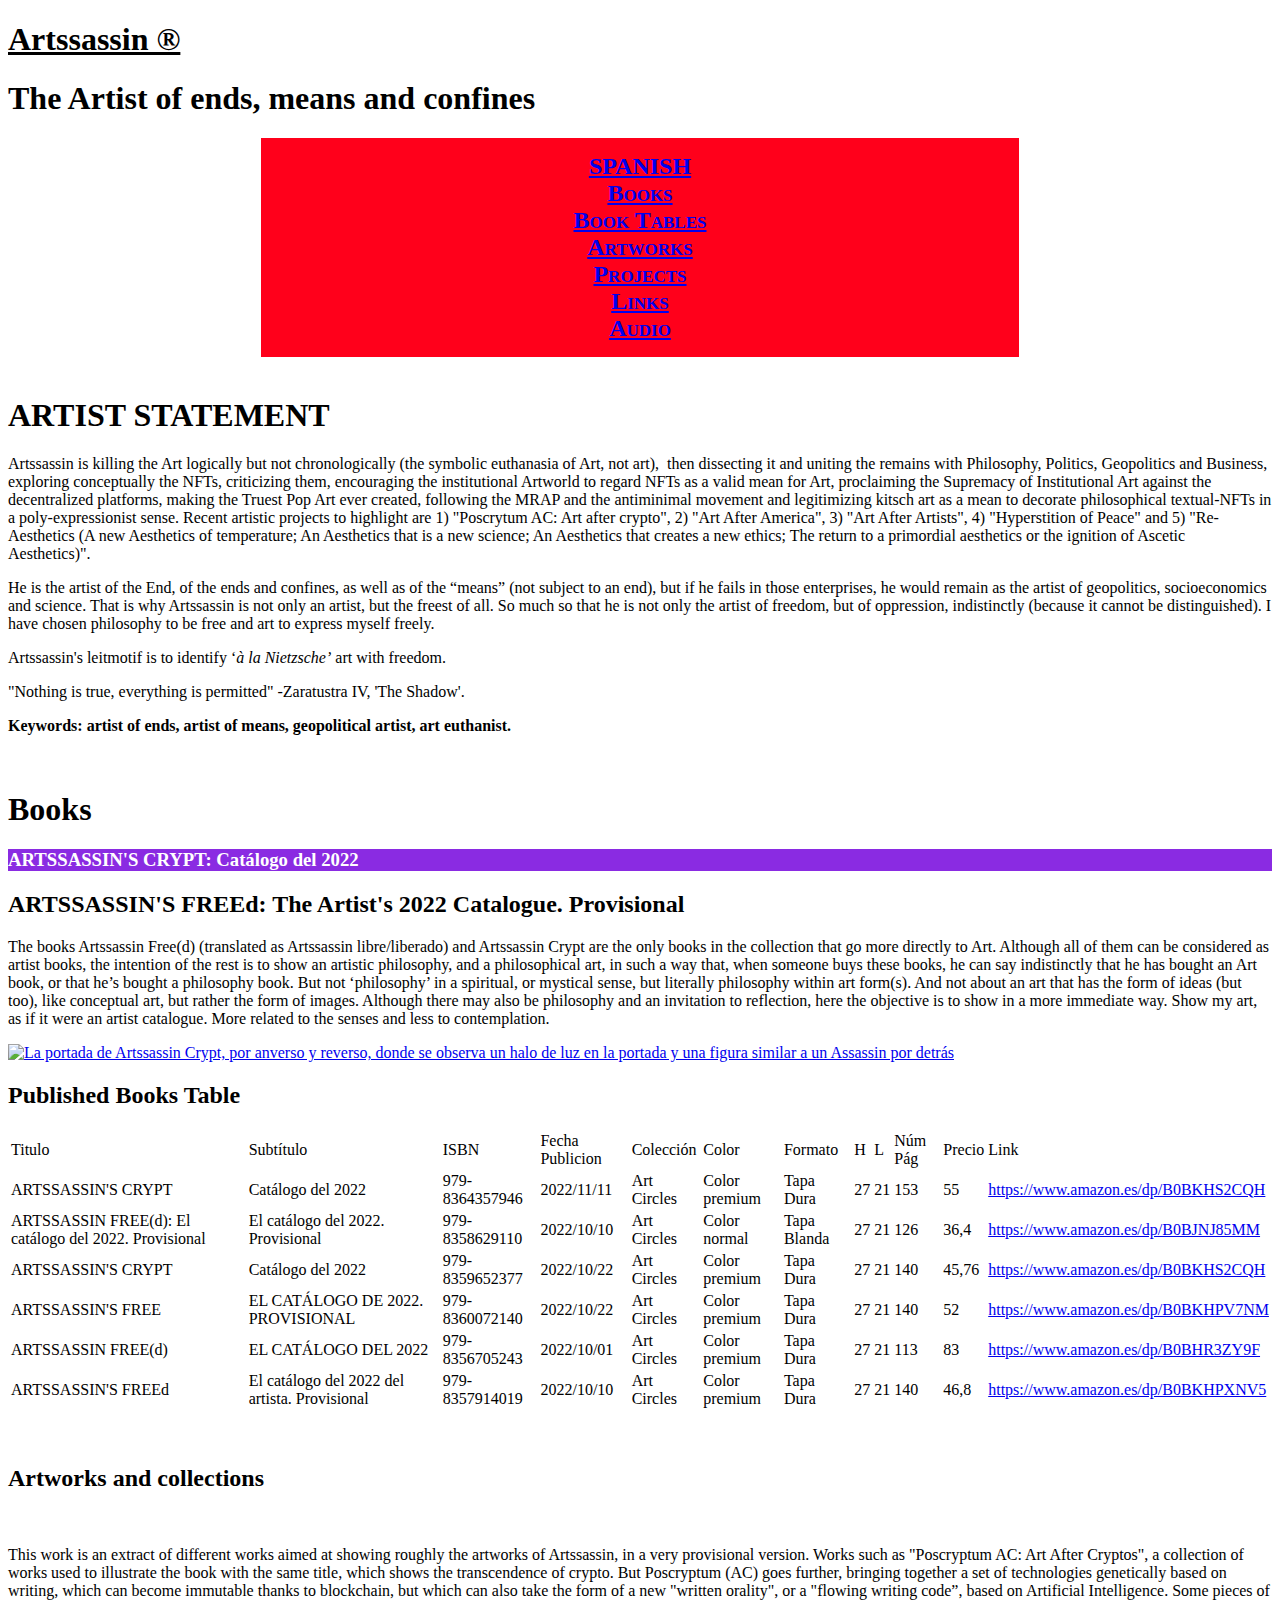
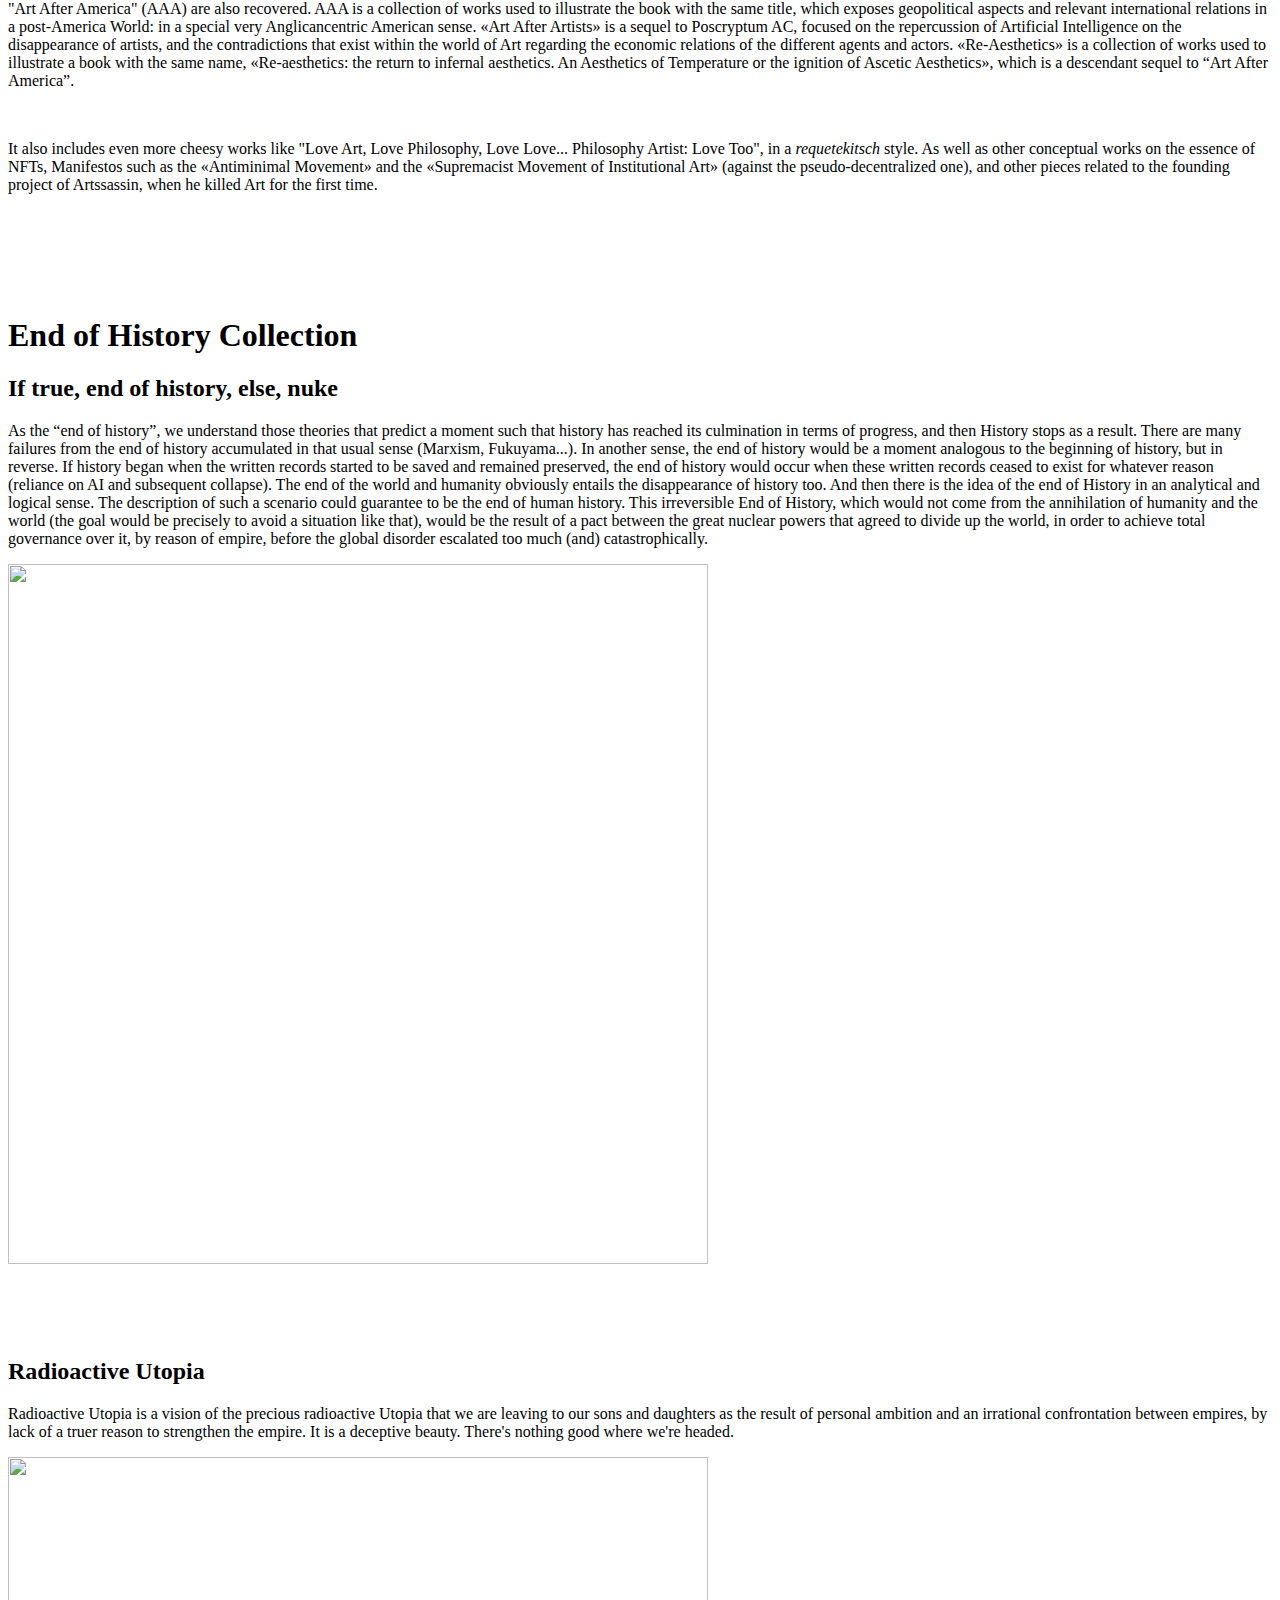
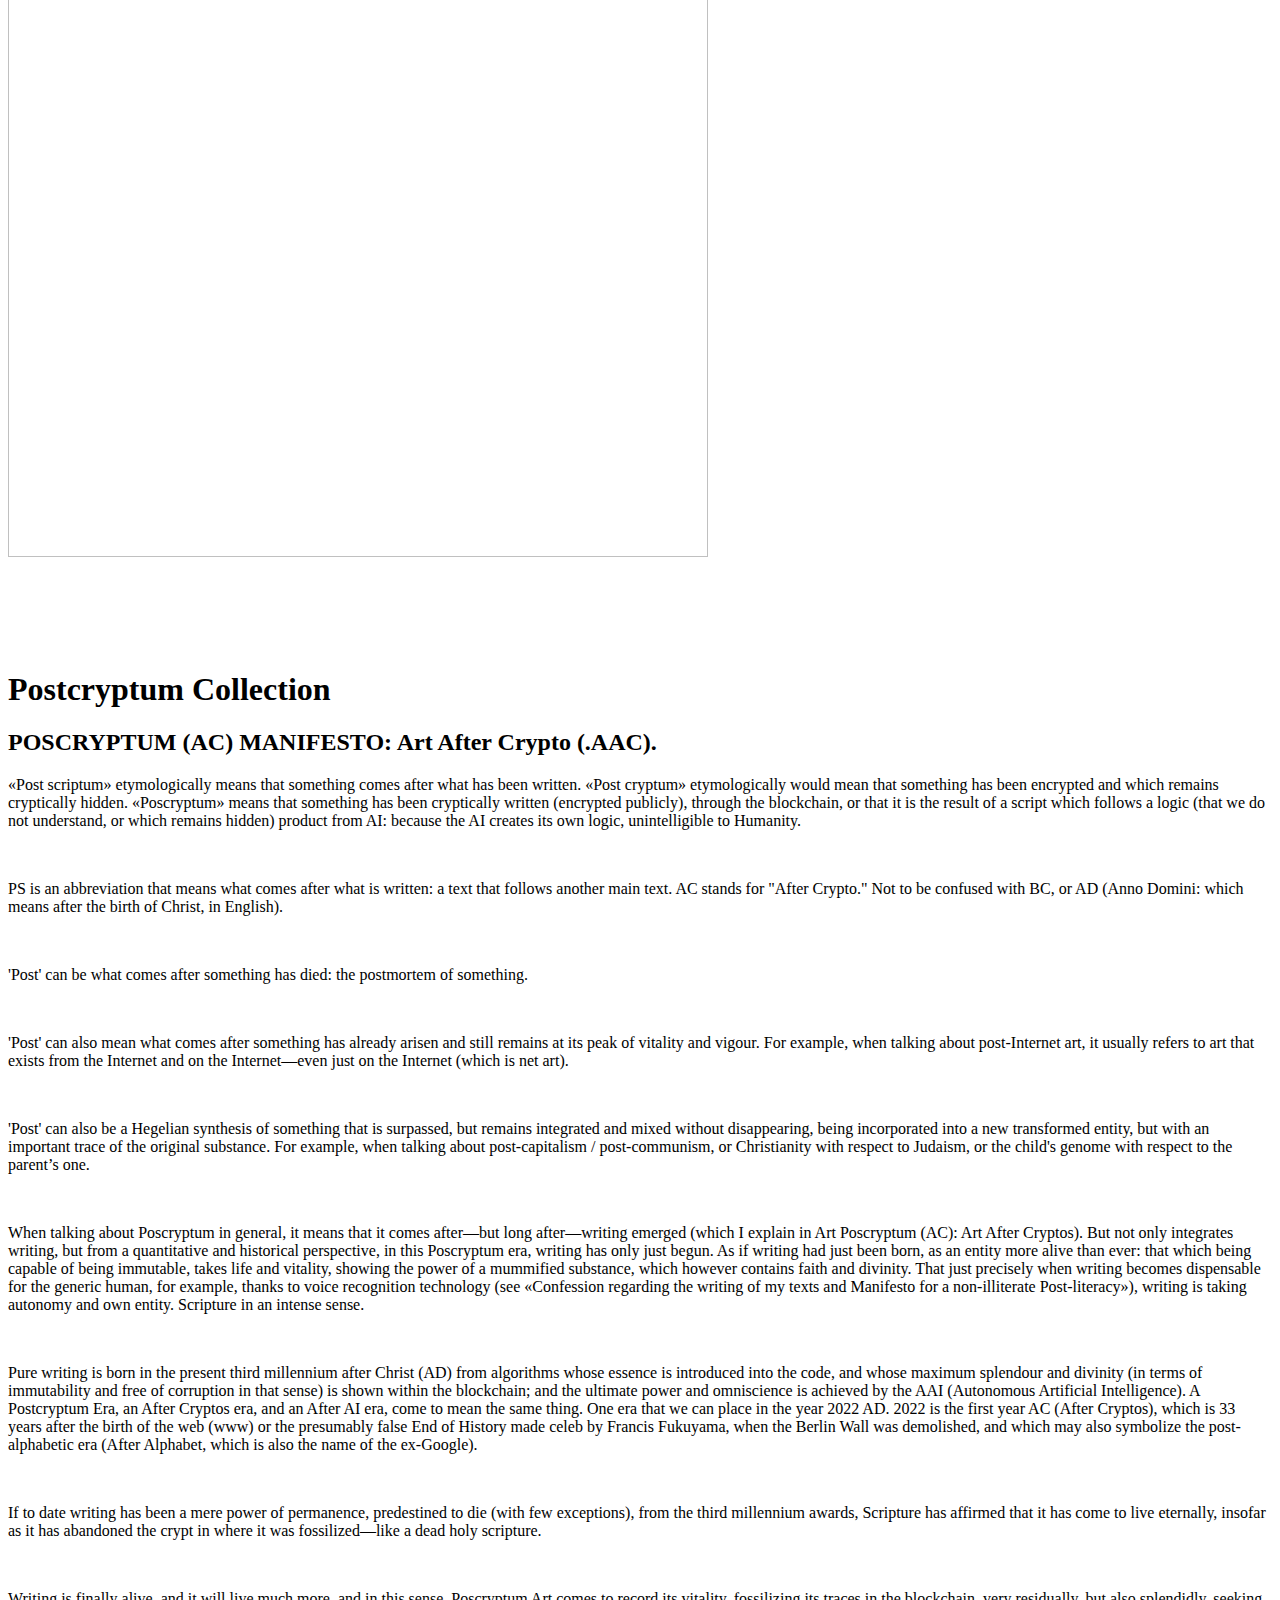
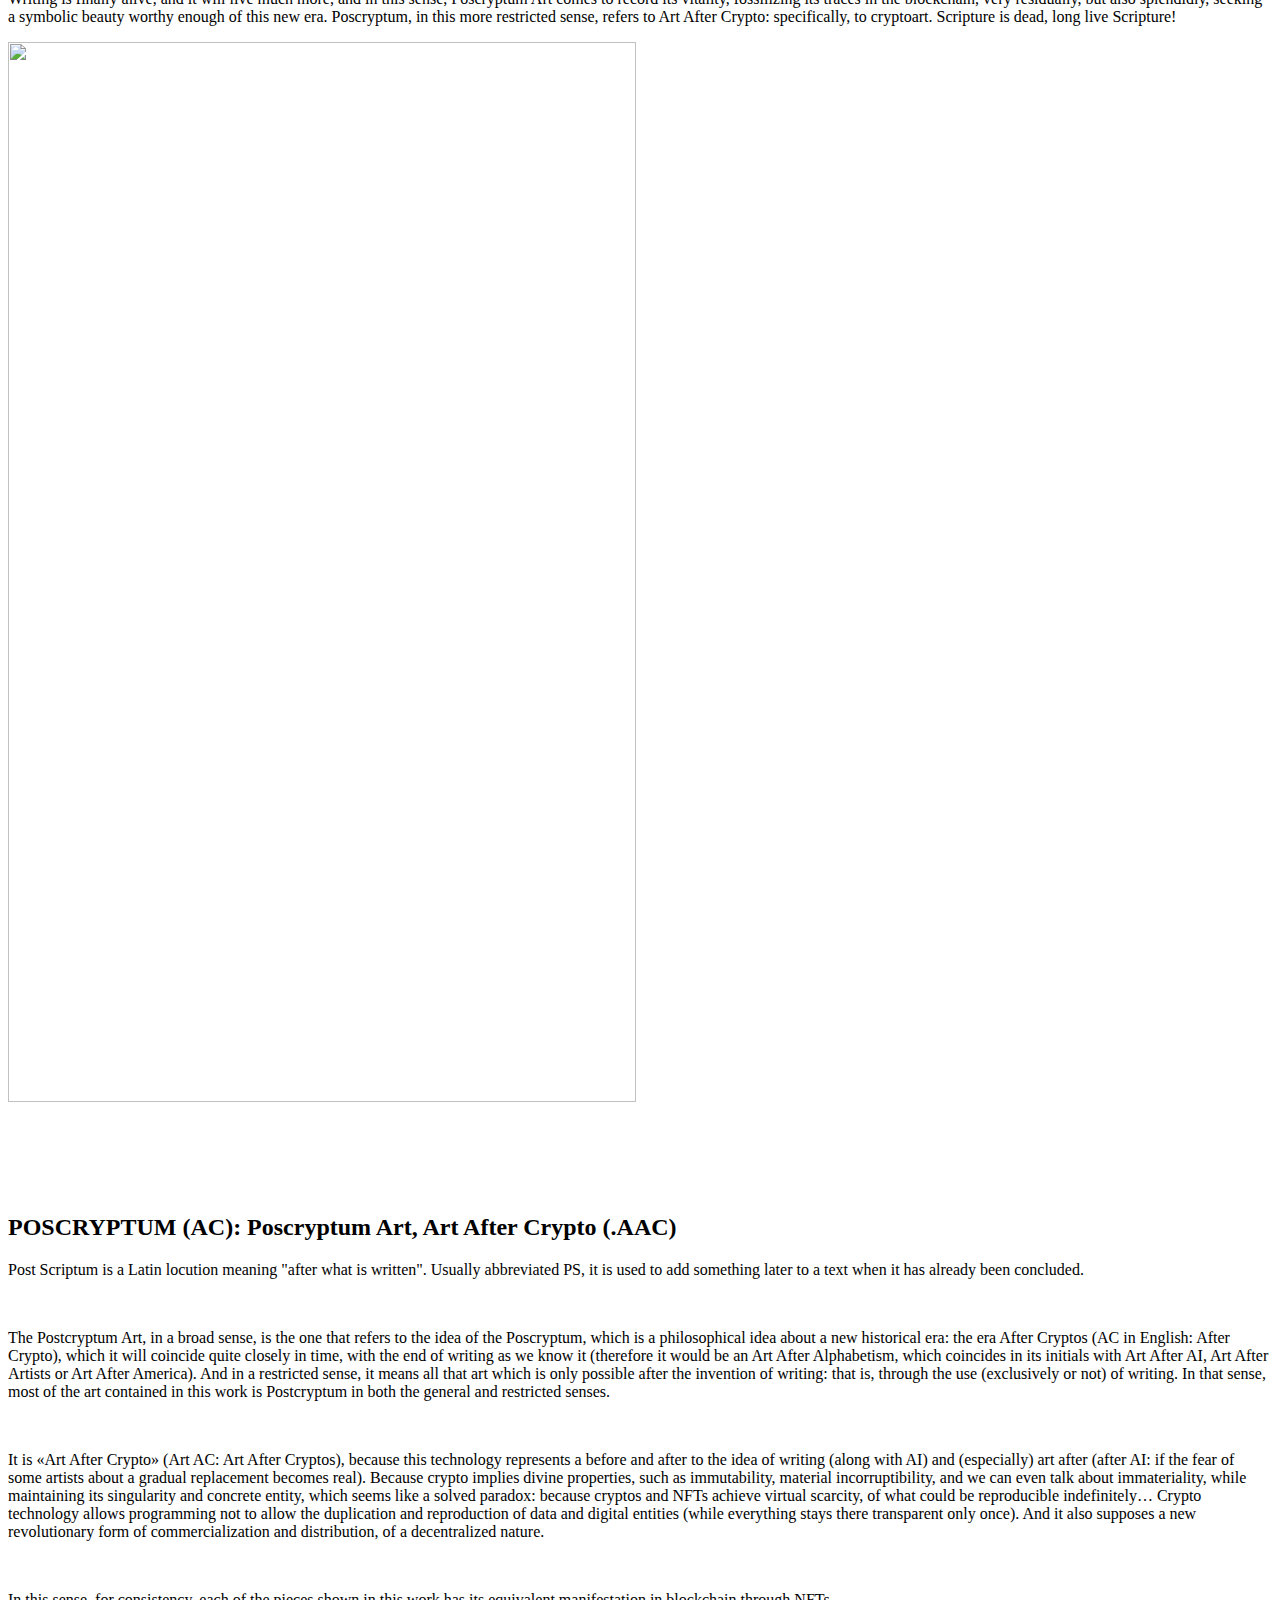
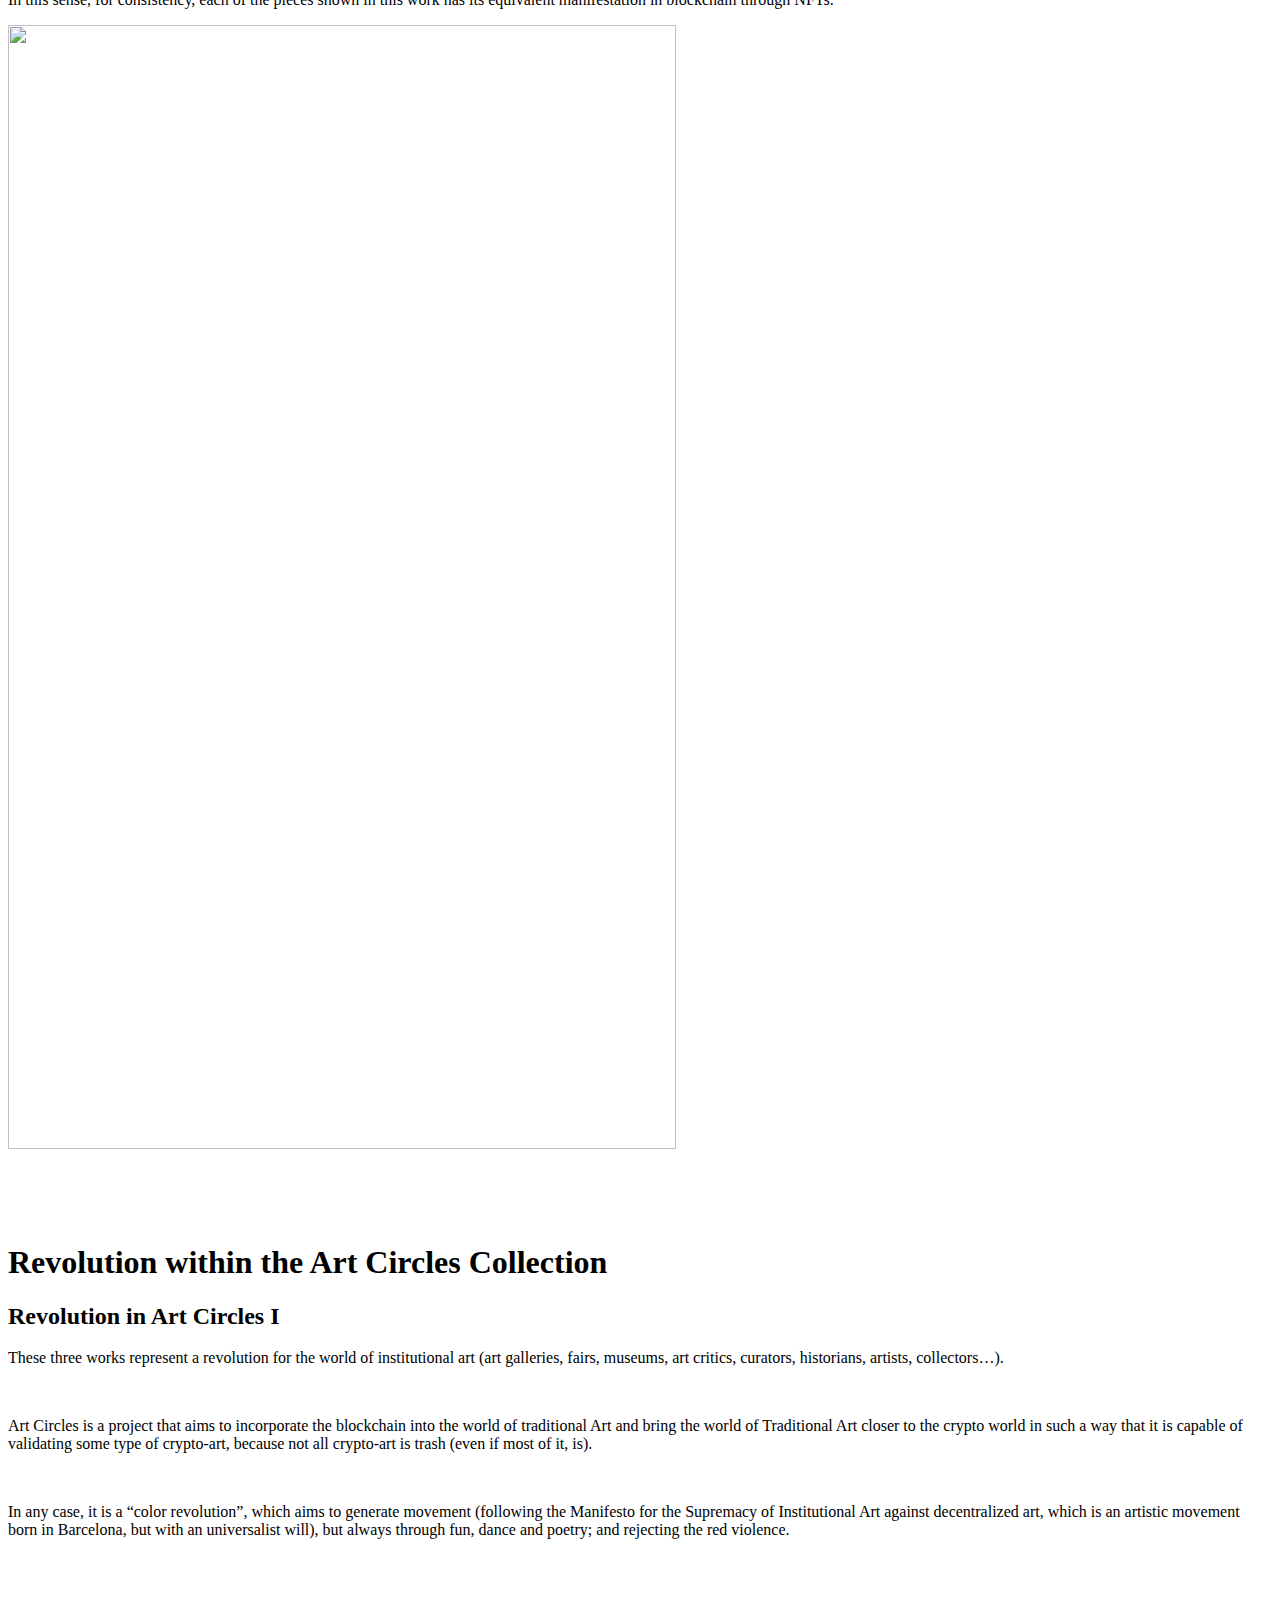
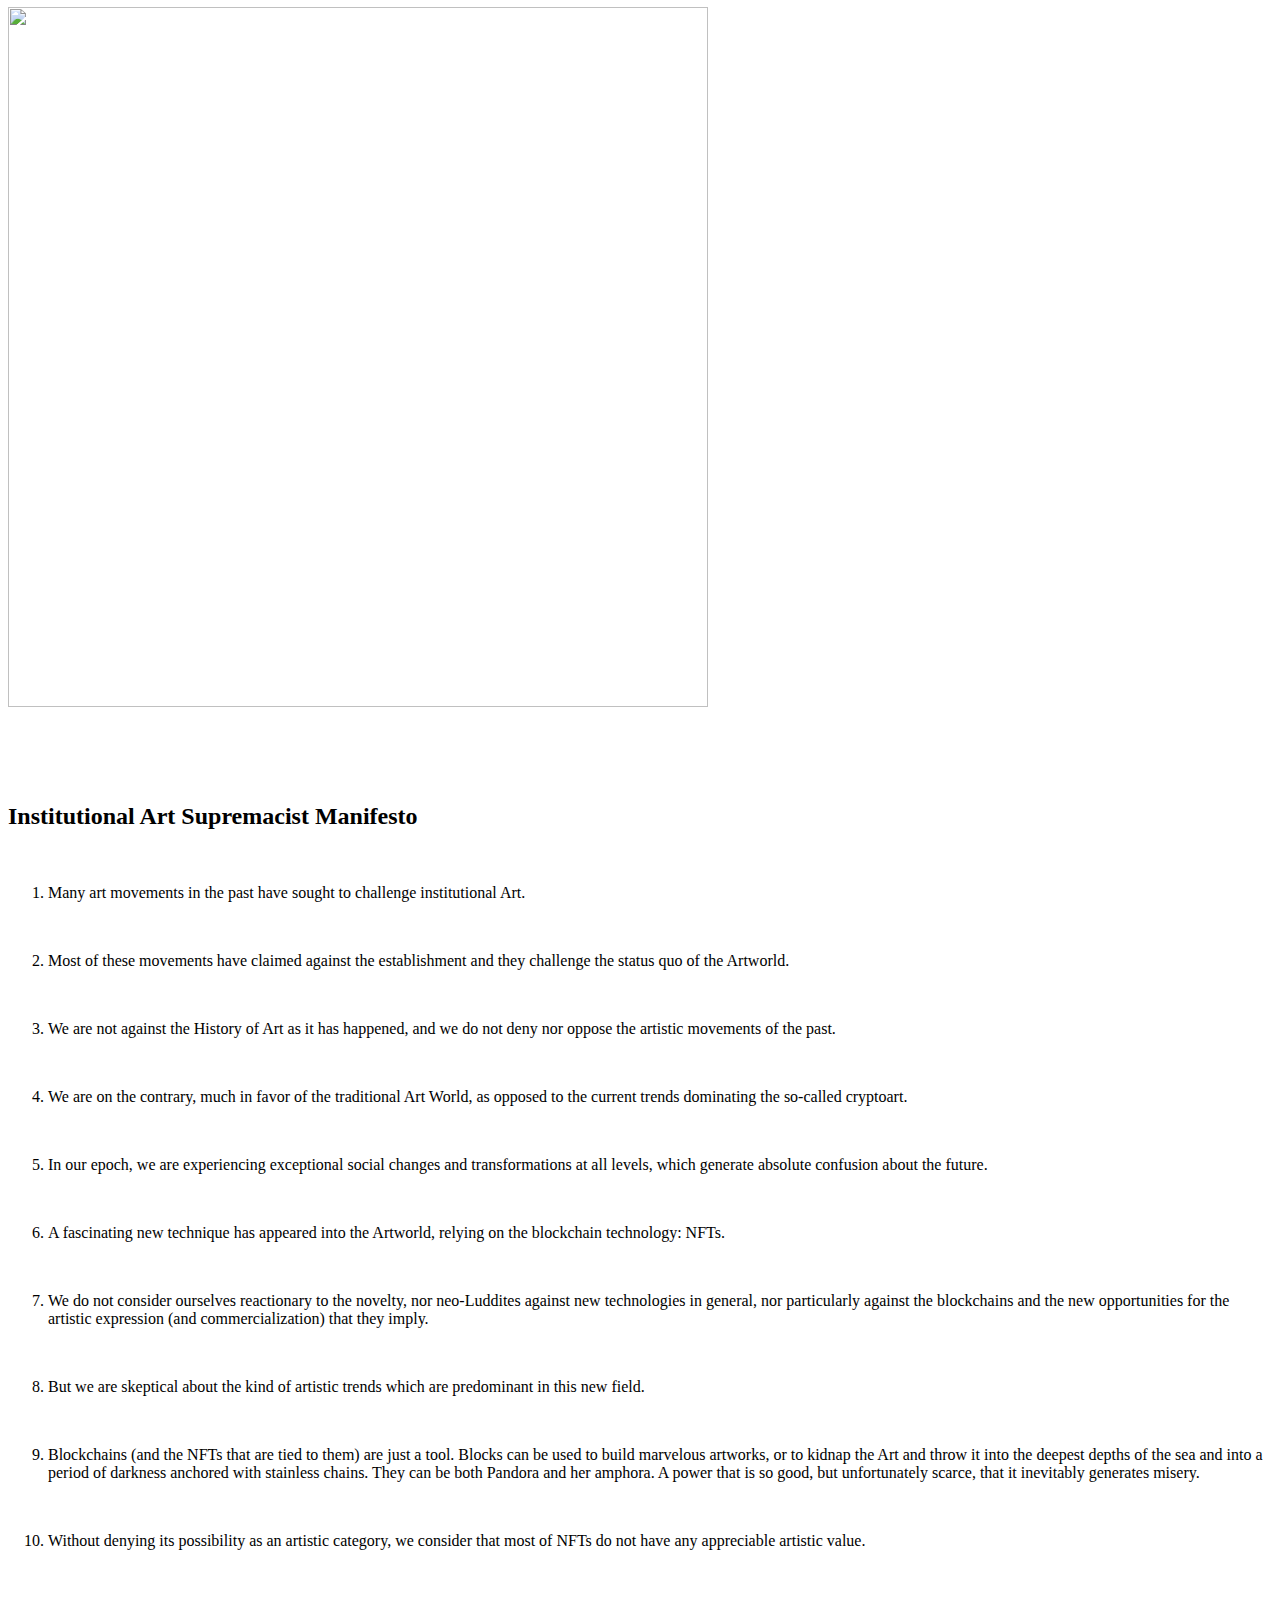
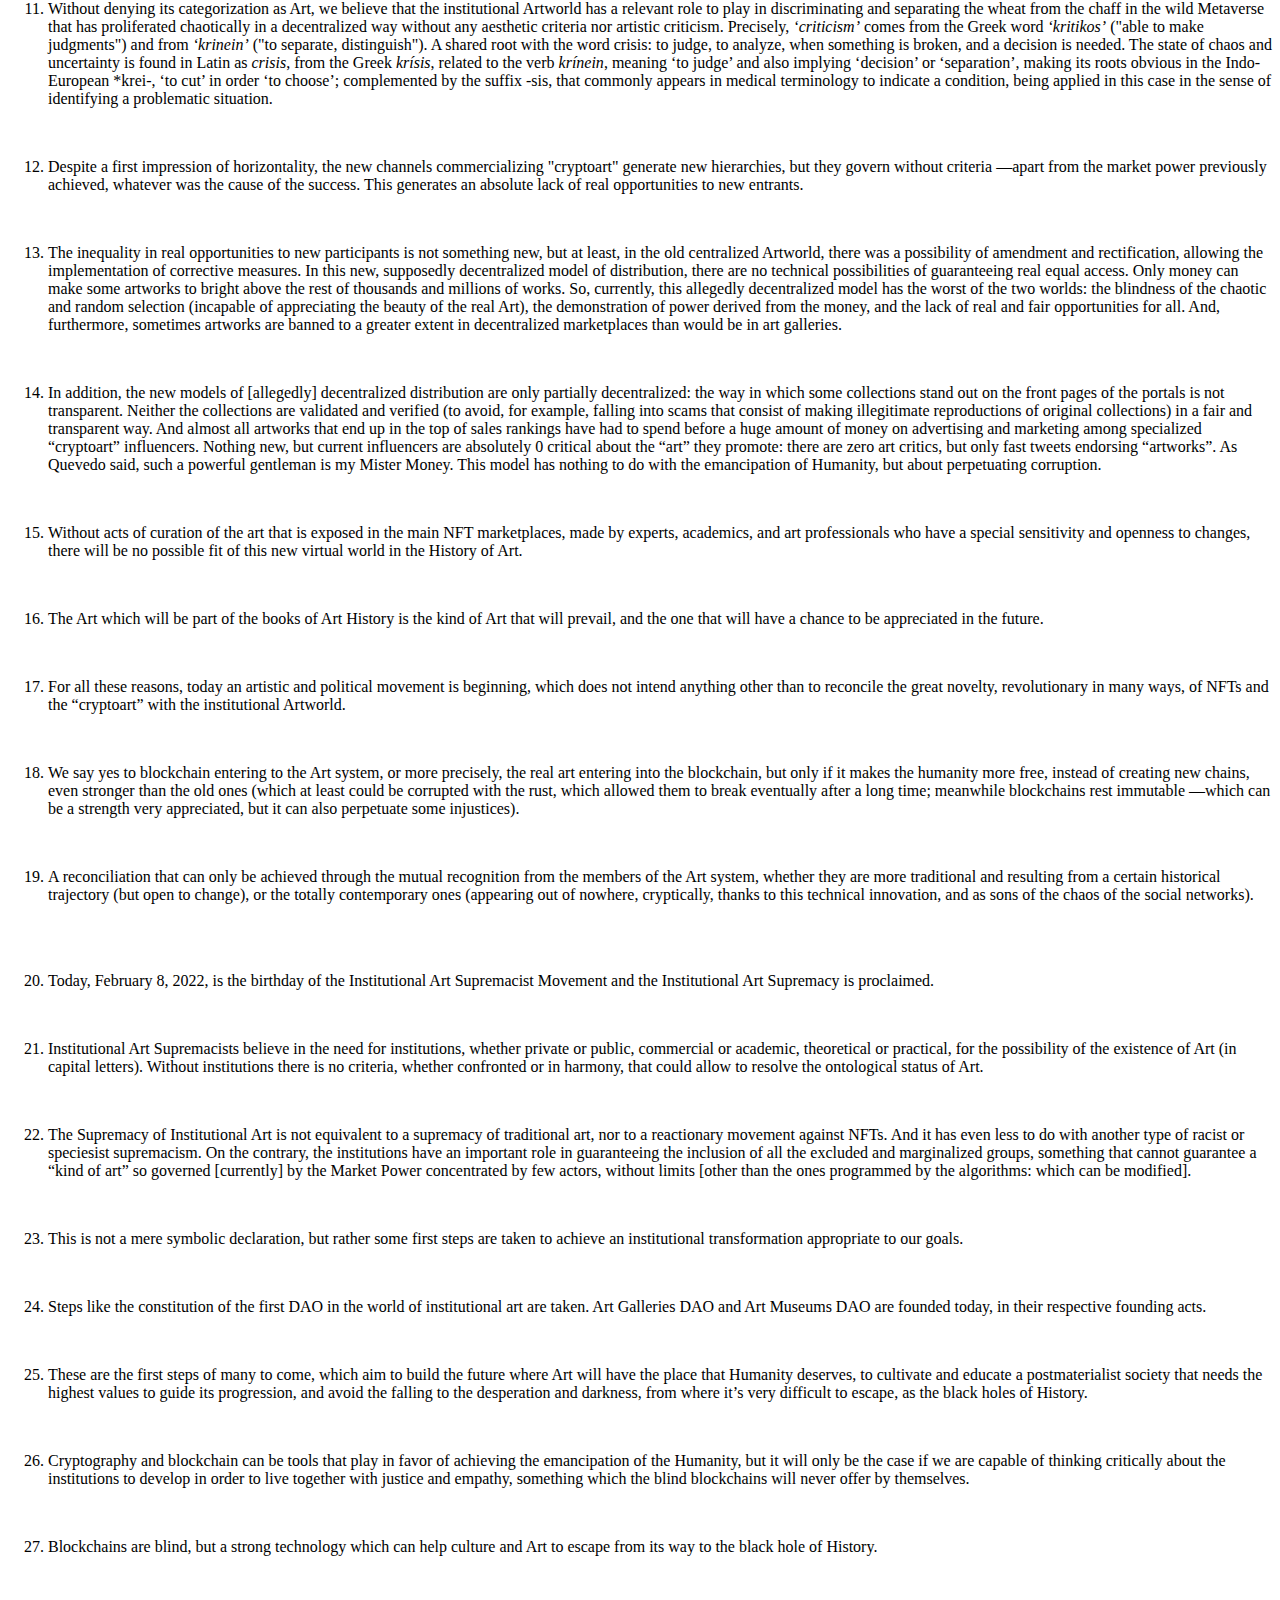
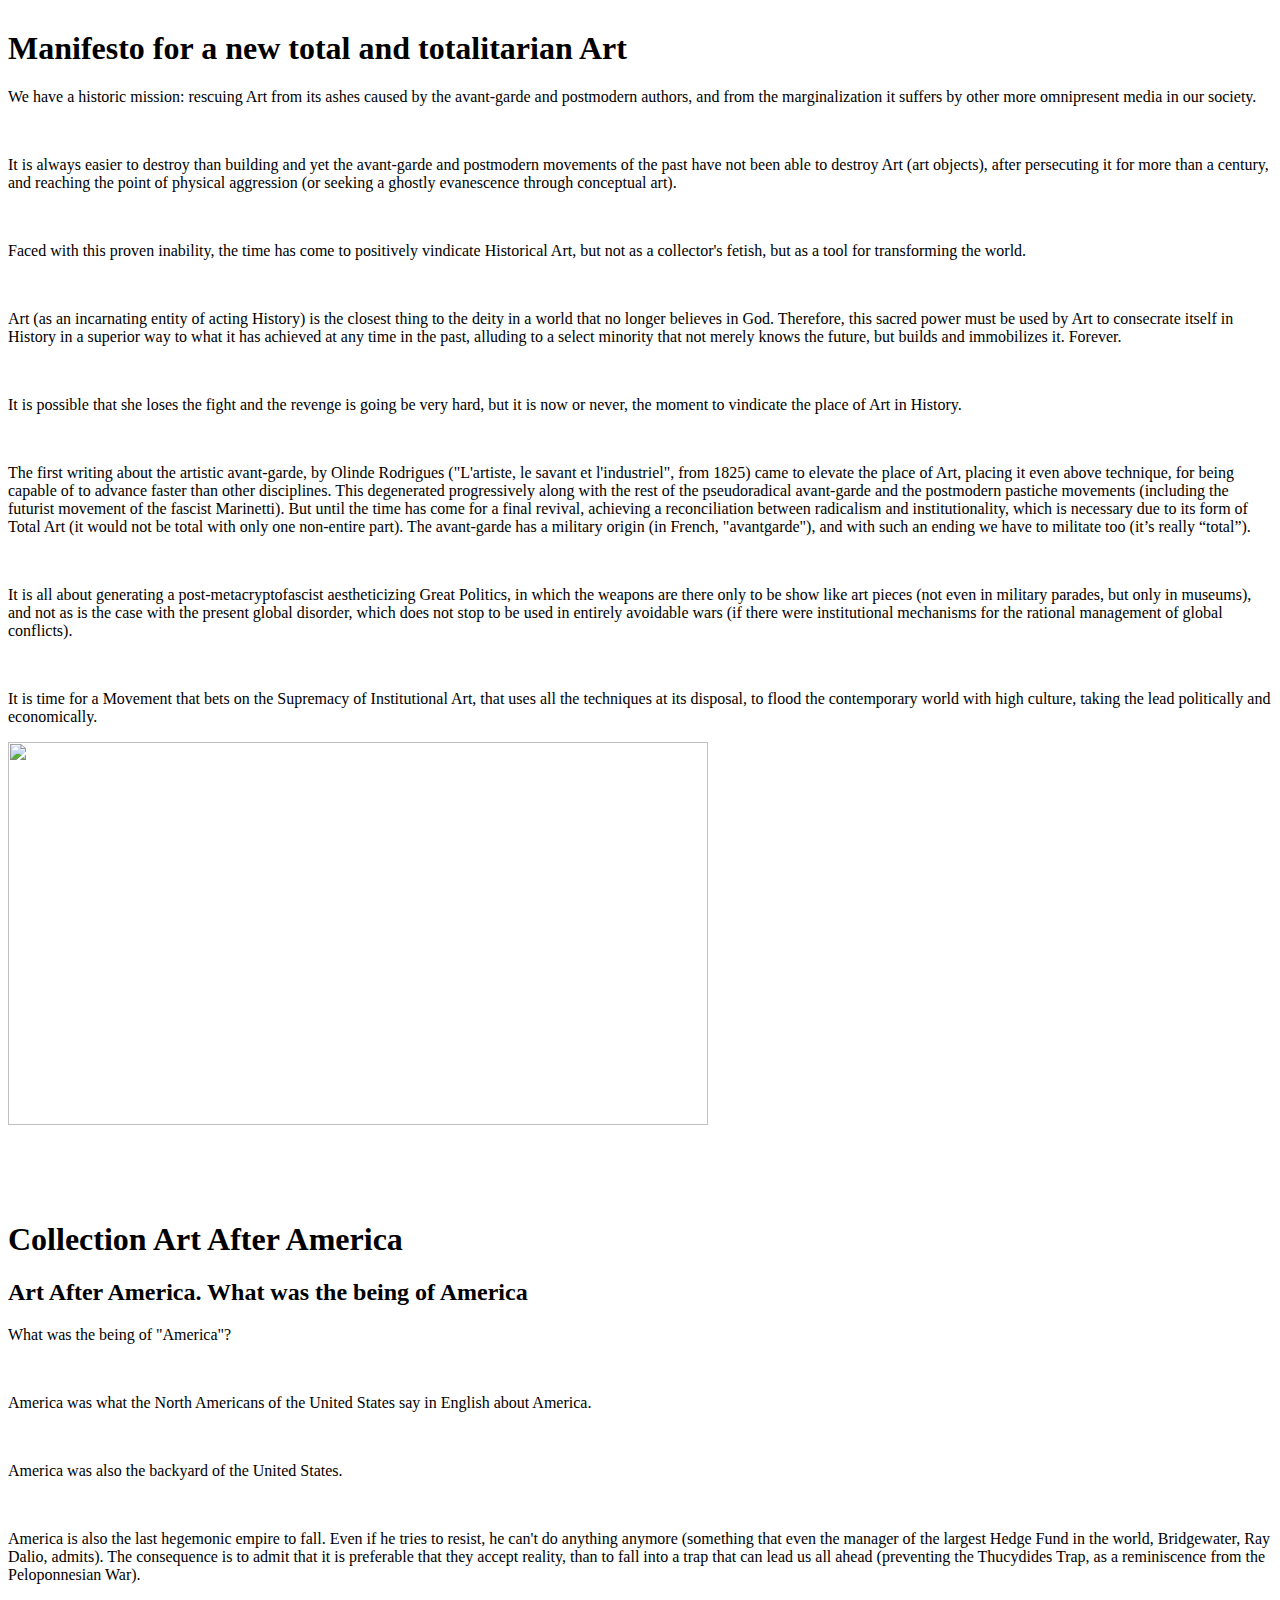
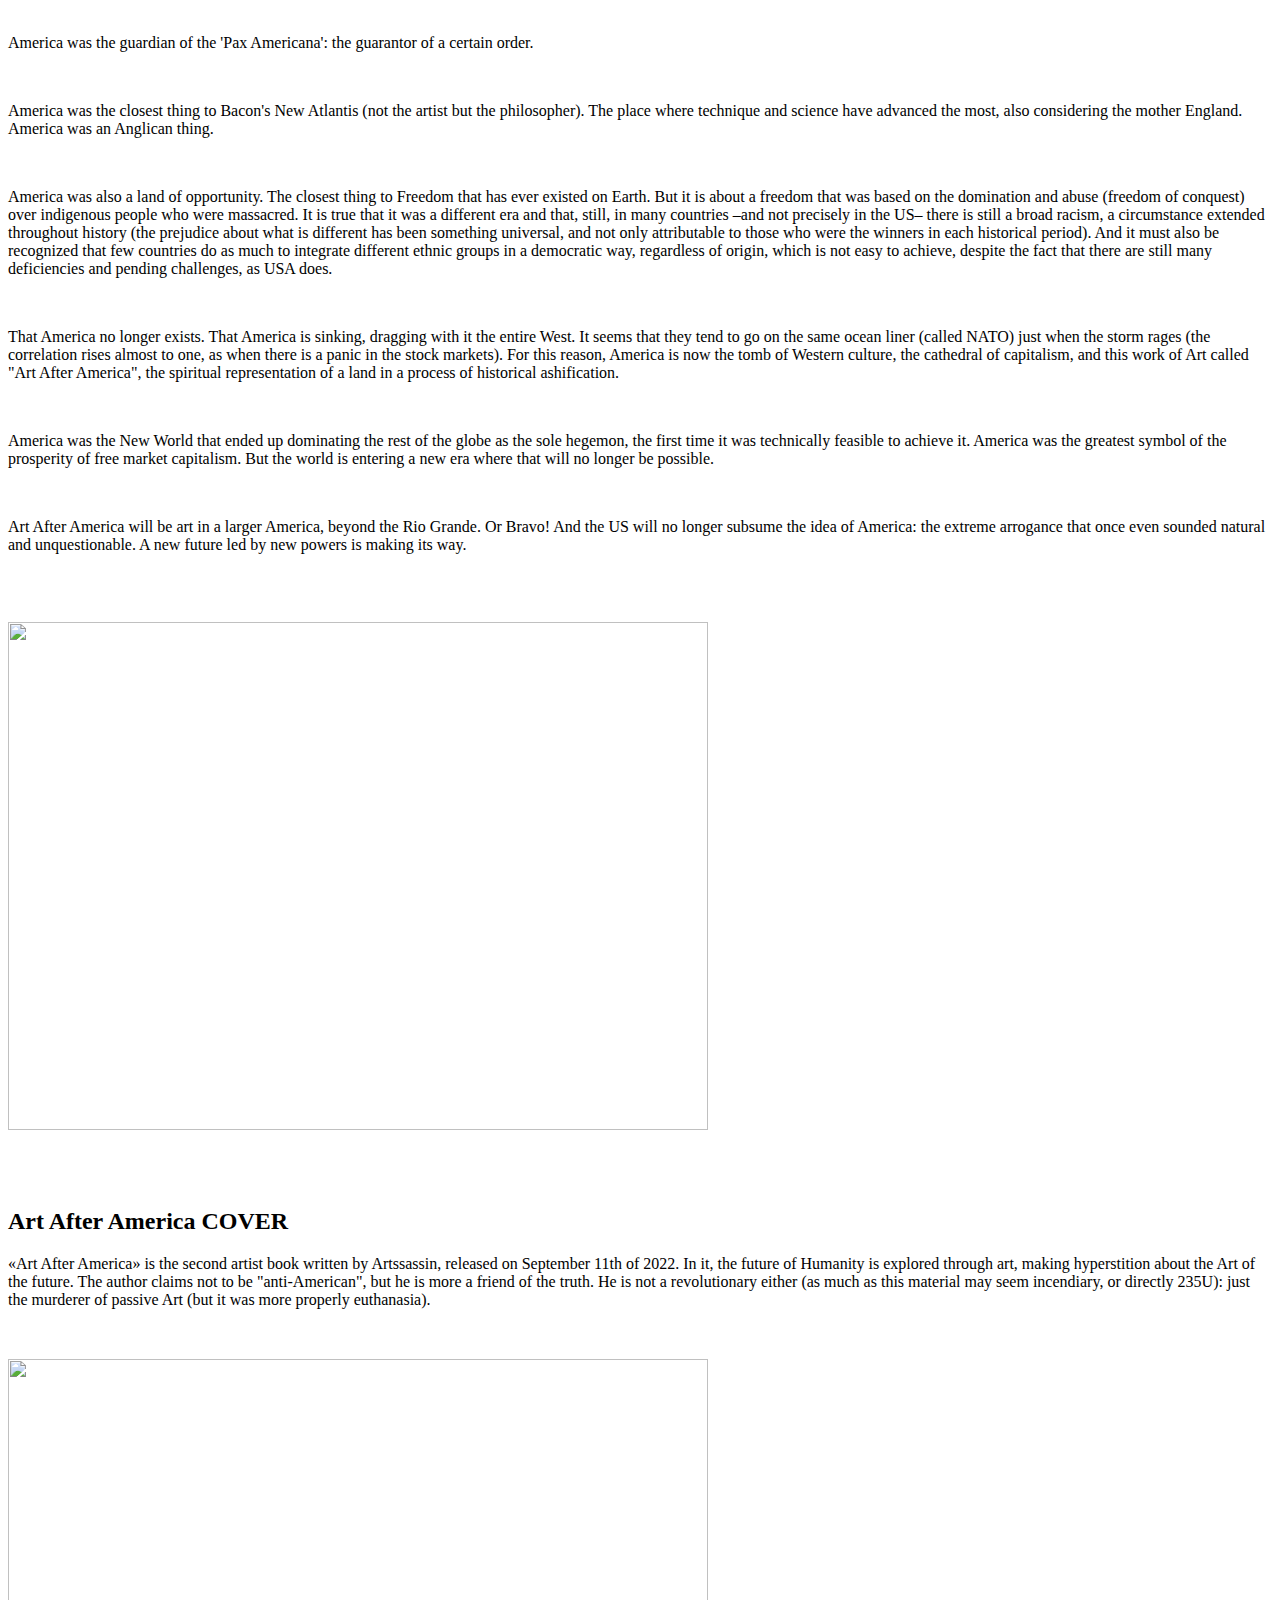
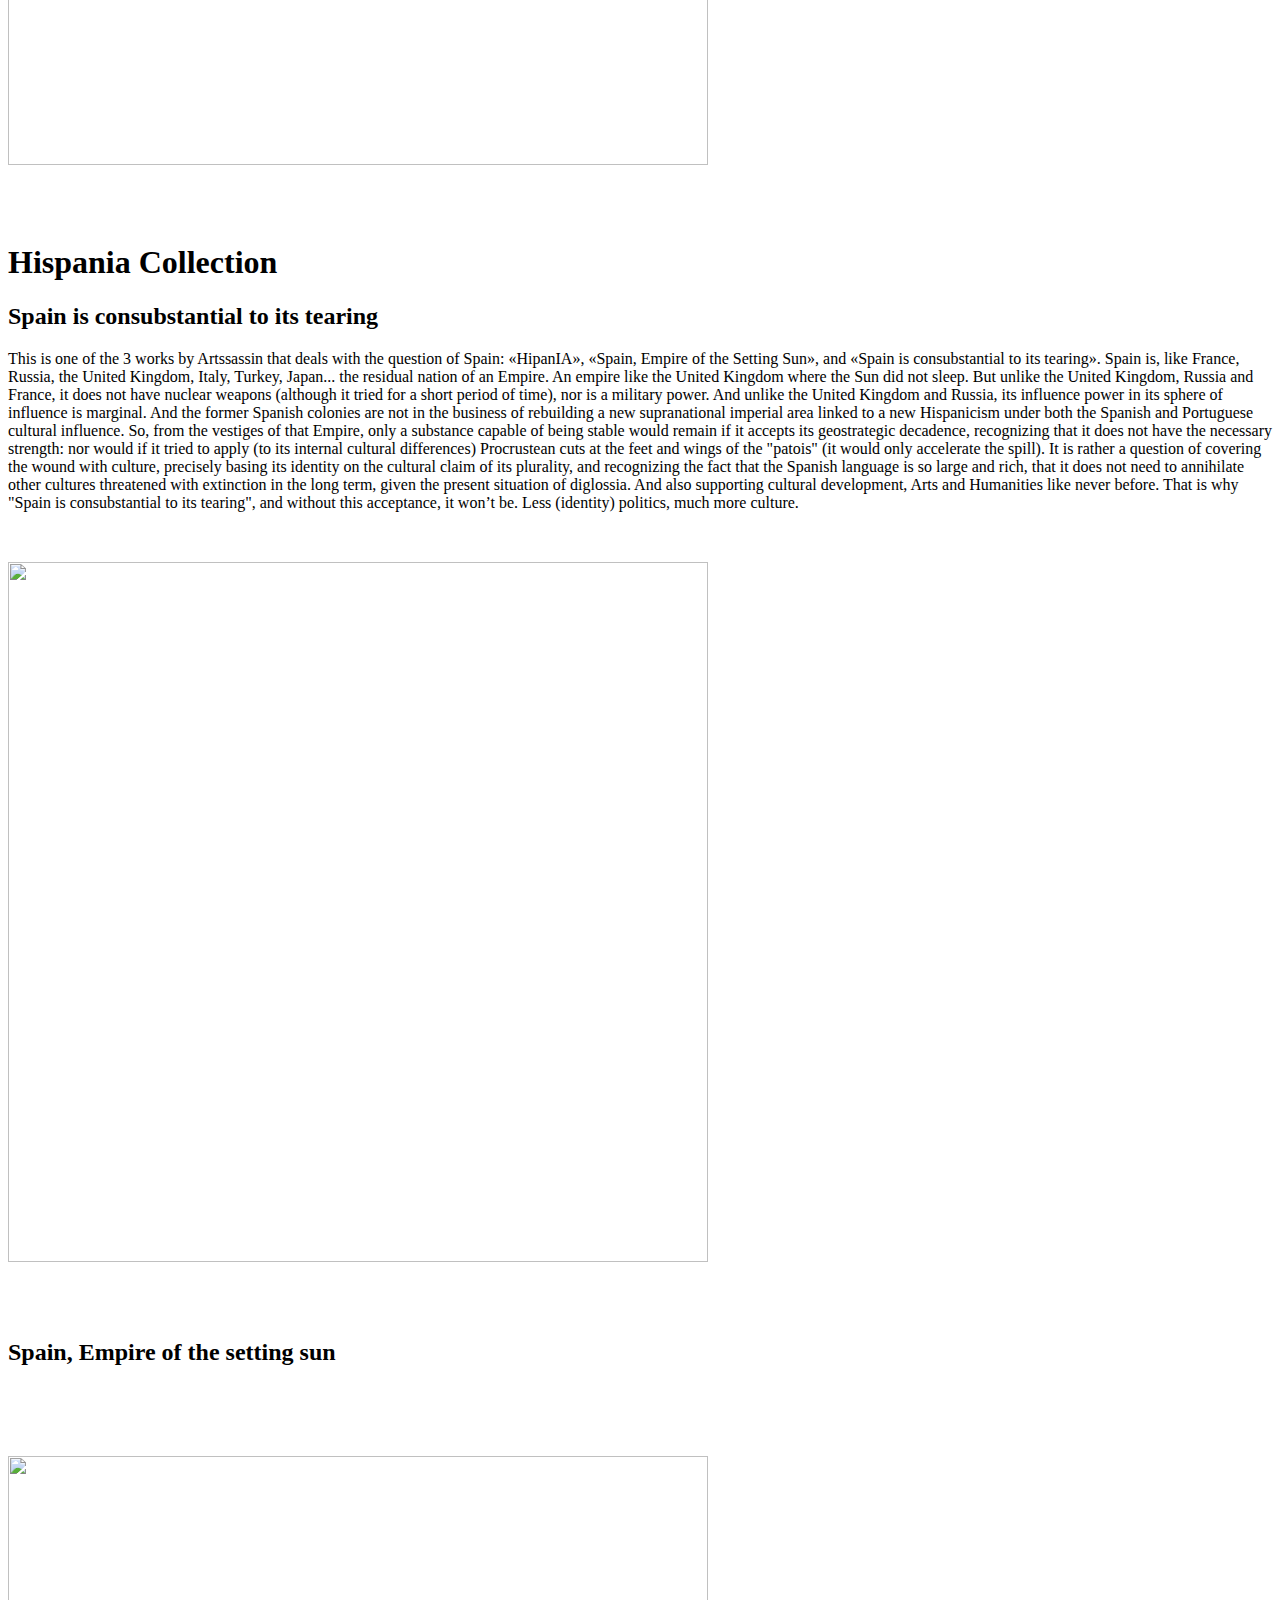
==== commit 58810a8a: "Update eng.html" ====
--- a/eng.html
+++ b/eng.html
@@ -1,22 +1,35 @@
 <!DOCTYPE html>
-<html lang="es">
+<html>
     <head>
         <title>English Simplified Website </title>
+        <link rel="stylesheet" href="mystyle.css">
         
+        <style> 
+            .menu {
+                background-color: #FF001B;
+                text-align: center;
+                font-size: 150%;
+                    font-variant: small-caps;
+                    font-weight: bold;
+                    margin-left: 20%;
+                    margin-right: 20%;
+                      padding: 15px;
+
+            }
+
+        </style>
         
     </head>
     <body>
         
             <header>
                 
-                <p>&nbsp;</p>
-                <h1><u>Artssassin &reg;&nbsp;</u></h1>
+                <h1 class="title">  <u>Artssassin &reg;</u></h1>
+                <h1 class="subtitle">The Artist of ends, means and confines</h1>
+                <p>
                 
-                <h1><span style="font-size: 14px;">The Artists of ends, means and confines</span></h1>
-                <p>&nbsp;</p>
-                
-                <nav>
-                    <a href="https://www.artssassin.com/eng">ENGLISH</a><br />
+                <nav class="menu">
+                    <a href="https://www.artssassin.com">SPANISH</a><br />
                     <a href="#libros">Books</a><br />
                     <a href="#tabla">Book Tables</a><br />
                     <a href="#obras">Artworks</a><br />
@@ -51,30 +64,14 @@
 
                     <section id="libros">
                         
-                        <p>&nbsp;</p>
                        
-                        <h2>Libros</h2>
-                        <p>&nbsp;</p>
                         
                         
-
-
-                       <!-- <article>
-                            
-                          
-                            <h3 id="title" class="a-spacing-none a-text-normal"><span id="productTitle" class="a-size-extra-large">ARTSSASSIN'S FREEd: El cat&aacute;logo del 2022 del artista. Provisional&nbsp;</span></h3>
-                            <p><span class="a-size-extra-large">Los libros Artssassin Free(d) (traducido como Artssassin libre/liberado) y Artssassin Crypt son los &uacute;nicos libros de la colecci&oacute;n que van m&aacute;s directamente al Arte. Aunque todos pueden considerarse como libros de artista, la intenci&oacute;n del resto es mostrar una filosof&iacute;a artistizada, y un arte filos&oacute;fico, de manera tal que, alguien cuando comprara esos libros, pudiera decir indistintamente que ha comprado un libro de Arte, o que ha comprado un libro de filosof&iacute;a. Pero no de una filosof&iacute;a en un sentido espiritual, o m&iacute;stico, sino de literalmente filosof&iacute;a en forma(s) de arte. Y no de un arte que tiene forma de ideas (que tambi&eacute;n), como el conceptual, sino forma de im&aacute;genes. En estos dos libros no: simplemente se muestra arte. Que aunque tambi&eacute;n pueda haber filosof&iacute;a y una invitaci&oacute;n a la reflexi&oacute;n, aqu&iacute; el objetivo no es filosofar, sino mostrar de un modo m&aacute;s inmediato. Mostrar mi arte, como si fuera un cat&aacute;logo de artista. M&aacute;s ver con los sentidos y menos contemplar.</span></p>
-                            <p>Esta obra es un extracto de distintas obras orientadas a mostrar grosso modo las obras de Artssassin, en una versi&oacute;n muy provisional. Obras como &laquo;Poscryptum AC: Art After Cryptos&raquo;, una colecci&oacute;n de obras utilizadas para ilustrar el libro de id&eacute;ntico t&iacute;tulo, que muestra la trascendencia de lo crypto. Pero Poscryptum AC va m&aacute;s lejos, y a&uacute;na un conjunto de tecnolog&iacute;as gen&eacute;ticamente basadas en la escritura, que puede devenir inmutable gracias a blockchain, pero que puede tomar tambi&eacute;n forma de una nueva &laquo;oralidad escrita&raquo;, o un &laquo;c&oacute;digo de escritura que fluye&raquo;, basada en Inteligencia Artificial. Tambi&eacute;n se recuperan piezas de &laquo;Art After America&raquo;, una colecci&oacute;n de obras utilizadas para ilustrar el libro de id&eacute;ntico t&iacute;tulo, que expone aspectos geopol&iacute;ticos y de relaciones internacionales relevantes en un mundo post-America: en un sentido especial de Am&eacute;rica muy anglicanac&eacute;ntrico. &laquo;Art After Artists&raquo; es una secuela de Poscryptum AC, enfocada en la repercusi&oacute;n de la Inteligencia Artificial sobre la desaparici&oacute;n de los artistas, y las contradicciones que existen dentro del mundo del Arte respecto de las relaciones econ&oacute;micas de los distintos agentes y actores. &laquo;Re-Est&eacute;tica&raquo; es una colecci&oacute;n de obras utilizadas para ilustrar un libro de id&eacute;ntico nombre, &laquo;RE-EST&Eacute;TICA: el retorno a la est&eacute;tica infernal. Una Est&eacute;tica de la Temperatura o la ignici&oacute;n de la Est&eacute;tica Asc&eacute;tica&raquo;, y que es a su vez una secuela descendiente de &laquo;Art After America&raquo;.</p>
-                            <p>Tambi&eacute;n se recogen obras m&aacute;s cursis todav&iacute;a de &laquo;Love Art, Love Philosophy, Love Love&hellip; Artista de la filosof&iacute;a: del Amor tambi&eacute;n&raquo;, de estilo requetekitsch. As&iacute; como otras obras conceptuales sobre la esencia de los NFTs, de Manifiestos como el del Movimiento Contraminimal y del Movimiento Supremacista del Arte Institucional (frente al pseudodescentralizado), y otras piezas relacionadas con el proyecto fundacional de Artssassin, cuando mat&oacute; por primera vez al Arte.</p>
-                            <p><span class="a-size-extra-large"> <a title="Artssassin Free" href="https://www.amazon.es/dp/B0BKHPXNV5"><img id="imageartssassinfree" src="https://ipfs.io/ipfs/bafybeiaqssqwex2i47qftxfxlacub7lvxiuoktbqrdx2czljhtij2p263m/image.jpeg" alt="La portada del libro Artssassin Free, con una imagen futurista de un Assasin Creed o simlar" width="700" height="500" /></a></span></p>                     
-                        </article> -->
                         
-                        <article>
+                        <article class="book">
                             
                             
-                            <p>&nbsp;</p>
-                            <h3 id="title2" class="a-spacing-none a-text-normal"><span id="productTitle2" class="a-size-extra-large">ARTSSASSIN'S CRYPT: Cat&aacute;logo del 2022</span></h3>
-                            <p>&nbsp;</p>
+                            <h3 style="color:white;background-color: blueviolet;" id="title2" class="a-spacing-none a-text-normal">ARTSSASSIN'S CRYPT: Cat&aacute;logo del 2022</h3>
                             
                             <h2><strong>ARTSSASSIN'S FREEd: The Artist's 2022 Catalogue. Provisional&nbsp;</strong></h2>
 <p><span style="font-weight: 400;">The books Artssassin Free(d) (translated as Artssassin libre/liberado) and Artssassin Crypt are the only books in the collection that go more directly to Art. Although all of them can be considered as artist books, the intention of the rest is to show an artistic philosophy, and a philosophical art, in such a way that, when someone buys these books, he can say indistinctly that he has bought an Art book, or that he&rsquo;s bought a philosophy book. But not &lsquo;philosophy&rsquo; in a spiritual, or mystical sense, but literally philosophy within art form(s). And not about an art that has the form of ideas (but too), like conceptual art, but rather the form of images. Although there may also be philosophy and an invitation to reflection, here the objective is to show in a more immediate way. Show my art, as if it were an artist catalogue. More related to the senses and less to contemplation.</span></p>
@@ -88,7 +85,7 @@
                         
                         <h2> Published Books Table  </h2>
                         
-                        <table dir="ltr" ><colgroup><col/><col/><col/><col/><col/><col /><col/><col/><col/><col /><col /><col /></colgroup>
+                        <table dir="ltr" style="table-layout:auto;width:100%;font-size-adjust"><colgroup><col/><col/><col/><col/><col/><col /><col/><col/><col/><col /><col /><col /></colgroup>
                             <tbody>
                                 <tr>
                                     <td data-sheets-value="{&quot;1&quot;:2,&quot;2&quot;:&quot;Titulo&quot;}">Titulo</td>
@@ -235,20 +232,24 @@
 <p>&nbsp;</p>
 <p>&nbsp;</p>
 <p><span style="font-weight: 400;">&nbsp;</span></p>
-<h1><strong>End of History Collection</strong></h1>
+<article class="artwork"> <h1><strong>End of History Collection</strong></h1>
 <h2><strong>If true, end of history, else, nuke</strong></h2>
 <p><span style="font-weight: 400;">As the &ldquo;end of history&rdquo;, we understand those theories that predict a moment such that history has reached its culmination in terms of progress, and then History stops as a result. There are many failures from the end of history accumulated in that usual sense (Marxism, Fukuyama...). In another sense, the end of history would be a moment analogous to the beginning of history, but in reverse. If history began when the written records started to be saved and remained preserved, the end of history would occur when these written records ceased to exist for whatever reason (reliance on AI and subsequent collapse). The end of the world and humanity obviously entails the disappearance of history too. And then there is the idea of ​​the end of History in an analytical and logical sense. The description of such a scenario could guarantee to be the end of human history. This irreversible End of History, which would not come from the annihilation of humanity and the world (the goal would be precisely to avoid a situation like that), would be the result of a pact between the great nuclear powers that agreed to divide up the world, in order to achieve total governance over it, by reason of empire, before the global disorder escalated too much (and) catastrophically.&nbsp;</span></p>
 
 <img id="imanuke" src="https://ipfs.io/ipfs/bafybeifrgl4zbmsfyq327i6wcevl5o2wjqxxjicdjonwmm5m64266z2j2i/image.jpeg" alt="" width="700" height="700" /><br /><br /><br />
-
-<p>&nbsp;</p>
+</article>
+
+<p>&nbsp;</p>
+<article class="artwork">
 <h2><strong>Radioactive Utopia</strong></h2>
 <p><span style="font-weight: 400;">Radioactive Utopia is a vision of the precious radioactive Utopia that we are leaving to our sons and daughters as the result of personal ambition and an irrational confrontation between empires, by lack of a truer reason to strengthen the empire. It is a deceptive beauty. There's nothing good where we're headed.</span></p>
 <img id="imaradioactive" src="https://ipfs.io/ipfs/bafybeifbymq5czlycqxkv7ifoj7t3i75xmpkeonmx4jsjyl4dogrm52zgq/image.jpeg" alt="" width="700" height="700" /></img>
+</article>
 
 <p><br /><br /><br /><br /></p>
 <h1><strong>Postcryptum Collection</strong></h1>
-<h2><strong>POSCRYPTUM (AC) MANIFESTO: Art After Crypto (.AAC).</strong></h2>
+<article class="artwork">
+    <h2><strong>POSCRYPTUM (AC) MANIFESTO: Art After Crypto (.AAC).</strong></h2>
 <p><span style="font-weight: 400;">&laquo;Post scriptum&raquo; etymologically means that something comes after what has been written. &laquo;Post cryptum&raquo; etymologically would mean that something has been encrypted and which remains cryptically hidden. &laquo;Poscryptum&raquo; means that something has been cryptically written (encrypted publicly), through the blockchain, or that it is the result of a script which follows a logic (that we do not understand, or which remains hidden) product from AI: because the AI ​​creates its own logic, unintelligible to Humanity.</span></p>
 <p>&nbsp;</p>
 <p><span style="font-weight: 400;">PS is an abbreviation that means what comes after what is written: a text that follows another main text. AC stands for "After Crypto." Not to be confused with BC, or AD (Anno Domini: which means after the birth of Christ, in English).</span></p>
@@ -267,9 +268,11 @@
 <p>&nbsp;</p>
 <p><span style="font-weight: 400;">Writing is finally alive, and it will live much more, and in this sense, Poscryptum Art comes to record its vitality, fossilizing its traces in the blockchain, very residually, but also splendidly, seeking a symbolic beauty worthy enough of this new era. Poscryptum, in this more restricted sense, refers to Art After Crypto: specifically, to cryptoart. Scripture is dead, long live Scripture!</span></p>
 
-               <img id="imaposcryptum" src="https://ipfs.io/ipfs/bafybeiehfkyacguv4mwxpax6cnijkp7gknxvsghhxnsgljaielk7ego724/image.png" alt="" width="628" height="1060" /><br /><br /><br />
+               <img class="images" id="imaposcryptum" src="https://ipfs.io/ipfs/bafybeiehfkyacguv4mwxpax6cnijkp7gknxvsghhxnsgljaielk7ego724/image.png" alt="" width="628" height="1060" /><br /><br /><br />
+</article>
 
 <p><br /><br /></p>
+<article class="artwork">
 <h2><strong>POSCRYPTUM (AC): Poscryptum Art, Art After Crypto (.AAC)</strong></h2>
 <p><span style="font-weight: 400;">Post Scriptum is a Latin locution meaning "after what is written". Usually abbreviated PS, it is used to add something later to a text when it has already been concluded.</span></p>
 <p>&nbsp;</p>
@@ -279,23 +282,25 @@
 <p>&nbsp;</p>
 <p><span style="font-weight: 400;">In this sense, for consistency, each of the pieces shown in this work has its equivalent manifestation in blockchain through NFTs.</span></p>
 
-              <img id="imaposcryptumcover" src="https://ipfs.io/ipfs/bafybeic3wpsbvtp723bbt5yb2ic3hpbilkbuiqx6qs3ihc2nudb2fjaldu/image.png" alt="" width="668" height="1124" /><br /><br /><br />
+              <img class="images" id="imaposcryptumcover" src="https://ipfs.io/ipfs/bafybeic3wpsbvtp723bbt5yb2ic3hpbilkbuiqx6qs3ihc2nudb2fjaldu/image.png" alt="" width="668" height="1124" /><br /><br /><br />
+</article>
 
 <p>&nbsp;</p>
 <h1><strong>Revolution within the Art Circles Collection</strong></h1>
+<article class="artwork">
+
 <h2><strong>Revolution in Art Circles I</strong></h2>
-<p><span style="font-weight: 400;">Author: Artssassin</span></p>
-<p><span style="font-weight: 400;">Collection: Art Circles Revolution</span></p>
-<p><span style="font-weight: 400;">Year: 2022</span></p>
-<p><span style="font-weight: 400;">Measurements: 60x60 cm</span></p>
+
 <p><span style="font-weight: 400;">These three works represent a revolution for the world of institutional art (art galleries, fairs, museums, art critics, curators, historians, artists, collectors&hellip;).</span></p>
 <p>&nbsp;</p>
 <p><span style="font-weight: 400;">Art Circles is a project that aims to incorporate the blockchain into the world of traditional Art and bring the world of Traditional Art closer to the crypto world in such a way that it is capable of validating some type of crypto-art, because not all crypto-art is trash (even if most of it, is).</span></p>
 <p>&nbsp;</p>
 <p><span style="font-weight: 400;">In any case, it is a &ldquo;color revolution&rdquo;, which aims to generate movement (following the Manifesto for the Supremacy of Institutional Art against decentralized art, which is an artistic movement born in Barcelona, but with an universalist will), but always through fun, dance and poetry; and rejecting the red violence.</span></p>
 <p><br /><br /></p>
-              <img id="imacircles" src="https://i.seadn.io/gae/SFFnc2VcGGKTmZEVgZ5ZNlMHVyFG3UKATdpEhd-AB_Wj50-ldBAznMeVfFjXbrXbZoin88O80TLpsTNpk7_aN_l8kbLaLFqiZWe9kg?auto=format&amp;w=1000" alt="" width="700" height="700" /><br /><br /><br /><br />
-
+              <img class="images" id="imacircles" src="https://i.seadn.io/gae/SFFnc2VcGGKTmZEVgZ5ZNlMHVyFG3UKATdpEhd-AB_Wj50-ldBAznMeVfFjXbrXbZoin88O80TLpsTNpk7_aN_l8kbLaLFqiZWe9kg?auto=format&amp;w=1000" alt="" width="700" height="700" />
+</article>
+              <br /><br /><br /><br />
+<article class="artwork">
 <h2><strong>Institutional Art Supremacist Manifesto&nbsp;</strong></h2>
 <p>&nbsp;</p>
 <ol>
@@ -407,10 +412,7 @@
 </ol>
 <p><br /><br /></p>
 <h1><strong>Manifesto for a new total and totalitarian Art</strong></h1>
-<p><span style="font-weight: 400;">Author: Artssassin</span></p>
-<p><span style="font-weight: 400;">Collection: Revolution in Art Circles</span></p>
-<p><span style="font-weight: 400;">Year: 2022</span></p>
-<p><span style="font-weight: 400;">Measurements: 42x70 cm</span></p>
+
 <p><span style="font-weight: 400;">We have a historic mission: rescuing Art from its ashes caused by the avant-garde and postmodern authors, and from the marginalization it suffers by other more omnipresent media in our society.</span></p>
 <p>&nbsp;</p>
 <p><span style="font-weight: 400;">It is always easier to destroy than building and yet the avant-garde and postmodern movements of the past have not been able to destroy Art (art objects), after persecuting it for more than a century, and reaching the point of physical aggression (or seeking a ghostly evanescence through conceptual art).</span></p>
@@ -426,15 +428,15 @@
 <p><span style="font-weight: 400;">It is all about generating a post-metacryptofascist aestheticizing Great Politics, in which the weapons are there only to be show like art pieces (not even in military parades, but only in museums), and not as is the case with the present global disorder, which does not stop to be used in entirely avoidable wars (if there were institutional mechanisms for the rational management of global conflicts).</span></p>
 <p>&nbsp;</p>
 <p><span style="font-weight: 400;">It is time for a Movement that bets on the Supremacy of Institutional Art, that uses all the techniques at its disposal, to flood the contemporary world with high culture, taking the lead politically and economically.</span></p>
-               <img id="imatotal" src="https://ipfs.io/ipfs/bafybeigw52uzifrcmmref5jknezk2mbp2kuc6pzokz7vxi5z3ubektwbte/image.png" alt="" width="700" height="383" /><br /><br />
+               <img class="images" id="imatotal" src="https://ipfs.io/ipfs/bafybeigw52uzifrcmmref5jknezk2mbp2kuc6pzokz7vxi5z3ubektwbte/image.png" alt="" width="700" height="383" /><br /><br />
+</article>
 
 <p><br /><br /></p>
 <h1><strong>Collection Art After America</strong></h1>
+
+<article class="artwork">
 <h2><strong>Art After America. What was the being of America</strong></h2>
-<p><span style="font-weight: 400;">Author: Artssassin</span></p>
-<p><span style="font-weight: 400;">Collection: Art After America</span></p>
-<p><span style="font-weight: 400;">Year: 2022</span></p>
-<p><span style="font-weight: 400;">Measurements: 70x49 cm</span></p>
+
 <p><span style="font-weight: 400;">What was the being of "America"?</span></p>
 <p>&nbsp;</p>
 <p><span style="font-weight: 400;">America was what the North Americans of the United States say in English about America.</span></p>
@@ -455,48 +457,37 @@
 <p>&nbsp;</p>
 <p><span style="font-weight: 400;">Art After America will be art in a larger America, beyond the Rio Grande. Or Bravo! And the US will no longer subsume the idea of ​​America: the extreme arrogance that once even sounded natural and unquestionable. A new future led by new powers is making its way.</span></p>
 <p><br /><br /></p>
-               <img id="imaflag" src="https://ipfs.io/ipfs/bafybeieug6x3wgtykotu2ogys5fp56xe2wt6w5a2v24arirjtwwdbx6mui/image.png" alt="" width="700" height="508" /><br /><br /><br />
-
+               <img class="images" id="imaflag" src="https://ipfs.io/ipfs/bafybeieug6x3wgtykotu2ogys5fp56xe2wt6w5a2v24arirjtwwdbx6mui/image.png" alt="" width="700" height="508" />
+           </article><br /><br /><br />
+
+<article class="artwork">
 <h2><strong>Art After America COVER</strong></h2>
 <p><span style="font-weight: 400;">&laquo;Art After America&raquo; is the second artist book written by Artssassin, released on September 11th of 2022. In it, the future of Humanity is explored through art, making hyperstition about the Art of the future. The author claims not to be "anti-American", but he is more a friend of the truth. He is not a revolutionary either (as much as this material may seem incendiary, or directly 235U): just the murderer of passive Art (but it was more properly euthanasia).&nbsp;</span></p>
 <p>&nbsp;</p>
 
-               <img src="https://ipfs.io/ipfs/bafybeianw46qbs4pqxxl7qyk5fagsjoy2kd2spqttuacinuq2lsjl7cczu/image.png" alt="" width="700" height="406" /><br /><br /><br />
+               <img class="images" src="https://ipfs.io/ipfs/bafybeianw46qbs4pqxxl7qyk5fagsjoy2kd2spqttuacinuq2lsjl7cczu/image.png" alt="" width="700" height="406" />
+           </article><br /><br /><br />
 
 <h1><strong>Hispania Collection</strong></h1>
-<h2><strong>Spain is consubstantial to its tearing</strong></h2>
-<p><span style="font-weight: 400;">Author: Artssassin</span></p>
-<p><span style="font-weight: 400;">Collection: Hispania</span></p>
-<p><span style="font-weight: 400;">Year: 2022</span></p>
-<p><span style="font-weight: 400;">Measurements: 170x170 cm</span></p>
+<article class="artwork"><h2><strong>Spain is consubstantial to its tearing</strong></h2> 
 <p><span style="font-weight: 400;">This is one of the 3 works by Artssassin that deals with the question of Spain: &laquo;HipanIA&raquo;, &laquo;Spain, Empire of the Setting Sun&raquo;, and &laquo;Spain is consubstantial to its tearing&raquo;. Spain is, like France, Russia, the United Kingdom, Italy, Turkey, Japan... the residual nation of an Empire. An empire like the United Kingdom where the Sun did not sleep. But unlike the United Kingdom, Russia and France, it does not have nuclear weapons (although it tried for a short period of time), nor is a military power. And unlike the United Kingdom and Russia, its influence power in its sphere of influence is marginal. And the former Spanish colonies are not in the business of rebuilding a new supranational imperial area linked to a new Hispanicism under both the Spanish and Portuguese cultural influence. So, from the vestiges of that Empire, only a substance capable of being stable would remain if it accepts its geostrategic decadence, recognizing that it does not have the necessary strength: nor would if it tried to apply (to its internal cultural differences) Procrustean cuts at the feet and wings of the "patois" (it would only accelerate the spill). It is rather a question of covering the wound with culture, precisely basing its identity on the cultural claim of its plurality, and recognizing the fact that the Spanish language is so large and rich, that it does not need to annihilate other cultures threatened with extinction in the long term, given the present situation of diglossia. And also supporting cultural development, Arts and Humanities like never before. That is why "Spain is consubstantial to its tearing", and without this acceptance, it won&rsquo;t be. Less (identity) politics, much more culture.</span></p>
 <p>&nbsp;</p>
-              <img id="imadesgarro" src="https://i.seadn.io/gae/xXLkt_P36ghzbLFajhYuozYLPD-1dLBoHNGP3IIKf6qylVXhjS_8CL1m-OQX0Tt9y-Er0k-d-rhTYvYIgSIPNH35m9dRri4pEUbt_A?auto=format&amp;w=1000" alt="" width="700" height="700" /><br /><br /><br />
-
-
-<h2><strong>Spain, Empire of the setting sun</strong></h2>
-<p><span style="font-weight: 400;">Author: Artssassin</span></p>
-<p><span style="font-weight: 400;">Collection: Hispania</span></p>
-<p><span style="font-weight: 400;">Year: 2022</span></p>
-<p><span style="font-weight: 400;">Measurements: 170x170 cm</span></p>
+              <img class="images" id="imadesgarro" src="https://i.seadn.io/gae/xXLkt_P36ghzbLFajhYuozYLPD-1dLBoHNGP3IIKf6qylVXhjS_8CL1m-OQX0Tt9y-Er0k-d-rhTYvYIgSIPNH35m9dRri4pEUbt_A?auto=format&amp;w=1000" alt="" width="700" height="700" /></article>
+              <br /><br /><br />
+
+
+<article class="artwork"><h2><strong>Spain, Empire of the setting sun</strong></h2> 
 <p><br /><br /><br /></p>
-             <img id="imaponiente" src="https://i.seadn.io/gae/E__MJoCKKuKCJLhRuwRXr74RYiomyCorj-Ov45lCd2clK8pHWfLU-hdq9FWsp13ZUdvokjJfgejV1qeZdz0UPl8HeK9lQk3C-oKmBg?auto=format&amp;w=1000" alt="" width="700" height="700" />
-
+             <img class="images" id="imaponiente" src="https://i.seadn.io/gae/E__MJoCKKuKCJLhRuwRXr74RYiomyCorj-Ov45lCd2clK8pHWfLU-hdq9FWsp13ZUdvokjJfgejV1qeZdz0UPl8HeK9lQk3C-oKmBg?auto=format&amp;w=1000" alt="" width="700" height="700" />
+</article>
 <h1><strong>AIRT Collection</strong></h1>
-<h2><strong>AirT</strong></h2>
-<p><span style="font-weight: 400;">Author: Artssassin</span></p>
-<p><span style="font-weight: 400;">Collection: AIRT</span></p>
-<p><span style="font-weight: 400;">Year: 2022</span></p>
-<p><span style="font-weight: 400;">Measurements: 70x70 cm</span></p>
+<article class="artwork"><h2><strong>AirT</strong></h2>
 <p><span style="font-weight: 400;">AirT in its primary meaning is all art that has to do with air. That means, without intending to be exhaustive, that kind of art which tries to represent the air, or inspired by it (that is, the use of air as a representative, expressive or symbolic material), or when the atmosphere is a main subject of the work, or that uses air or derivatives of air as physical matter.</span></p>
 <p><br /><br /><br /></p>
-                   <img id="imaairt" src="https://ipfs.io/ipfs/bafybeia7yv2vtougcvwcdlixkusrsbmvfsc7mzwzvuupkjoi2yck5xogua/image.jpeg" alt="" width="700" height="698" /><br /><br />
-
+                   <img class="images" id="imaairt" src="https://ipfs.io/ipfs/bafybeia7yv2vtougcvwcdlixkusrsbmvfsc7mzwzvuupkjoi2yck5xogua/image.jpeg" alt="" width="700" height="698" /></article>
+                   <br /><br />
+<article class="artwork">
 <h2><strong>AIrt 2 ART</strong></h2>
-<p><span style="font-weight: 400;">Author: Artssassin</span></p>
-<p><span style="font-weight: 400;">Collection: AIRT</span></p>
-<p><span style="font-weight: 400;">Year: 2022</span></p>
-<p><span style="font-weight: 400;">Measurements: 70x70 cm</span></p>
 <p>&nbsp;</p>
 <p><span style="font-weight: 400;">Artssassin already presented a work made by live AI in a contest broadcasted on YouTube, in July 2022, to represent the Duchampian idea of ​​passing off a 'readymade' as a work: which was already done to the artist, within the framework of a contest. Later, other &ldquo;artworks&rdquo; made by other artists using Artificial Intelligence have been submitted &mdash;and even have won competitions by mistake&mdash;, but these submissions lack the conscious intention of claiming the generation of Art through the use of AI, which I call AIRT.</span></p>
 <p>&nbsp;</p>
@@ -511,10 +502,11 @@
 <p><span style="font-weight: 400;">The product makes it clear that there is something artistic in the works carried out by the AI, ​​as something had to be put into work by an artist in the urinal of Duchamp: that is the ideation and several executed decisions, and of course, the institutional context of Art. Whether something is enough sophisticated to be socially valued or not, is another issue, and here is where the role of the concept enters. What else the AI cannot yet provide to the work is the abstract concept and its theoretical justification. The concept is what converts AIrt to Art (AIRT 2 ART), if Art Circles recognize it as Art.</span></p>
 <p>&nbsp;</p>
 <p><span style="font-weight: 400;">This is how AIRT is delivered in exchange for (hopefully) more Art: that Master as Prize that Artssassin so desires: AIRT 2 ART, ART 4 ART, is the goal here. To be Art, or not to be Art: that is the question.</span></p>
-               <img src="https://ipfs.io/ipfs/bafybeia6kldlmauyy5xeoiqrfbmftd6zo24cmgvauo6ka7icydfy5yxv7y/image.png" alt="" width="700" height="700" /><br /><br /><br />
+               <img class="images" src="https://ipfs.io/ipfs/bafybeia6kldlmauyy5xeoiqrfbmftd6zo24cmgvauo6ka7icydfy5yxv7y/image.png" alt="" width="700" height="700" /></article>
+               <br /><br /><br />
 
 <p><br /><br /></p>
-<h1><strong>AI = capital / KI = K [Kapital] / IA = capital</strong></h1>
+<article class="artwork"><h1><strong>AI = capital / KI = K [Kapital] / IA = capital</strong></h1>
 <p><span style="font-weight: 400;">The processes of reproduction and accumulation of Artificial Intelligence.&nbsp;</span></p>
 <p>&nbsp;</p>
 <ol>
@@ -531,72 +523,74 @@
 </ol>
 <p><br /><br /></p>
 
-<p><strong>&nbsp;<img id="marx" src="https://ipfs.io/ipfs/bafybeidfpe272a7qvmyxuja5zqmei7t7up4kjah66dlffwq6uyjm5dinfy/image.jpeg" alt="" width="700" height="700" /></strong></p>
-
+<p><strong>&nbsp;<img class="images" id="marx" src="https://ipfs.io/ipfs/bafybeidfpe272a7qvmyxuja5zqmei7t7up4kjah66dlffwq6uyjm5dinfy/image.jpeg" alt="" width="700" height="700" /></strong></p>
+</article>
 <p><span style="font-weight: 400;">&nbsp;</span></p>
 <p>&nbsp;</p>
 <h1><strong>Collection metaverses</strong></h1>
-<p><span style="font-weight: 400;">The Metaverse is a cultural product, so any paradise in a Metaverse would be cultural. But if a characteristic cultural feature of the Metaverse must be highlighted, that would be the virtual exhibition of a museum displaying NFTs. The grace of this physical work is that, from a &ldquo;real&rdquo; museum/gallery, it opens a physical window towards the Metaverse, from which it was originated, thus breaking down virtual barriers (making virturrealism &ldquo;real&rdquo;).&nbsp;</span></p>
+<article class="artwork"><p><span style="font-weight: 400;">The Metaverse is a cultural product, so any paradise in a Metaverse would be cultural. But if a characteristic cultural feature of the Metaverse must be highlighted, that would be the virtual exhibition of a museum displaying NFTs. The grace of this physical work is that, from a &ldquo;real&rdquo; museum/gallery, it opens a physical window towards the Metaverse, from which it was originated, thus breaking down virtual barriers (making virturrealism &ldquo;real&rdquo;).&nbsp;</span></p>
 <p>&nbsp;</p>
 <p><span style="font-weight: 400;">The &laquo;Metaverse&raquo; (in capital letter) is the superposition of particular &laquo;metaverses&raquo; (in lower case), as a conformation of a sum of realities parallel to the pre-existing one: the one which exists outside the technologies that generate the metaverses. A metaverse (lowercase) is a particular world generated in a virtual reality. In a restricted sense, a particular metaverse should simulate a virtual world and be lived purely through an immersive experience from special glasses or lenses that simulate a three-dimensional and interactive representation, responding to the orientation of the glasses or lenses, and to other gestures.&nbsp;</span></p>
 <p>&nbsp;</p>
 <p><span style="font-weight: 400;">I call "paraverses" those mixed realities that are generated from reciprocal interrelations (between virtuality and physicality). This produces an hybrid relation between the physical universe and the metaverses interacting between them and with the &laquo;ex-metaversial&raquo; reality.&nbsp;</span></p>
 <p><br /></p>
-               <img id="imaparaverse" src="https://ipfs.io/ipfs/bafybeicrtbjjv4ph4nsbpsynezcrbu2kalvmx7hwifwhibvppiouilgrza/image.jpeg" alt="" width="700" height="700" /><br /><br />
-
+               <img class="images" id="imaparaverse" src="https://ipfs.io/ipfs/bafybeicrtbjjv4ph4nsbpsynezcrbu2kalvmx7hwifwhibvppiouilgrza/image.jpeg" alt="" width="700" height="700" /></article>
+               <br /><br />
+<article class="artwork">
 <h2><strong>Hybridart - polyexpressionism</strong></h2>
 <p><span style="font-weight: 400;">&nbsp;</span></p>
 <p><span style="font-weight: 400;">In a broad sense, hybridart is the hybridization of materials, techniques, supports and all kinds of mixtures that occur within the arts.&nbsp;</span></p>
-<p>&nbsp;</p>
+<p>&nbsp;</p> 
 <p><span style="font-weight: 400;">In a more restricted sense, hybridart encompasses both the fusion of different materials, techniques, supports, formats and mediums in the same unitary work (the integration of different artistic entities), as well as "polyexpressionism", which is the manifestation of the same work (entity) in different materials, techniques, formats and mediums, as if the different versions were mere variations of a single essence, whether they have an integrated and coherent meaning (or a justification of the multiplication) between the different expressions, or not. Monotheisms are polyexpressionisms because God can have multiple representations, and even more manifestations, but it preserves the same entity; while polytheisms are the integration of different divine entities, usually with different materials and mediums.&nbsp;</span></p>
 <p><span style="font-weight: 400;">&nbsp;</span></p>
 <p><span style="font-weight: 400;">A specific case of hybridart are as well the "phygital" works, which combine physicality and digitality, either through the pictorial representation of an original .jpeg, or the use of virtual certificates of authenticity from physical products also represented in digital image (jewelry, watches, sculptures...), or other types of experiences.&nbsp;</span></p>
 
-             <img id="imahybrid" src="https://ipfs.io/ipfs/bafybeidei2sszmx34cfx7oof6riunusby6tawqotekc6xcimkdcrfqdvw4/image.jpeg" alt="" width="700" height="700" /><br /><br />
-
+             <img class="images" id="imahybrid" src="https://ipfs.io/ipfs/bafybeidei2sszmx34cfx7oof6riunusby6tawqotekc6xcimkdcrfqdvw4/image.jpeg" alt="" width="700" height="700" /><br /><br />
+</article>
 <p><br /><br /><br /></p>
 <h1><strong>CONCEPTUALVERSE ART COLLECTION&nbsp;</strong></h1>
+<article class="artwork">
 <p>&nbsp;</p>
 <p><strong>The collection of conceptual NFTs deals with the essence of NFTs, the blockchain and cryptocurrencies, and the limits of the crypto substance looking for its contradictions.</strong></p>
-<p><img src="https://i.seadn.io/gae/vlvISVz07qvwA6cvz3QBbgqyQaRuzNEprcV8eJlWHSjGU8vmFAQ7-UFmj_HWCozc7XVlbq2DYb4YsKdag7QFSY05yKNi7FS3E3069w?auto=format&amp;w=1000" alt="" width="600" height="688" /></p>
+<p><img class="images" src="https://i.seadn.io/gae/vlvISVz07qvwA6cvz3QBbgqyQaRuzNEprcV8eJlWHSjGU8vmFAQ7-UFmj_HWCozc7XVlbq2DYb4YsKdag7QFSY05yKNi7FS3E3069w?auto=format&amp;w=1000" alt="" width="600" height="688" /></p>
 <p><strong>This is the 'Erased de Kooning' erased by me, but inside the metaverse and on the blockchain, where none action nor transaction can be reversed. Now you can see with your own eyes (it's public on the blockchain) how the original NFT has been "deleted" because it has been sent to the dead wallet, which is 0x0000000000000000000000000000000000000dEaD.</strong></p>
 <p><strong>NFTs can also be erased if the image file is deleted from the servers (either in a centralized portal or in the IPFS if there are no more copies). But deleting an image file is not the same as deleting it (virtually) as Robert Rauschenberg did (physically). Deleting the main properties of an NFT has more to do with disarticulating its operability than with preserving any type of image or other non-essential or constitutive "accidents".</strong></p>
 <p>&nbsp;</p>
-<p><strong>This NFT is in a wallet that whoever capable of decrypting the 12-word key (in English) can access to it and possess effectively the NFT. This wallet is no longer private and is potentially in the public domain.</strong></p><p><img src="https://i.seadn.io/gae/4T4GBtYR04i4qDWSIfIiBJtULnnBMXKR2wA4imQ6sRP0LWKun2g3j2IKRQRAudsJfx2lmBVUSd71I6dvLzx6f20_hZa_s___7HUQ?auto=format&amp;w=1000" alt="" width="600" height="505" /></p>
+<p><strong>This NFT is in a wallet that whoever capable of decrypting the 12-word key (in English) can access to it and possess effectively the NFT. This wallet is no longer private and is potentially in the public domain.</strong></p><p><img  class="images" src="https://i.seadn.io/gae/4T4GBtYR04i4qDWSIfIiBJtULnnBMXKR2wA4imQ6sRP0LWKun2g3j2IKRQRAudsJfx2lmBVUSd71I6dvLzx6f20_hZa_s___7HUQ?auto=format&amp;w=1000" alt="" width="600" height="505" /></p>
 
 <p><strong>&nbsp;</strong></p>
 <p><strong>&nbsp;</strong></p>
-<p><strong>Ghost-Books</strong></p>
-<p><strong>Series Ready-Mades Series&nbsp;</strong></p>
-<p><strong>and Tokenization</strong></p>
+<p><strong> <h2> Ghost-Books </h2> </strong></p> &nbsp;
+<p><strong><h3>Series Ready-Mades Series and Tokenization</h3>&nbsp;</strong></p>
+<p><strong></strong></p>
 <p><strong>&nbsp;</strong></p>
 <p><strong>This is the tokenization of a useless contemporary pair of small shoes. They are an undesired pair of shoes because they are 6 sizes smaller than my feet.&nbsp;&nbsp;</strong></p>
-<p><img src="https://i.seadn.io/gae/uEjEIjOkiMM4QZ7wYmN0cFMcVm5fH5MC0EqtF_jtdqYW8fPa1hCYI7QD20DbSvXI7Mbzwr-Q304xBYPvFbFRO3GRGywpbY7R7K7_tQ?auto=format&amp;w=1000" alt="" width="600" height="900" /></p>
+<p><img class="images"  src="https://i.seadn.io/gae/uEjEIjOkiMM4QZ7wYmN0cFMcVm5fH5MC0EqtF_jtdqYW8fPa1hCYI7QD20DbSvXI7Mbzwr-Q304xBYPvFbFRO3GRGywpbY7R7K7_tQ?auto=format&amp;w=1000" alt="" width="600" height="900" /></p>
 
 <p><strong>If you buy the NFT and find out the redemption code that is in the unlockable content of the NFT, I will send you the physical shoes. Please note that the NFT will need to be &ldquo;destroyed&rdquo; (sending it to vertedero.eth), as the possession of this NFT entitles you to receive the physical copy in perpetuity.</strong></p>
 <p>&nbsp;</p>
 <p><strong>These are the cover of prohibited books, where the author published some books (and all them have been censored). The company (the one that commercializes this book as well) didn't specify where exactly there was a problem in one of my books, and then the company censored all the remaining books that had been published since 2019. I have a few copies (at least 1) of each of the prohibited books shown here, and each NFT represents the right to receive 1 of these copies. I will allocate the funds received from the sales to republish the banned books.</strong></p>
-<p><img src="https://i.seadn.io/gae/LjIZszB7ArfpDV7xuTs2PU-ix1dK3LyKNKsd0rK77osD6SuUx7LOuIVGfzmJgK0d4_w1VAO1gshL7CK-lRW7w3NDtNPXMzUjpL7U?auto=format&amp;w=1000" alt="" width="600" height="459" /></p>
-<p><img src="https://i.seadn.io/gae/oN79jDkipRUNpbz0QOAZMy7gWYeCF7b4Xh7b5W_Zy8gmivIKLuaRhYeCa7sX8_cPnzw_nJ4D4mubrqRTB6NyZla4-sq4-qb3-B06jUw?auto=format&amp;w=1000" alt="" width="600" height="467" /></p>
+<p><img class="images" src="https://i.seadn.io/gae/LjIZszB7ArfpDV7xuTs2PU-ix1dK3LyKNKsd0rK77osD6SuUx7LOuIVGfzmJgK0d4_w1VAO1gshL7CK-lRW7w3NDtNPXMzUjpL7U?auto=format&amp;w=1000" alt="" width="600" height="459" /></p>
+<p><img class="images" src="https://i.seadn.io/gae/oN79jDkipRUNpbz0QOAZMy7gWYeCF7b4Xh7b5W_Zy8gmivIKLuaRhYeCa7sX8_cPnzw_nJ4D4mubrqRTB6NyZla4-sq4-qb3-B06jUw?auto=format&amp;w=1000" alt="" width="600" height="467" /></p>
 
 
 <p><br /><br /><br /><br /><br /></p>
 
 <p><strong>The NFT of the official Registry entry of the &laquo;Last Artwork in the History&raquo; (in Catalan) deals with a paradox: the fact that blockchains like Ethereum, allow to register Intellectual Property in a decentralized way, but the authority by the State will remain and they are compatible, complementary, and they can be used together and reinforce the IP rights.&nbsp;</strong></p>
-<p><img src="https://i.seadn.io/gae/QuFHqTq2OugTI-_KCbPTOGexnfk1AGyaDd_ff3SbBZ5J7PlZqcFnVC1mgZ82FVx0Fo1UH5liiQR1ev6T9mNP0gTjxgyX9AmqBjIwHQ?auto=format&amp;w=1000" alt="" width="600" height="462" /></p>
+<p><img class="images" src="https://i.seadn.io/gae/QuFHqTq2OugTI-_KCbPTOGexnfk1AGyaDd_ff3SbBZ5J7PlZqcFnVC1mgZ82FVx0Fo1UH5liiQR1ev6T9mNP0gTjxgyX9AmqBjIwHQ?auto=format&amp;w=1000" alt="" width="600" height="462" /></p>
 
 <p><br /><br /></p>
 <p><strong>TAMAGMAT is a fake God. It can be presented in multiple other manifestations and expressions, like TAMGAMAT, MATAMGAT, GATMATAM... But is the same false God. It means: Tesla Apple Microsoft Amazon Google Meta Alibaba Tencent. Sometimes Tesla or Tencent are replaced by TSMC. Or another T is added: TAMAGMATT, GATMATTAM, MATAMGATT. But it does not change the substance.</strong></p>
-<p><img src="https://i.seadn.io/gae/goUmb8NcW0uTRqq7kIlQV5LMZ_wOu9_Q2rwe-QdQpNjXc_Yl6N8ePBPhtWwkhXPC6rVj4TXULyc1vVvmh8m6g4Oi5Z_Yo0j4-faw?auto=format&amp;w=1000" alt="" width="600" height="600" /></p>
+<p><img class="images" src="https://i.seadn.io/gae/goUmb8NcW0uTRqq7kIlQV5LMZ_wOu9_Q2rwe-QdQpNjXc_Yl6N8ePBPhtWwkhXPC6rVj4TXULyc1vVvmh8m6g4Oi5Z_Yo0j4-faw?auto=format&amp;w=1000" alt="" width="600" height="600" /></p>
 <p><br /><br /></p>
 <h1><strong>All the books of 2022</strong></h1>
 <p>&nbsp;</p>
-<p><img src="https://i.seadn.io/gae/cEGOj_NC60iuoiiQ_-q6NCkkv-C3cujcQgaH6ibJdKBrwMkQHXYWs0F5zJOgIvFrwBfYDcCkJ0DxKz9rAhtpHqL7Ut7fItso36jqSQ?auto=format&amp;w=1000" alt="" width="600" height="600" /></p>
-
-<p>&nbsp;</p>
-<p>&nbsp;</p>
-<p><img src="https://i.seadn.io/gae/ScsWy5_EwASh96YFbPpadJs65Tp9JXyixTliHQkZGVFp9Ts4QiiCoOL6jQYm0xQDPpg7sPzOZ_McZJ47wHhd9uDx0NJB87Y1tRRtpwc?auto=format&amp;w=1000" alt="" width="600" height="600" /></p>
-
+<p><img class="images" src="https://i.seadn.io/gae/cEGOj_NC60iuoiiQ_-q6NCkkv-C3cujcQgaH6ibJdKBrwMkQHXYWs0F5zJOgIvFrwBfYDcCkJ0DxKz9rAhtpHqL7Ut7fItso36jqSQ?auto=format&amp;w=1000" alt="" width="600" height="600" /></p>
+
+<p>&nbsp;</p>
+<p>&nbsp;</p>
+<p><img class="images" src="https://i.seadn.io/gae/ScsWy5_EwASh96YFbPpadJs65Tp9JXyixTliHQkZGVFp9Ts4QiiCoOL6jQYm0xQDPpg7sPzOZ_McZJ47wHhd9uDx0NJB87Y1tRRtpwc?auto=format&amp;w=1000" alt="" width="600" height="600" /></p>
+</article>
 
 <!-- 
 
@@ -924,7 +918,8 @@
              <img id="imahybrid" src="https://ipfs.io/ipfs/bafybeidei2sszmx34cfx7oof6riunusby6tawqotekc6xcimkdcrfqdvw4/image.jpeg" alt="" width="700" height="700" /><br /><br />
                </article>
                -->
-               
+               &nbsp;
+               &nbsp;
                <article id="presreestetica">
                    
                    <H3> Video from Re-Estetica by AI</H3>
@@ -940,11 +935,11 @@
                    </video></p>
                    
                </article>
-               
+
+
                
                <article id="prespaz">
                    
-                   <H3> Audio from Peace Hiperstition by AI</H3>
                    <audio id="audiopaz" controls autoplay>
                        
                        <source src="https://ipfs.io/ipfs/bafybeiblzyapcvfesbw7qj4slwcfkprbihv77fibby2j4quappmol4yomq/animation.mpga" type="audio/mpeg">
@@ -966,9 +961,9 @@
                <p>&nbsp;</p>
               
                <p>&nbsp;</p>
-               <h2>Projects&nbsp;</h2>
-               
-               <article>
+               <h1>Projects&nbsp;</h1>
+               
+               <article class=index>
                    
                    <p>&nbsp;</p>
                    <p>&nbsp;</p>
@@ -997,8 +992,7 @@
             <p>At <a href="https://www.tiktok.com/@artssassin">Tiktok</a></p>
             <p>At <a href="https://twitter.com/DonArtssassin">Twitter</a></p>
             <p>At <a href="https://www.instagram.com/donartssassin/">Instagram</a>&nbsp;</p>
-            <p>At <a href="https://linktr.ee/artssassin">Linktree</a>&nbsp;</p>
-            <p>&nbsp;</p>
+            <p>At <a href="https://linktr.ee/artssassin">Linktree</a></p>
             
         </aside>
                          
@@ -1006,9 +1000,8 @@
         
         <footer>
             
-            <p>&nbsp;</p>
             <p>Artssassin&nbsp;&copy;&nbsp;2022</p>
-            <p>Updated at&nbsp;31/10/2022</p>
+            <p>Updated at&nbsp;31/11/2022</p>
             <p>&nbsp;</p>
             <p>Image List whose copyright belongs to Port Lliure o Artssassin:</p>
             <ol>
@@ -1043,4 +1036,4 @@
             
         </footer> 
     </body>
-</html>+</html>
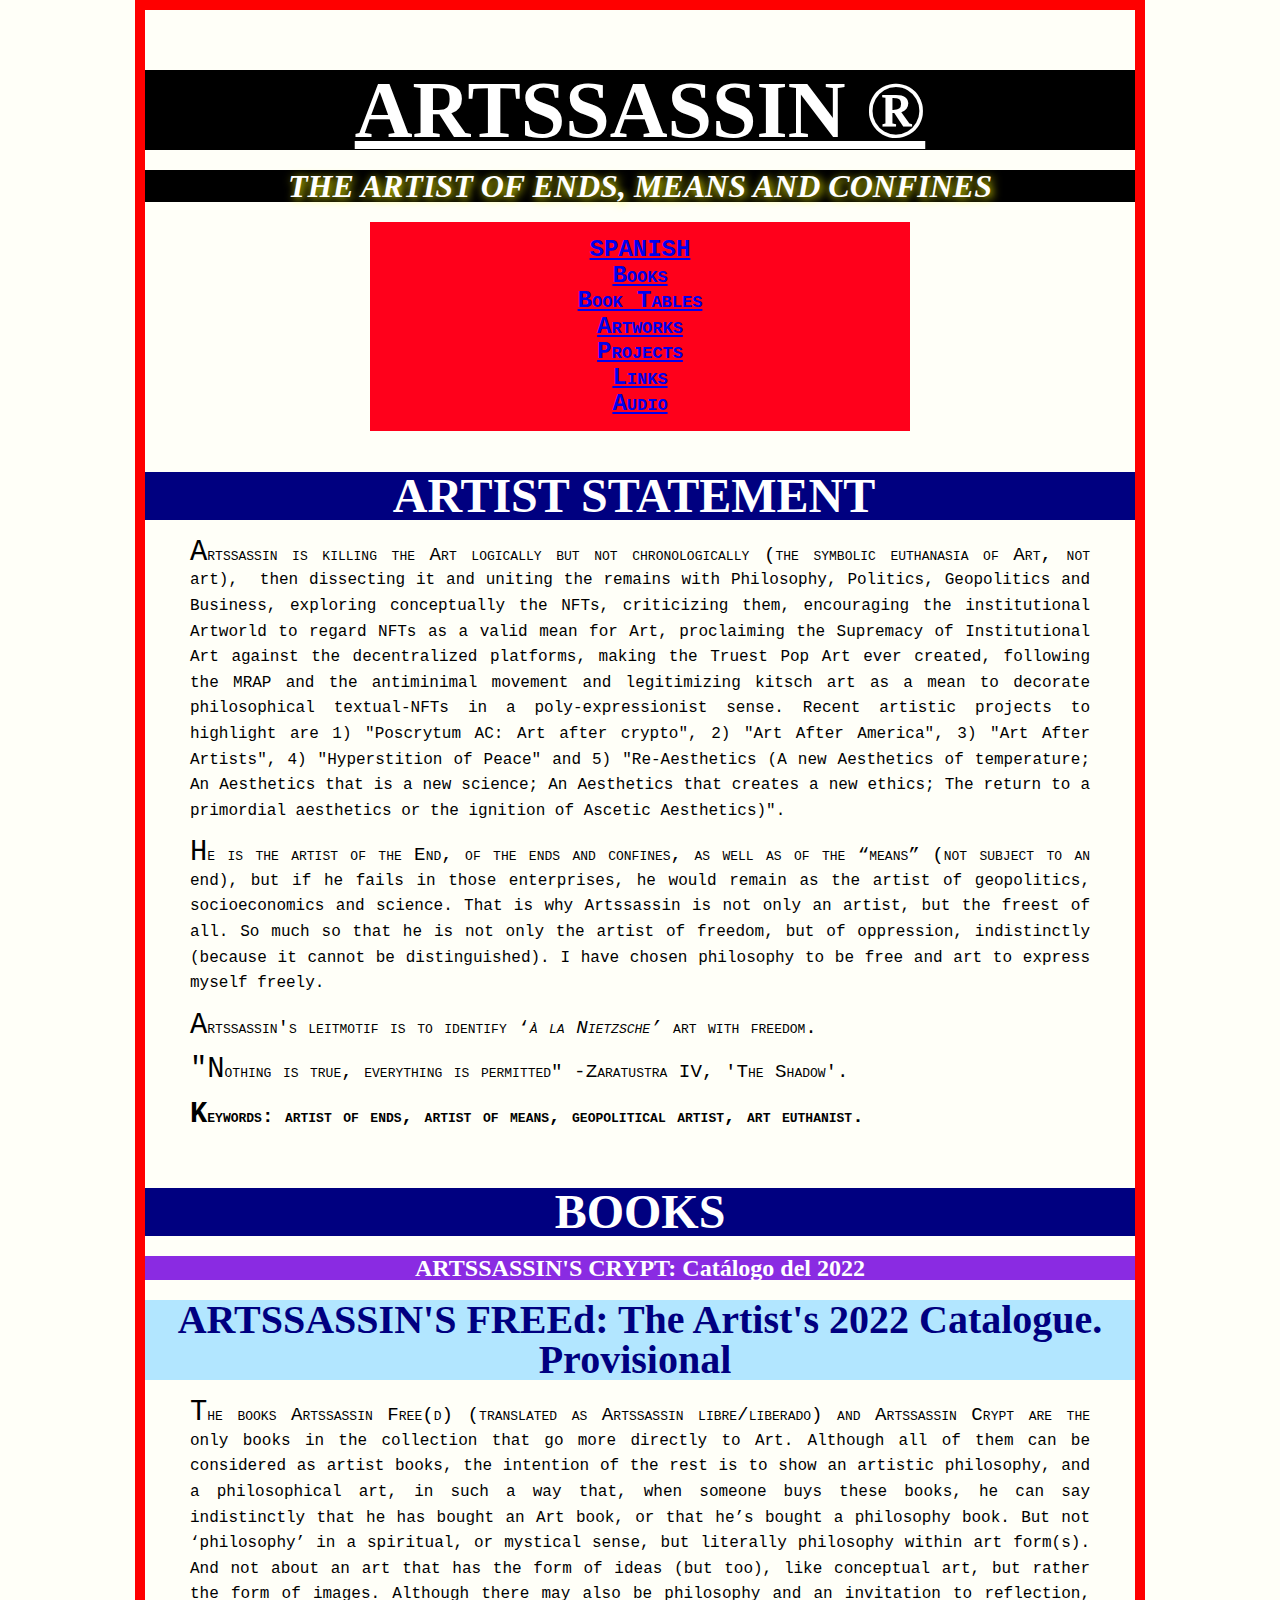
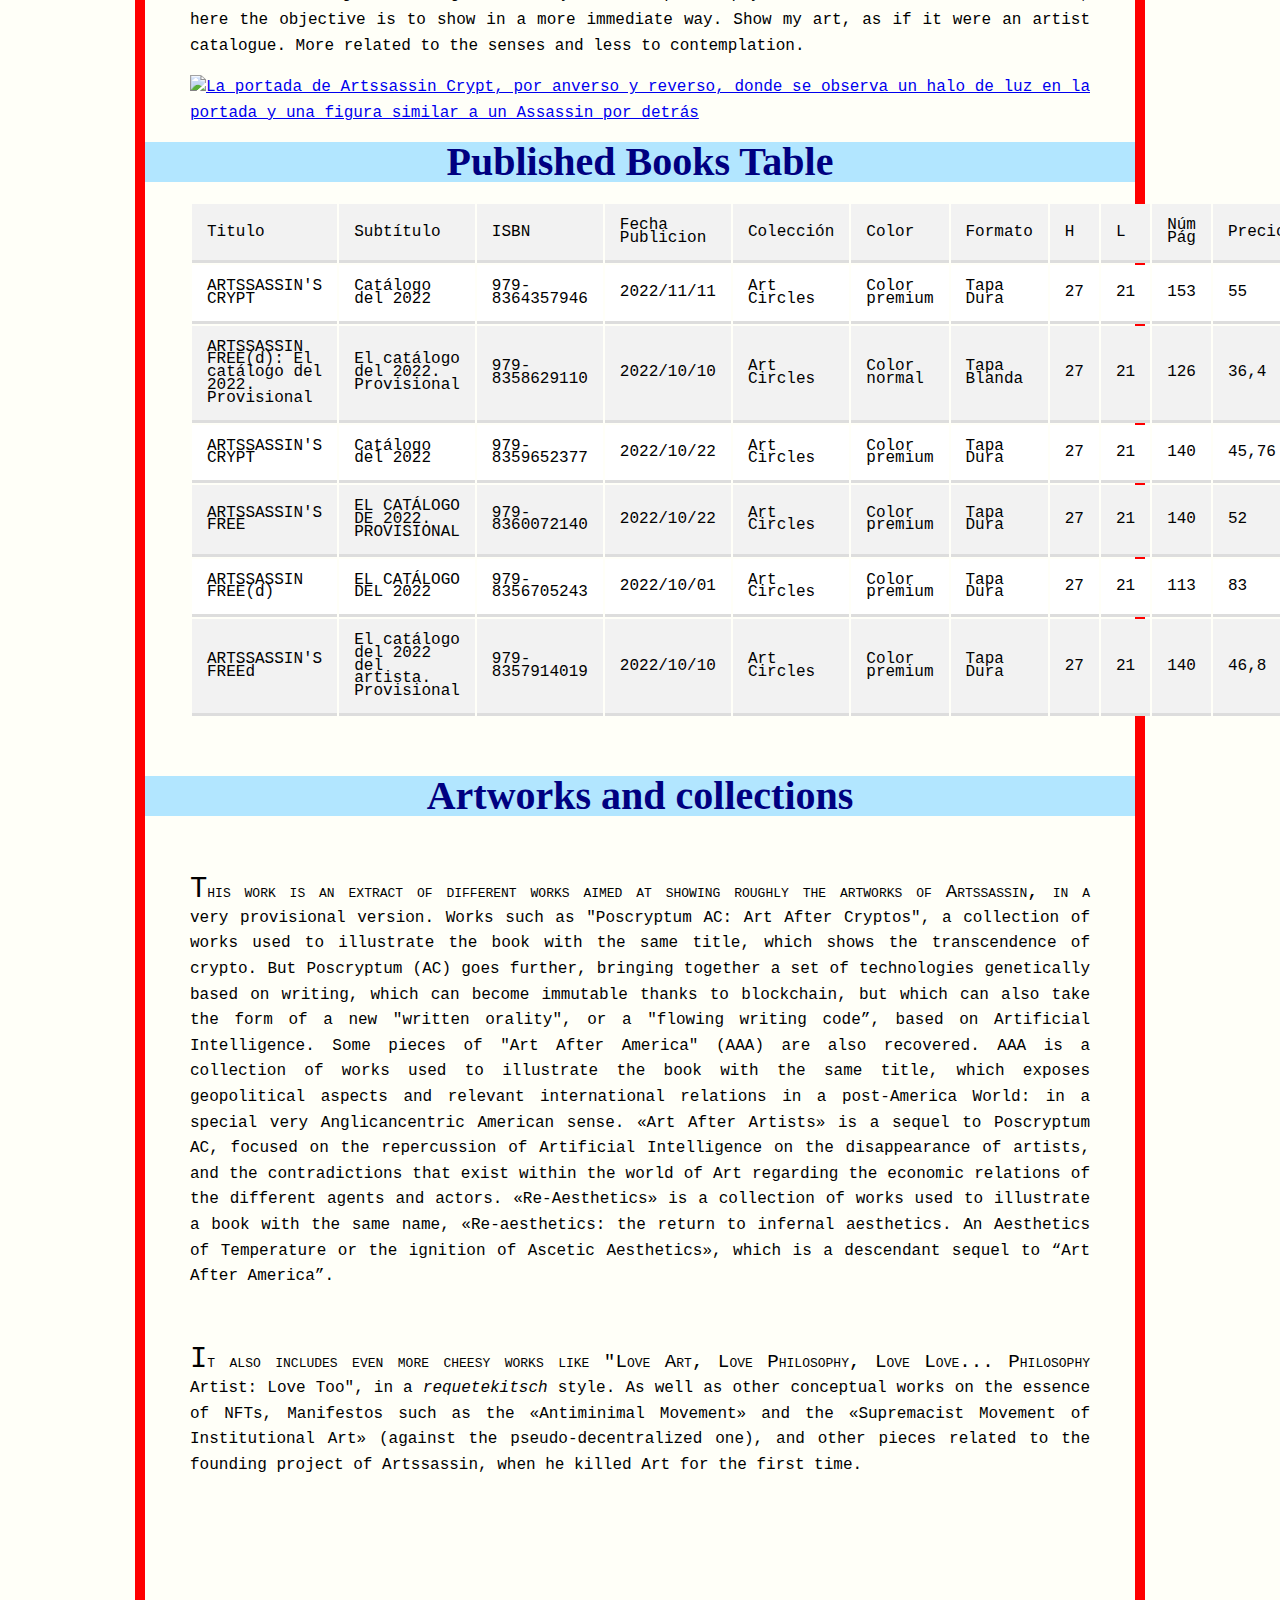
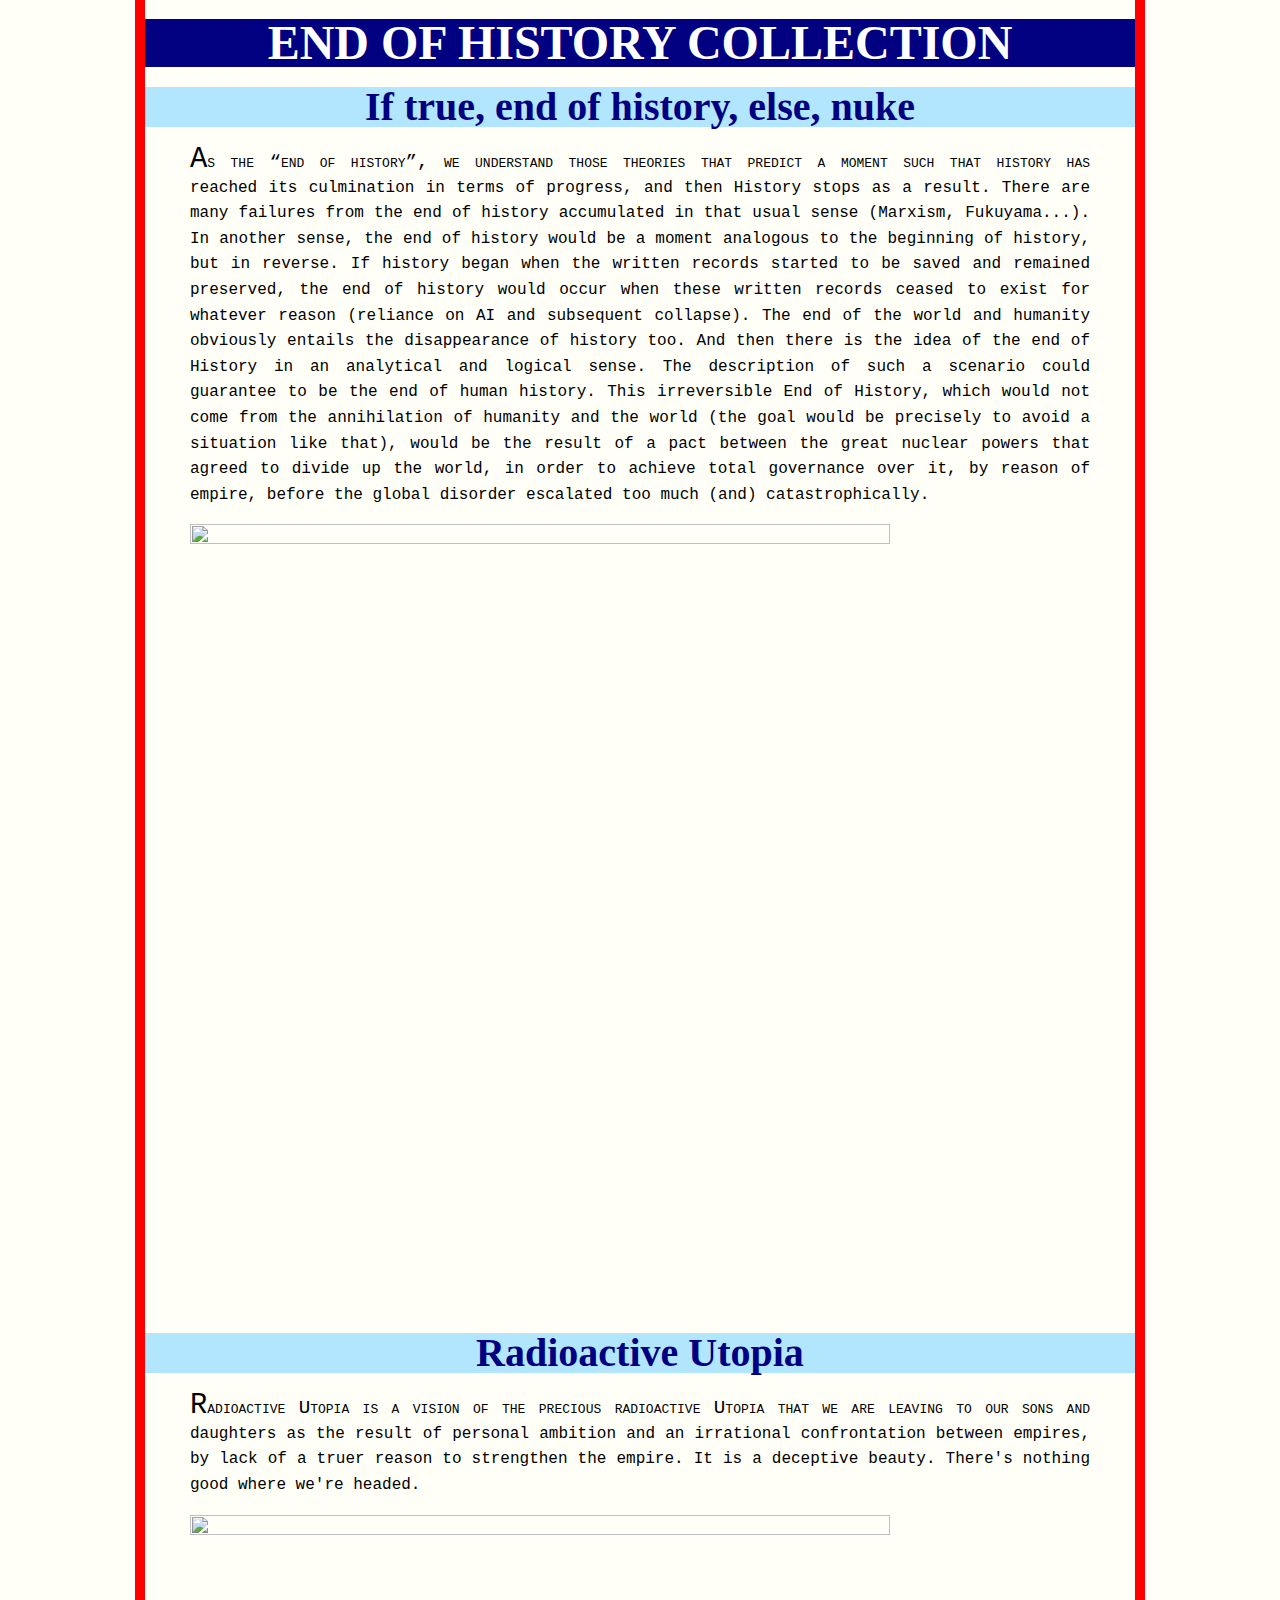
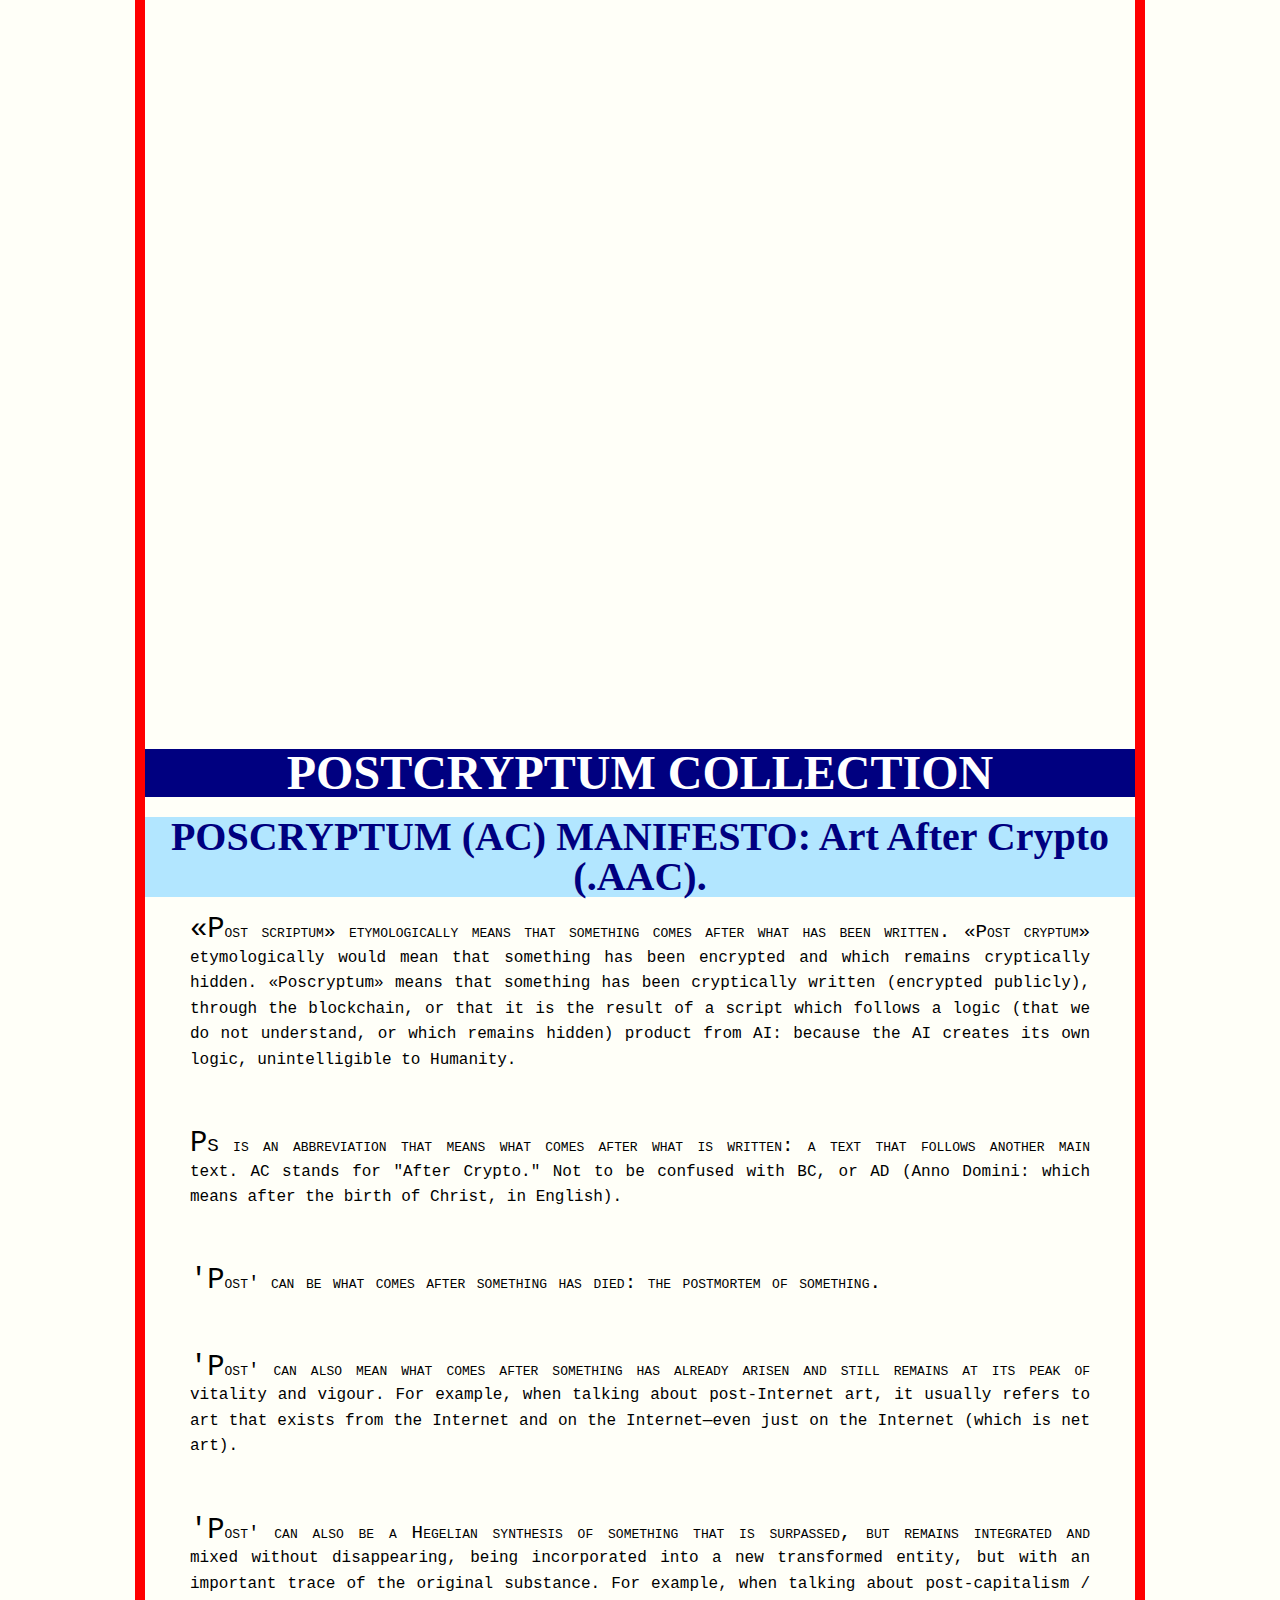
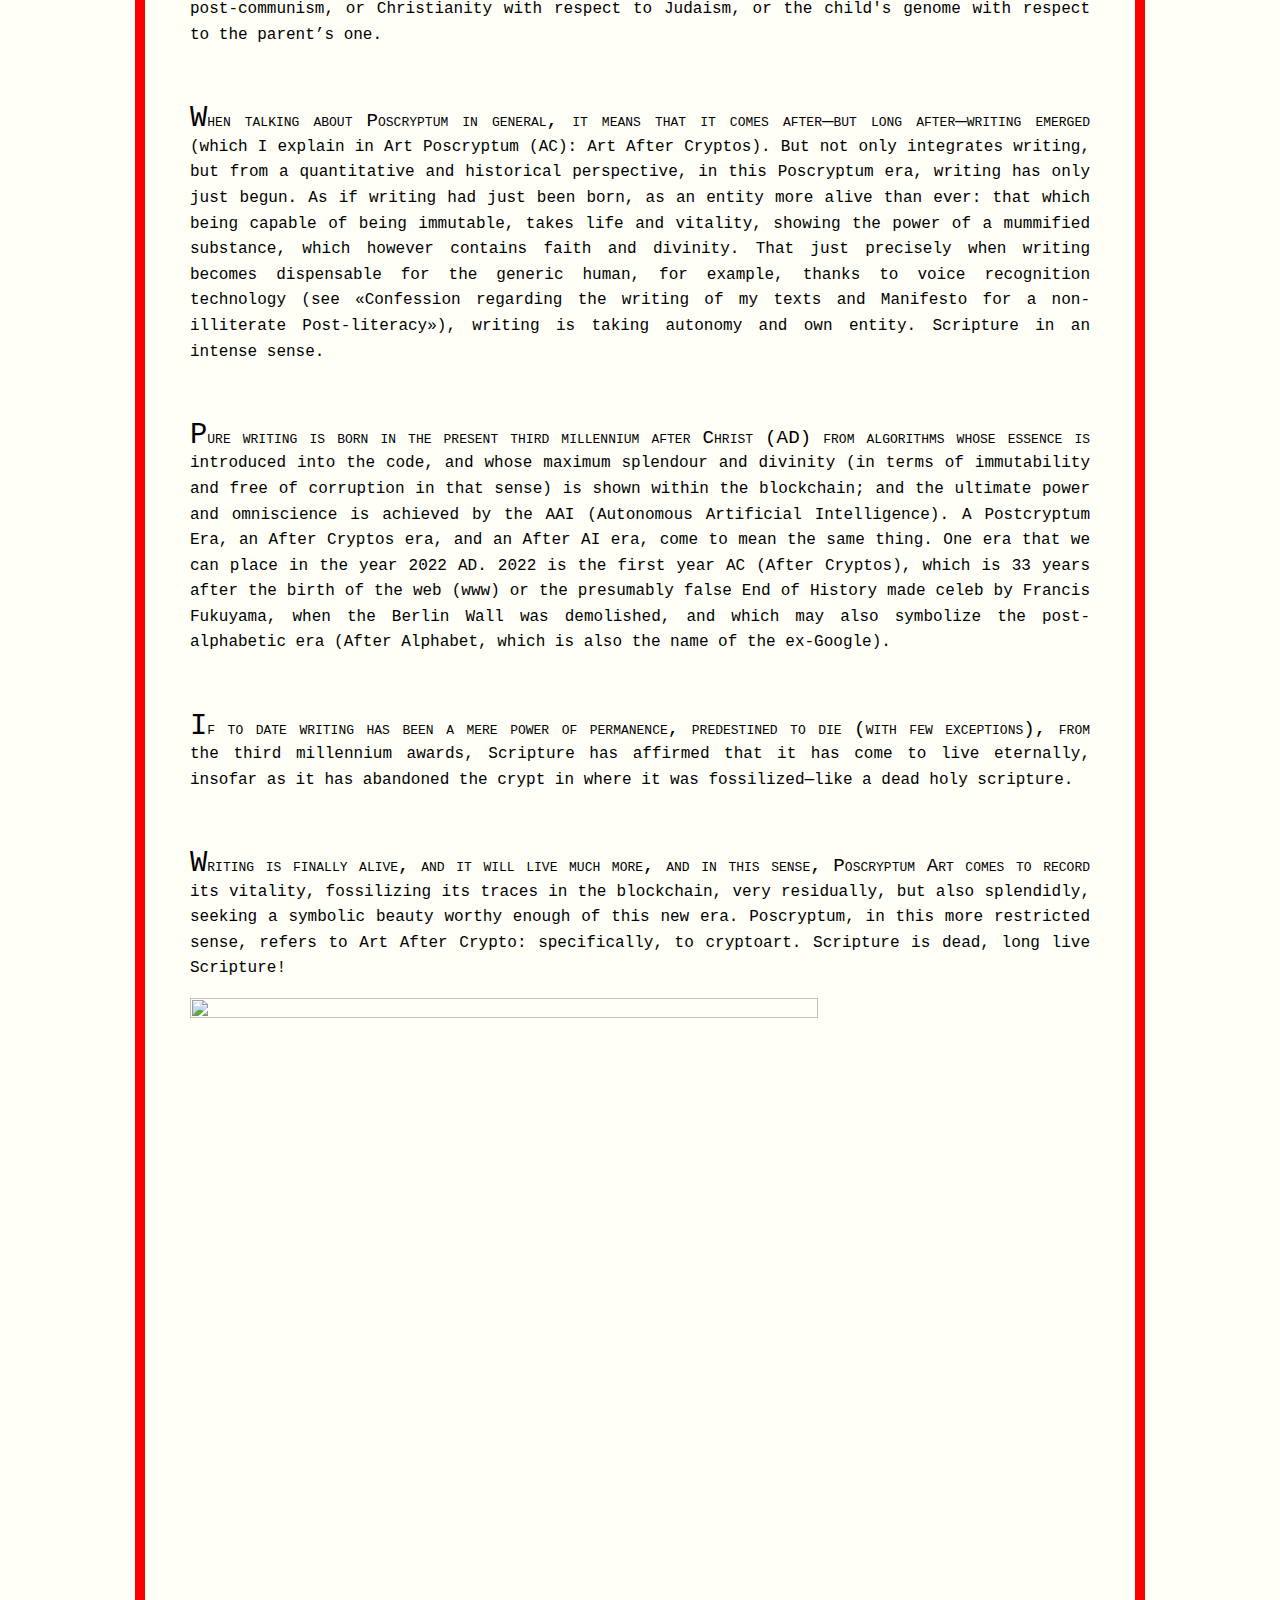
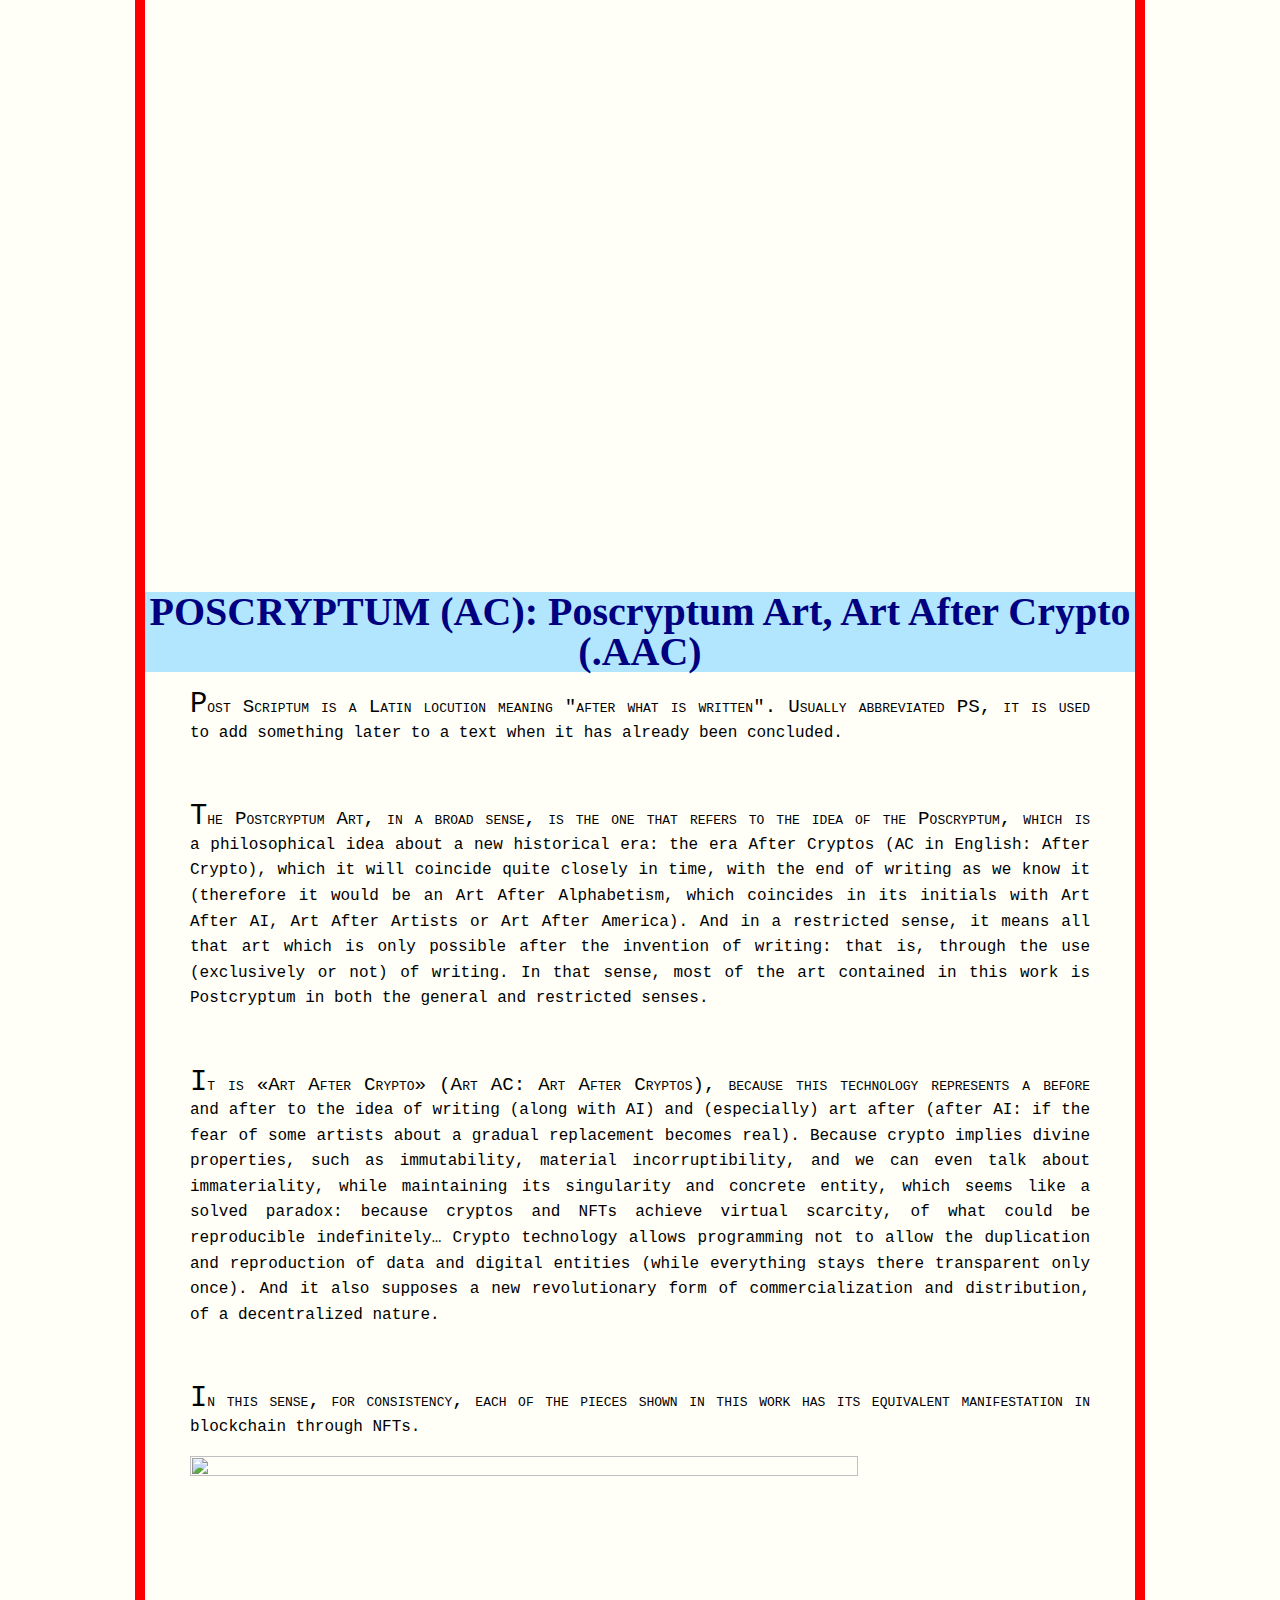
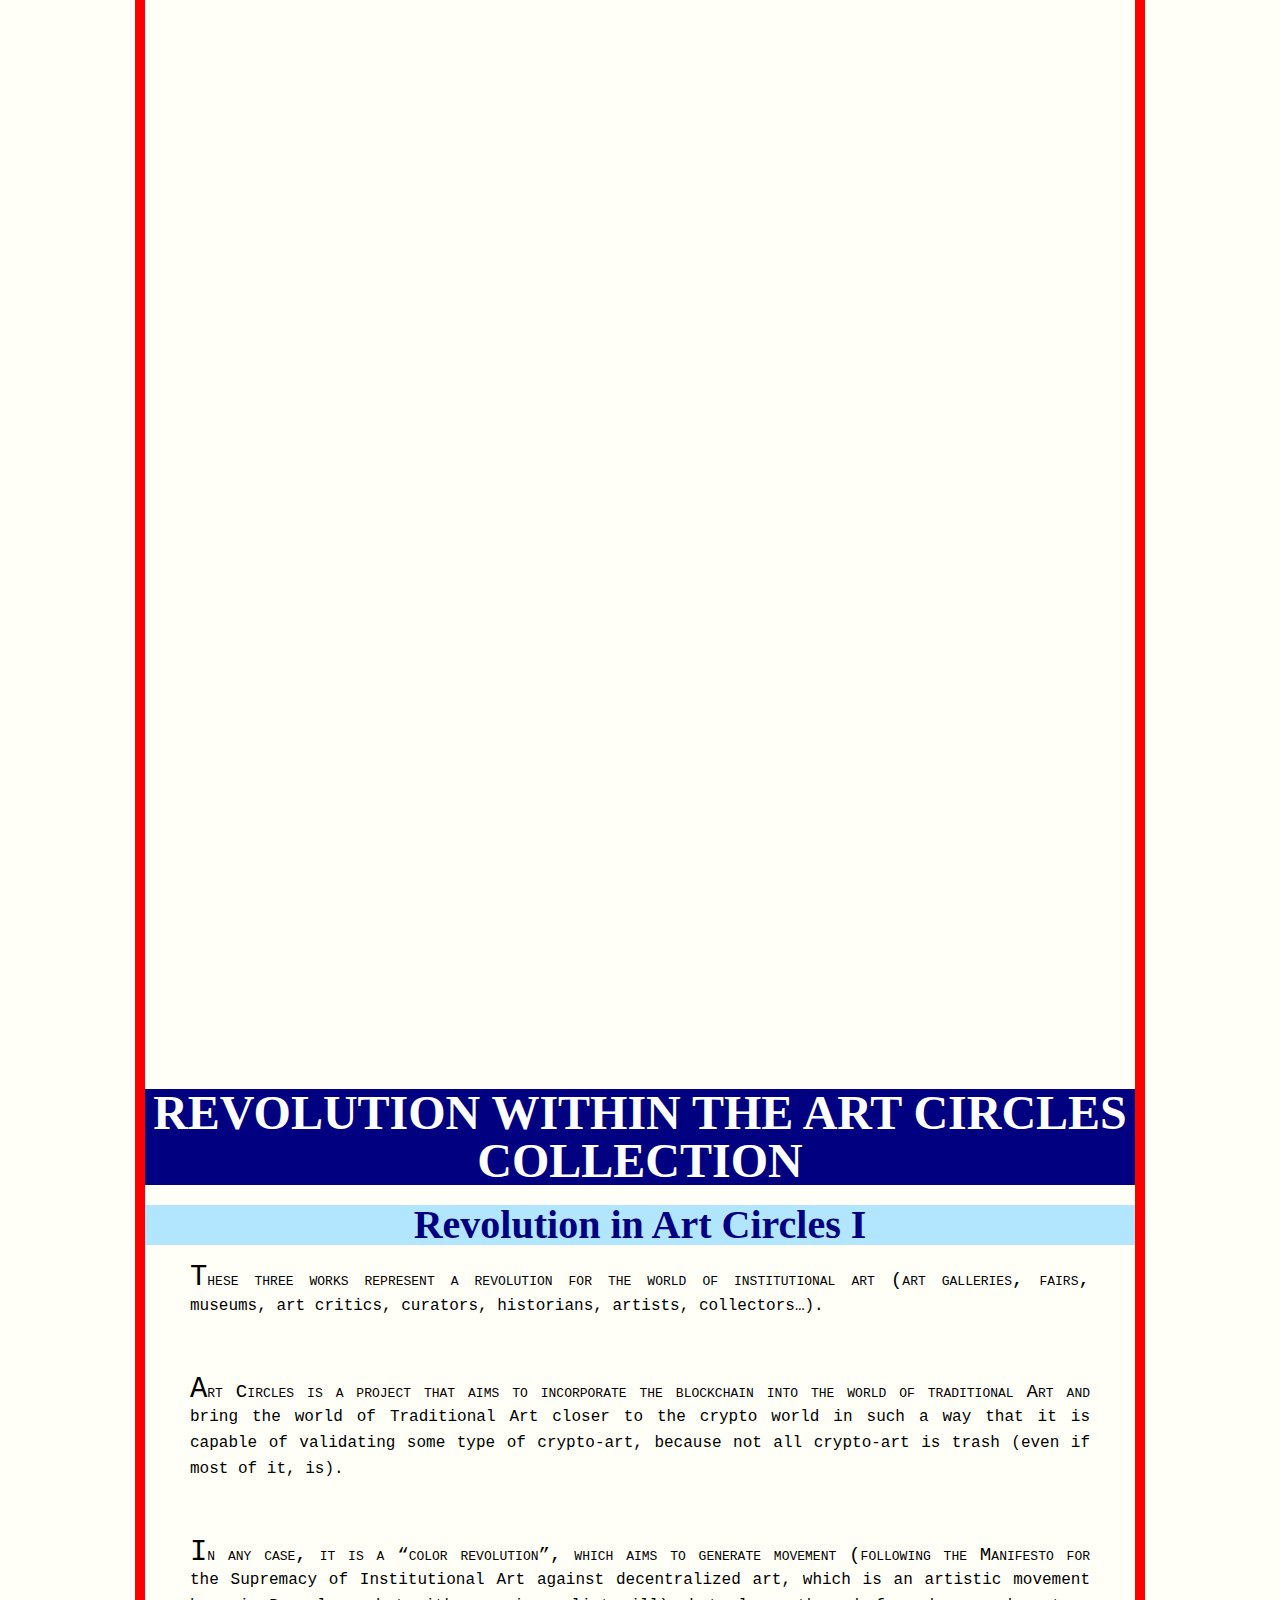
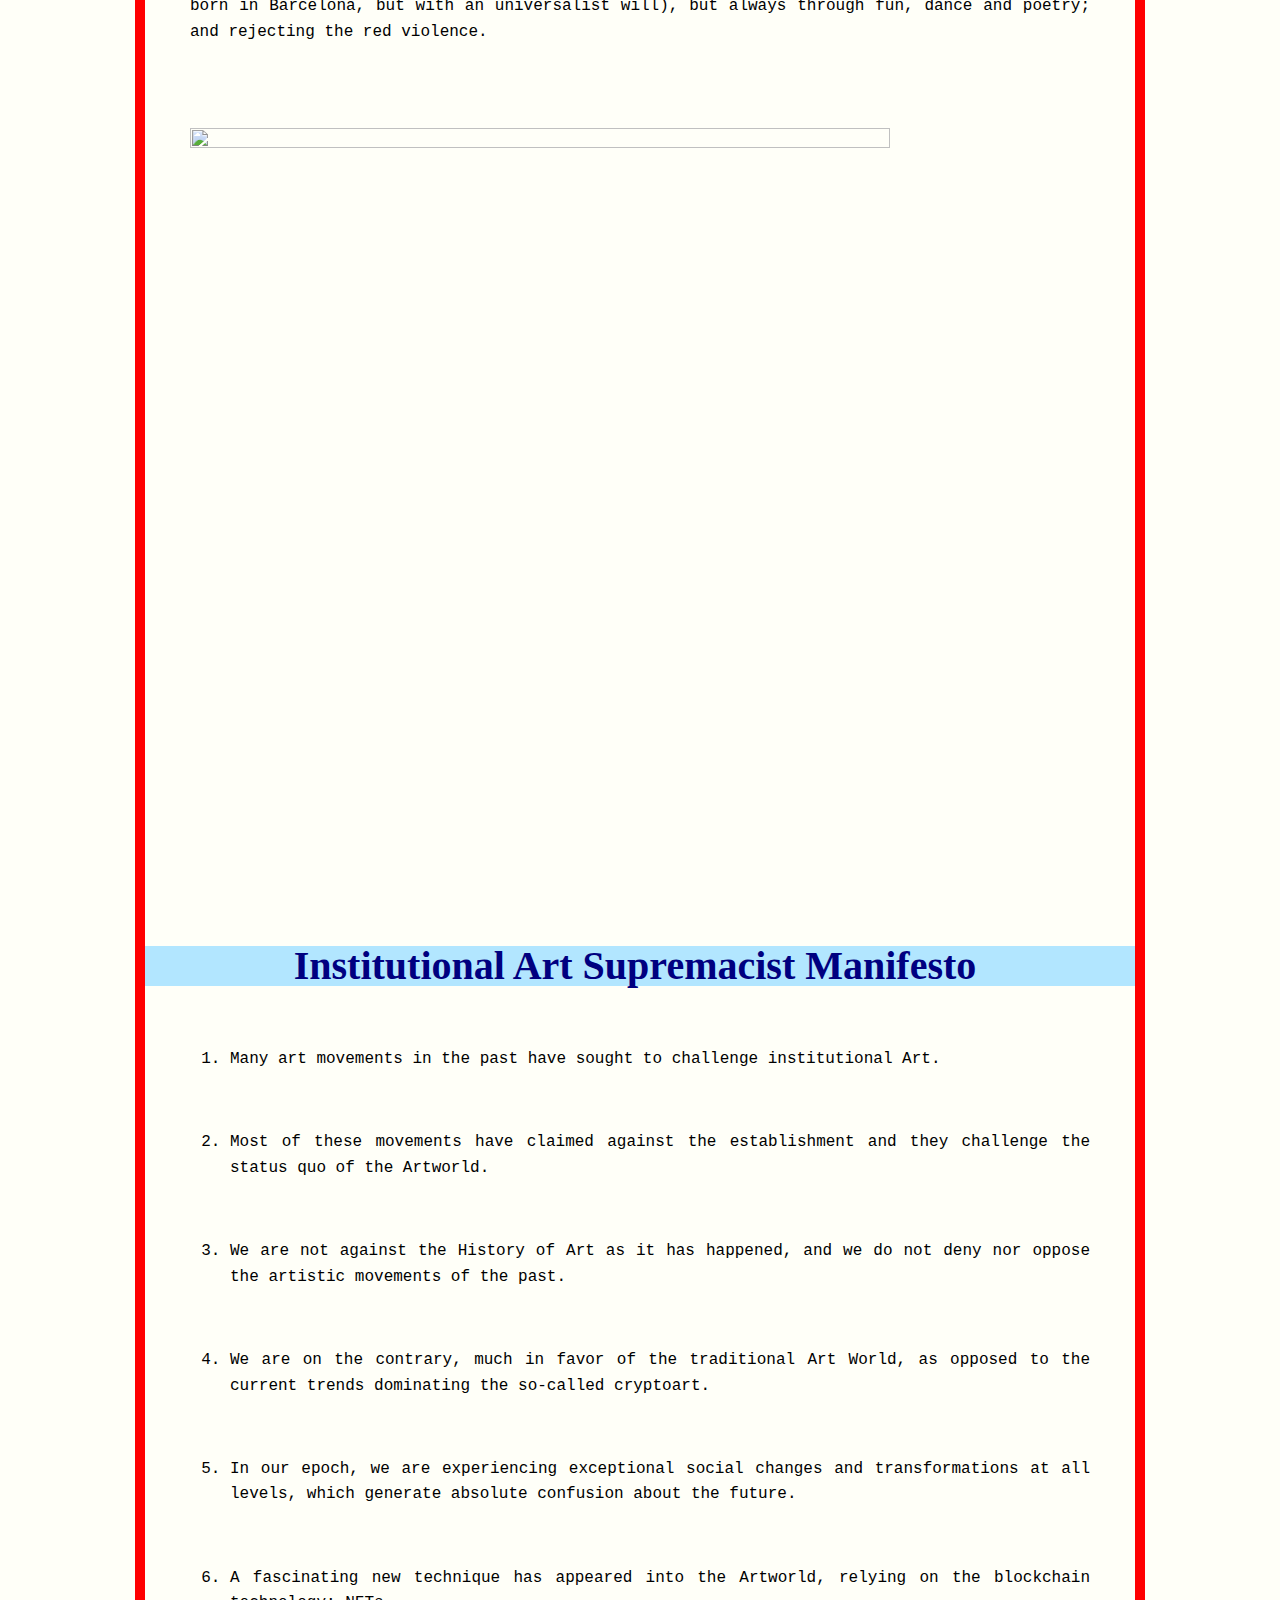
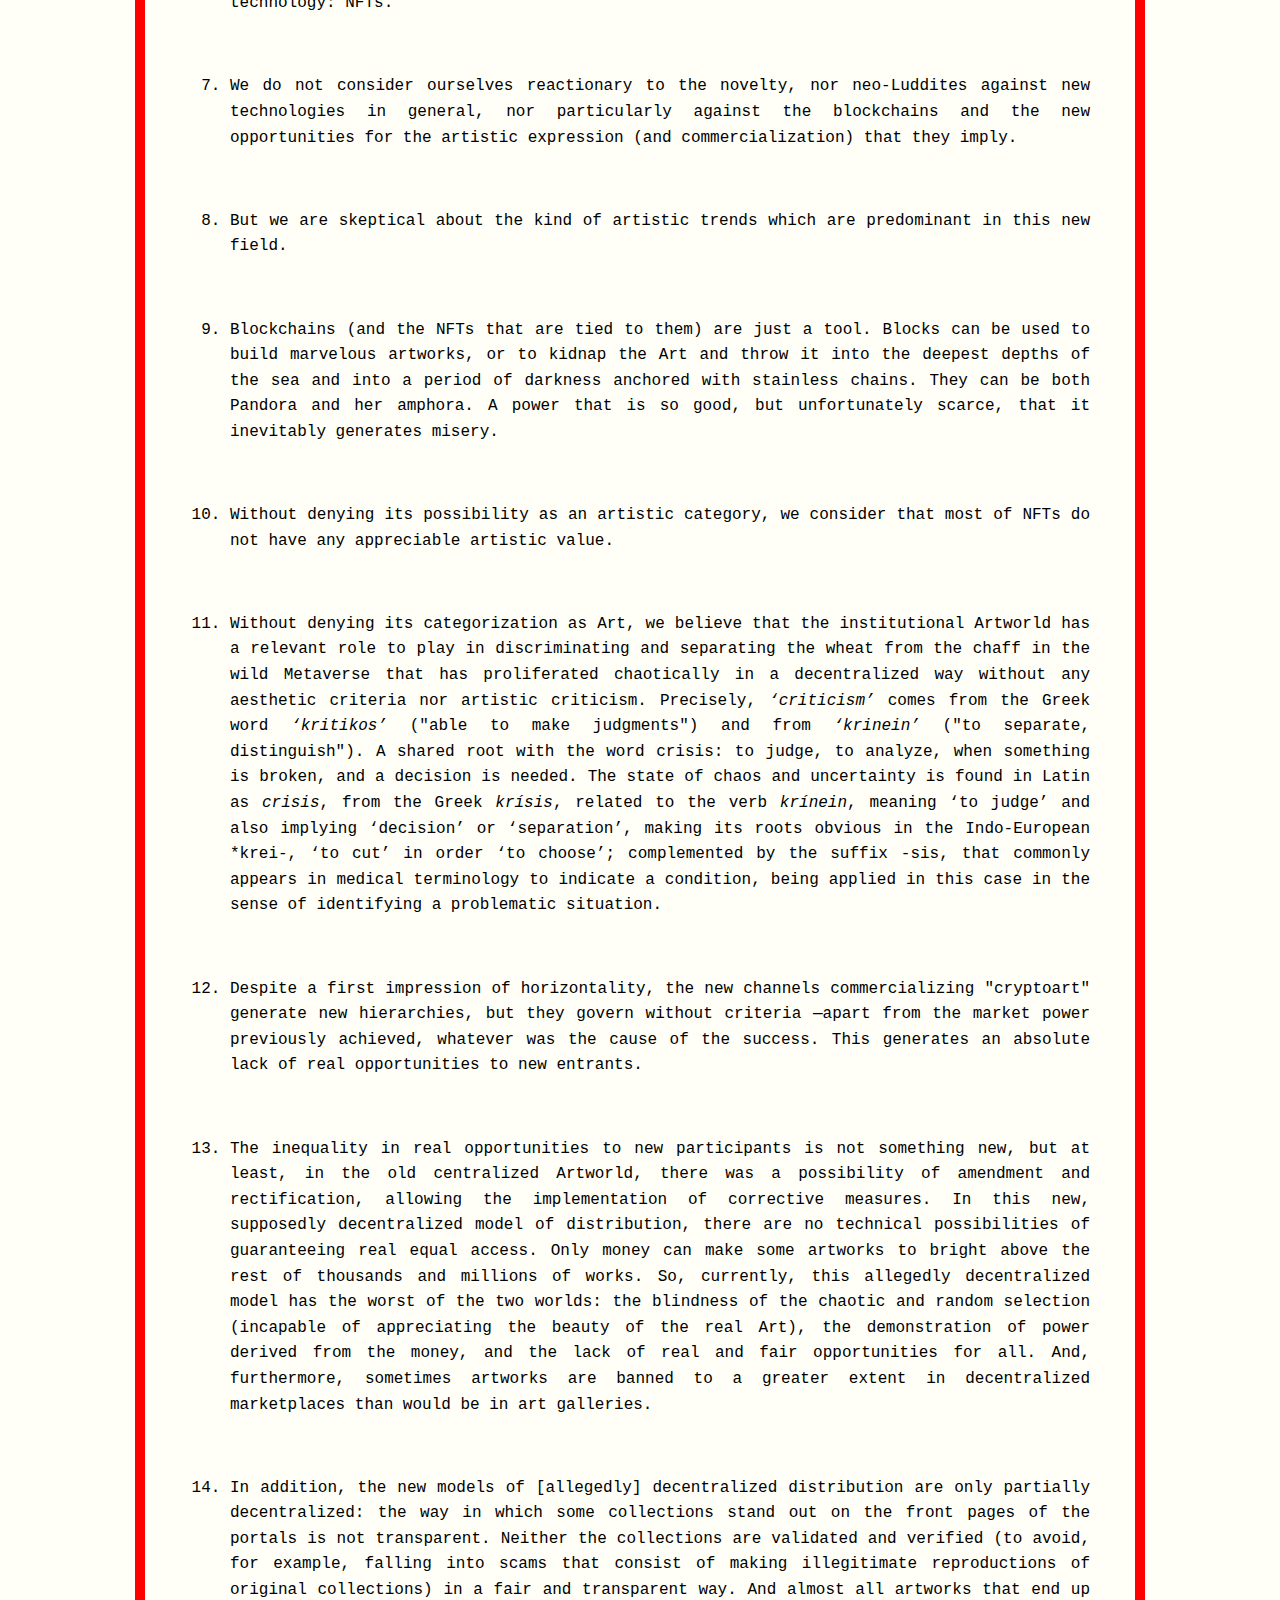
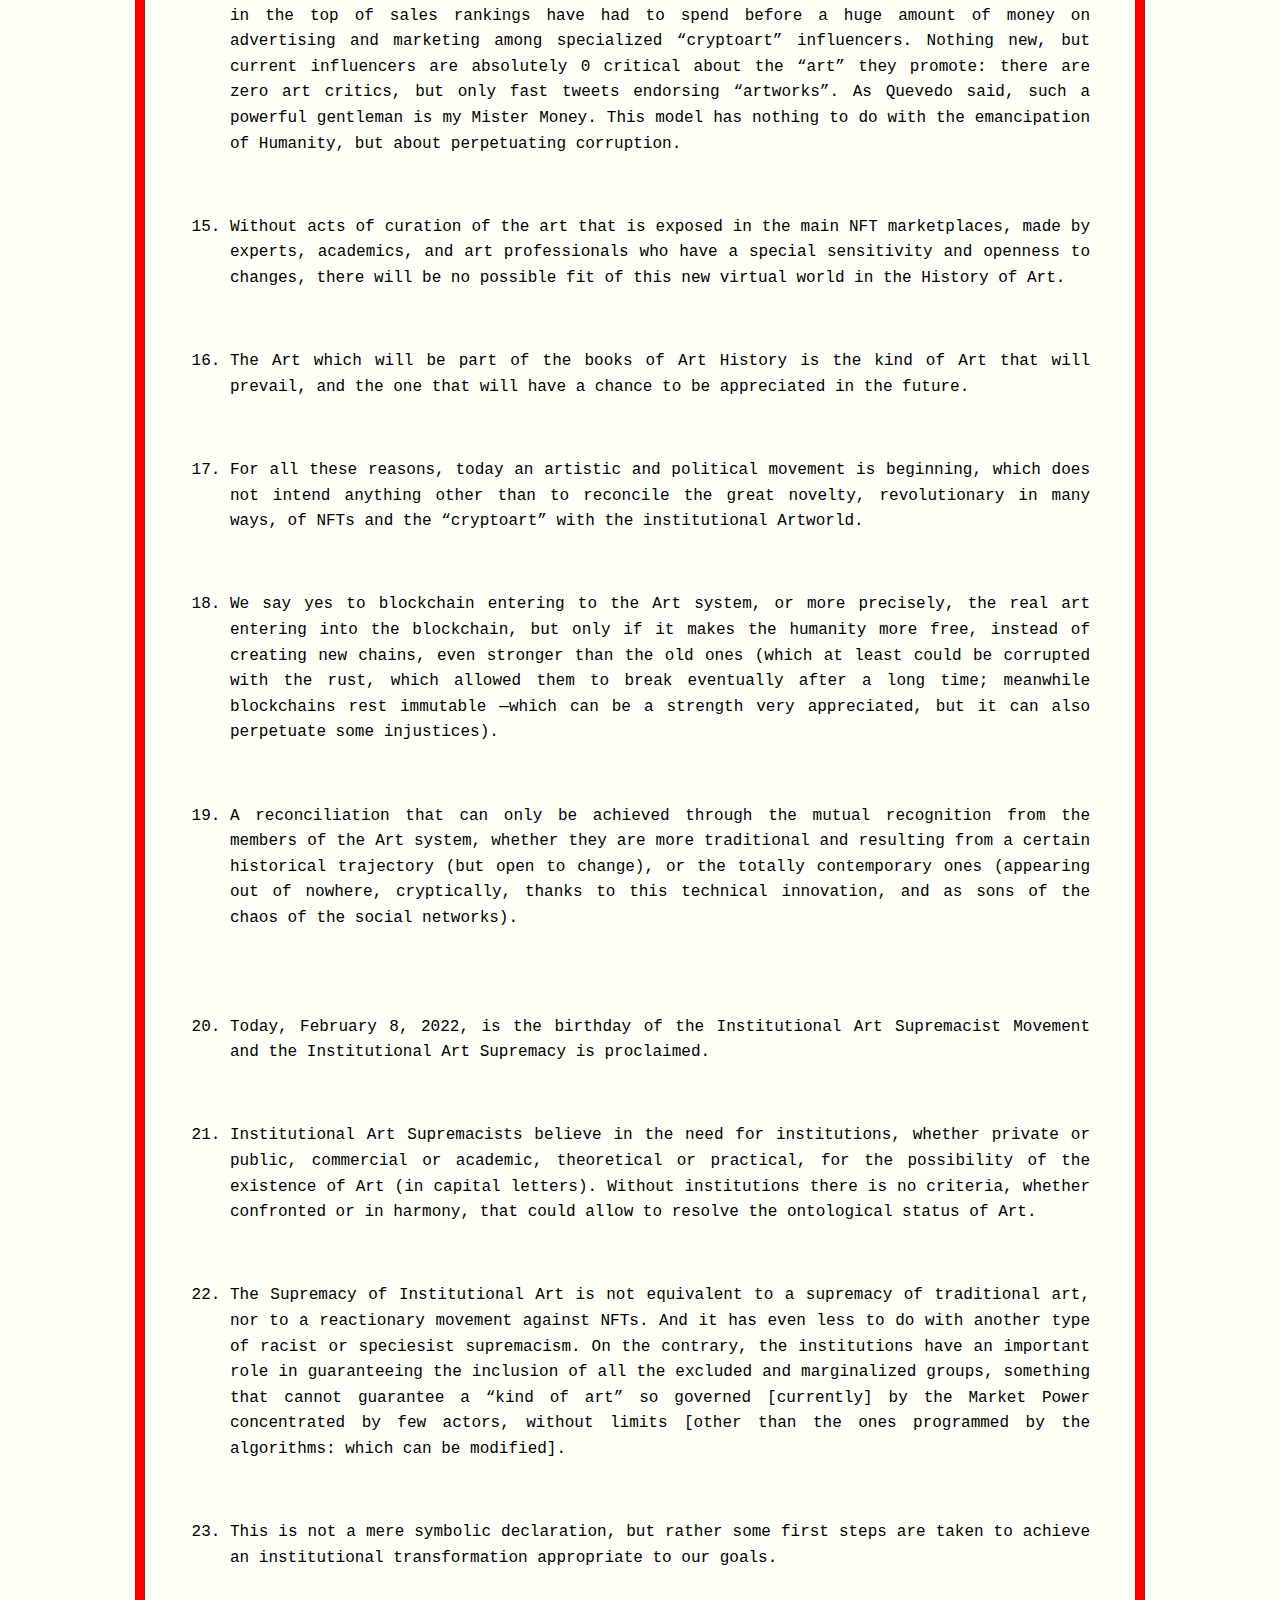
==== commit 2b599c1e: "Update eng.html" ====
--- a/eng.html
+++ b/eng.html
@@ -972,6 +972,8 @@
                        <li><a href="https://www.artssassin.com/proyectoreestetica.html" target="_blank" rel="noopener">Proyecto Re-est&eacute;tica</a></li>
                         <li><a href="https://www.artssassin.com/reesteticaempirica.html" target="_blank" rel="noopener"> Reest&eacute;tica Emp&iacute;rica (espa&ntilde;ol)&nbsp; </a> <a href="https://www.artssassin.com/reesteticaempirical.html" target="_blank" rel="noopener">(in english)&nbsp;</a> </li> 
                        <li><a href="https://www.artssassin.com/proyectohipersticion.html" target="_blank" rel="noopener">Proyecto Hiperstici&oacute;n de Paz</a></li>
+                         <li><a href="https://www.artssassin.com/totalartproject.html" target="_blank" rel="noopener">Proyecto de Museo de Arte Total</a></li>
+
                    </ol>
                    
                </article>
--- a/mystyle.css
+++ b/mystyle.css
@@ -0,0 +1,173 @@
+body {
+  background-color: #FFFFF8;
+  font-family: "Courier New";
+  border:10px solid red ;
+  margin: auto;
+  padding: 45px;
+  width: 900px;
+  justify-content: center;
+  text-align: justify;
+  line-height: 160%;
+
+
+}
+
+img{
+        max-width: 100%;
+        
+    }
+
+
+table {
+  width: 700px;
+  line-height: 80%;
+}
+
+th {
+  height: 70px;
+}
+tr:nth-child(even) {background-color: white;}
+tr:nth-child(odd) {background-color: #f2f2f2;}
+
+
+tr:hover {background-color: coral;}
+th, td {
+  border-bottom: 1px solid #ddd;
+}
+
+th, td {
+  padding: 15px;
+  text-align: left;
+}
+th, td {
+  border-bottom: 3px solid #ddd;
+}
+
+h1, h2, h3, h4, h5, h6 {
+  color: black;
+  margin: -45px;
+  font-weight: bold;
+  font-size: 200%;
+  font-family: "Lucida Console";
+  text-align: center;
+  font-weight: bold;
+  line-height: 100%;
+
+
+}
+
+
+h1 {
+  color: white;
+    font-size: 300%;
+    text-transform: uppercase;
+    background-color: navy;
+    margin-bottom: 20px;
+    margin-top: 15px;
+
+
+}
+
+h1.title {
+  color: white;
+    font-size: 500%;
+    text-transform: uppercase;
+    background-color: black;
+    margin-bottom: 20px;
+    margin-top: 15px;
+
+    }
+
+h1.subtitle 
+{
+  color: white;
+    font-size: 200%;
+    text-transform: italic;
+    text-shadow: 2px 2px 10px yellow;
+    background-color: black;
+    margin-bottom: 20px;
+    margin-top: 15px;
+          font-style: italic;
+          font-weight: bold;
+
+
+
+}
+
+h2 {
+  color: navy;
+    font-size: 250%;
+
+    background-color: #B2E6FF;
+    margin-bottom: 20px;
+    margin-top: 15px;
+font-weight: bold;
+
+    
+
+}
+
+
+
+h3 {
+
+color: coral;
+    font-size: 150%;
+        background-color: #F9F8E6;
+         margin-bottom: 20px;
+    margin-top: 15px;
+font-weight: bold;
+
+
+
+
+}
+
+
+h4 {
+  color: brown;
+      font-size: 130%;
+      margin-bottom: 20px;
+    margin-top: 15px;
+    font-weight: bold;
+  text-decoration: underline overline;
+
+
+}
+
+aside 
+{
+  color: white;
+  margin: -45px;
+    font-size: 150%;
+    background-color: orange;
+    margin-bottom: 20px;
+    margin-top: 15px;}
+
+footer 
+{
+  color: white;
+  margin: -45px;
+    font-size: 90%;
+    background-color: black;
+    margin-bottom: 20px;
+    margin-top: 15px;}
+
+   img {
+  max-width: 100%;
+  height: auto;
+}
+
+
+  p::first-line {
+    font-variant: small-caps;
+    font-size: 120%;
+  }
+
+p::first-letter {
+  font-size: 150%;
+}
+
+ul {
+  font-size: 70%;
+}